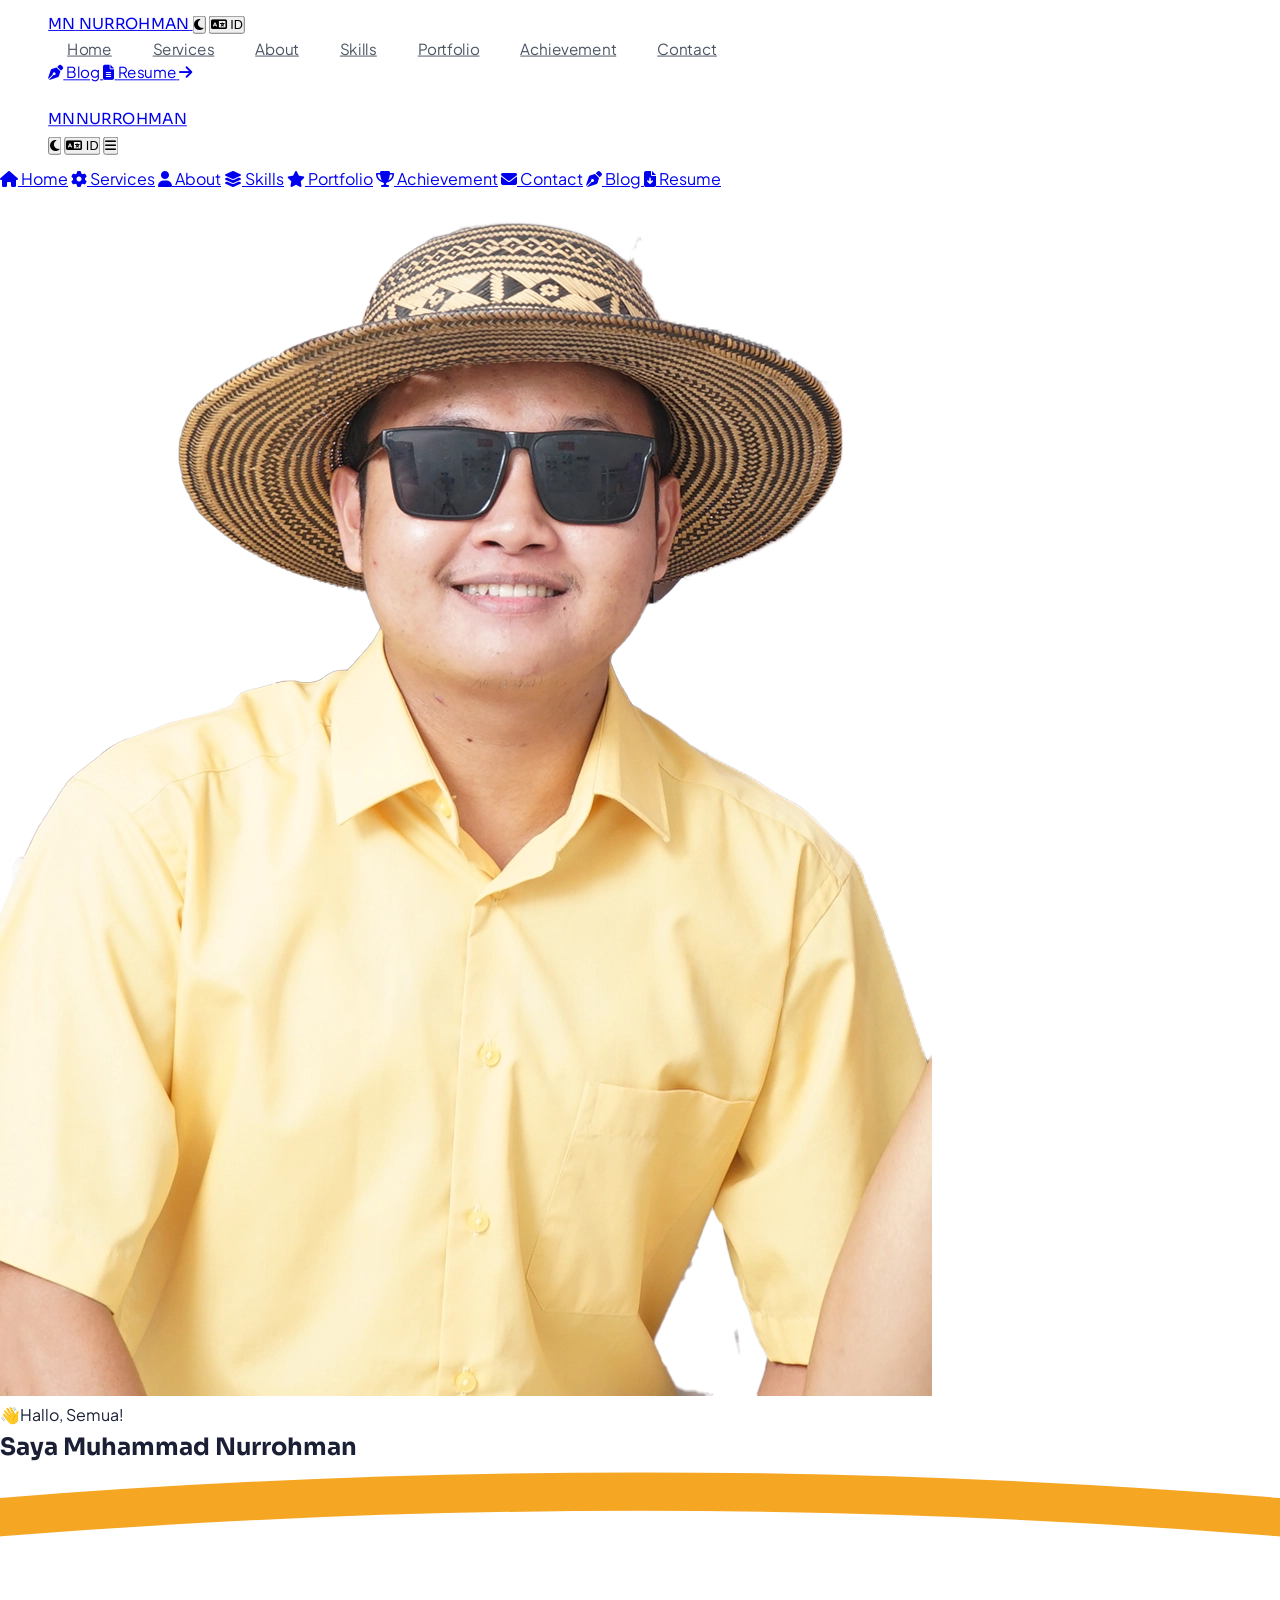
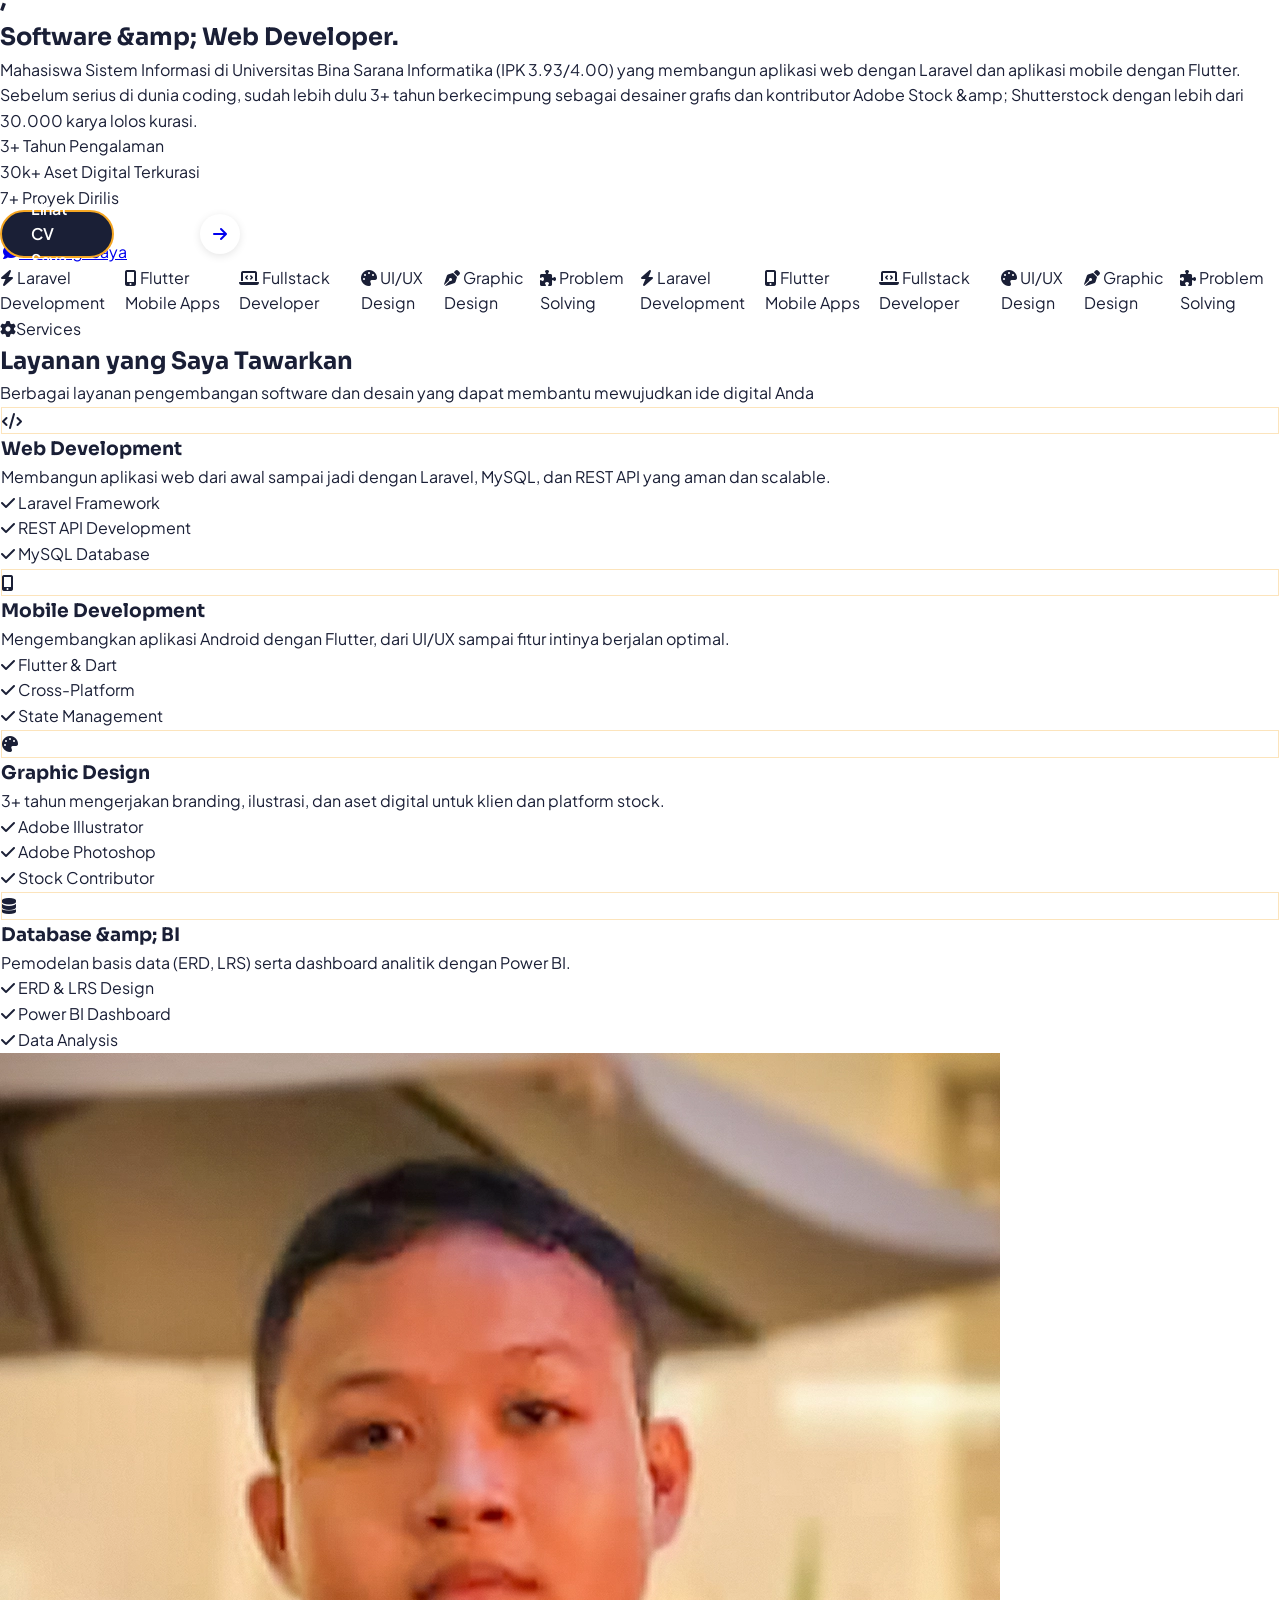
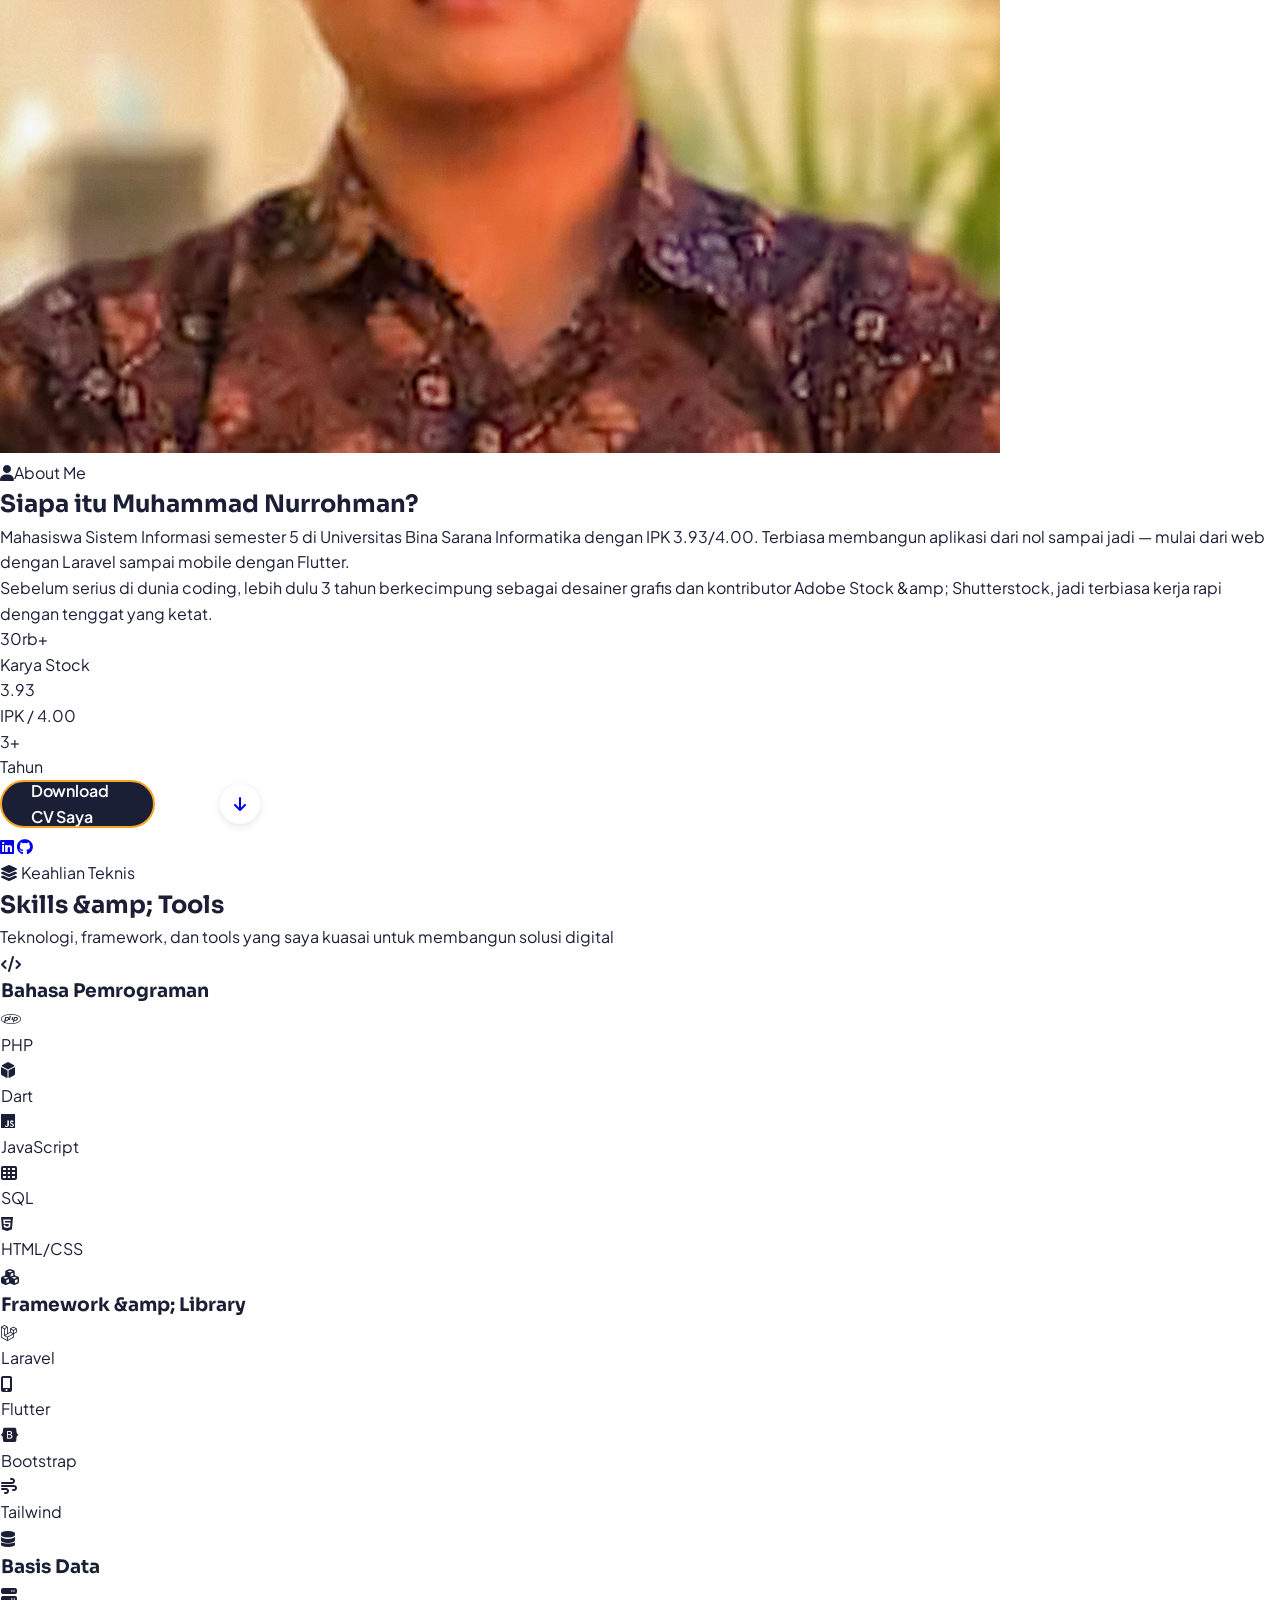
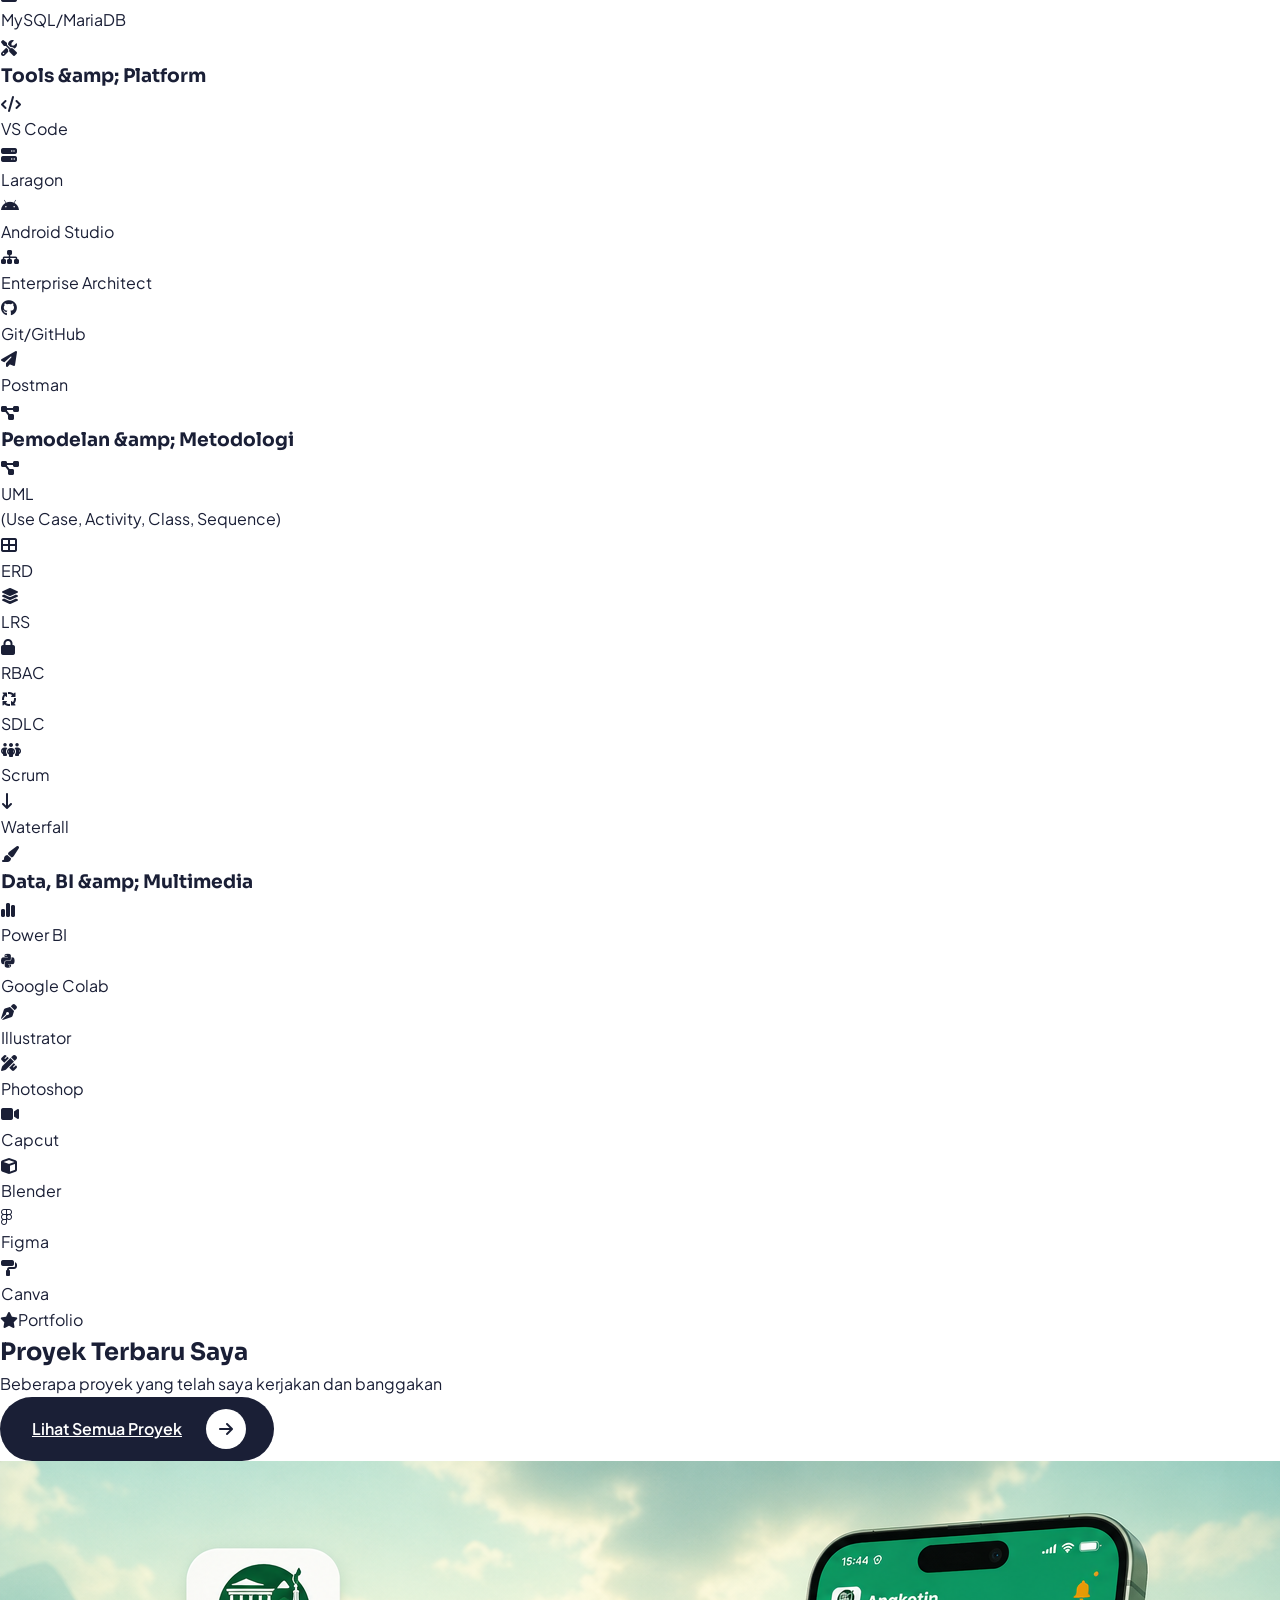
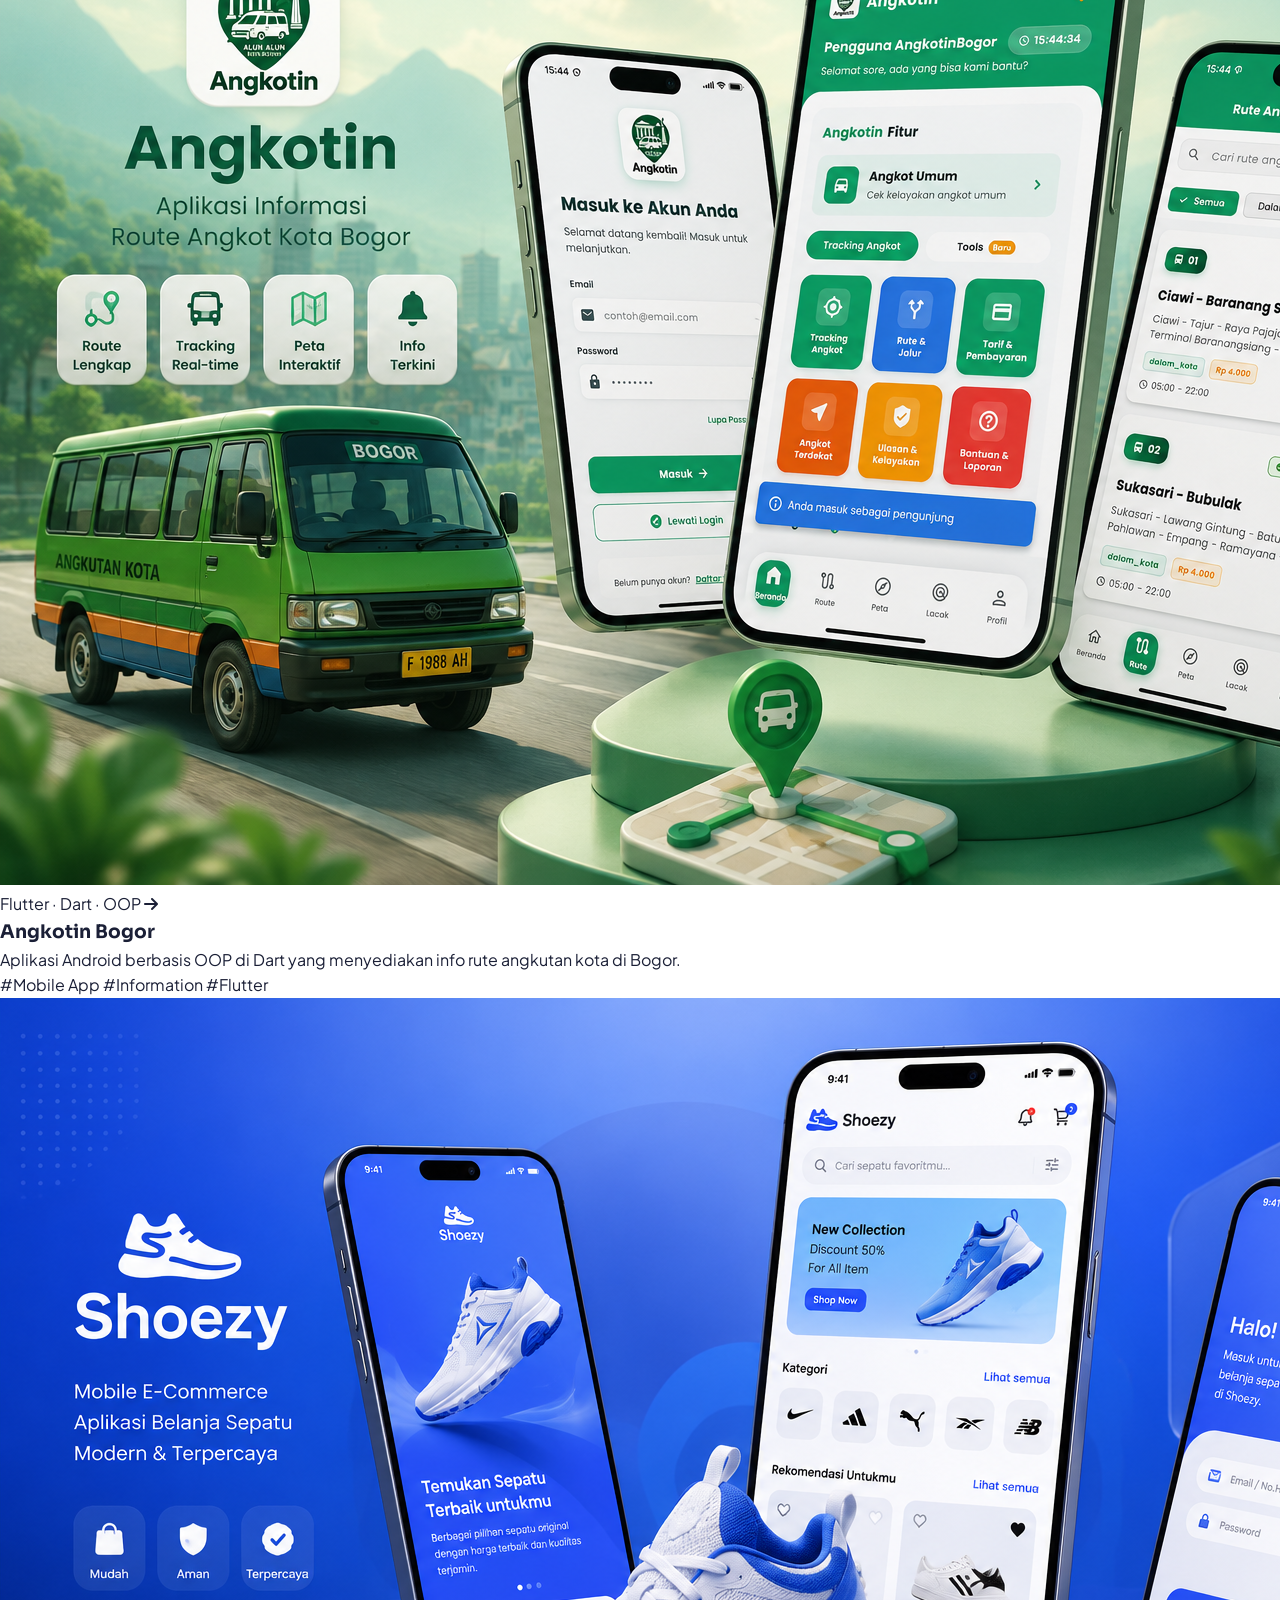
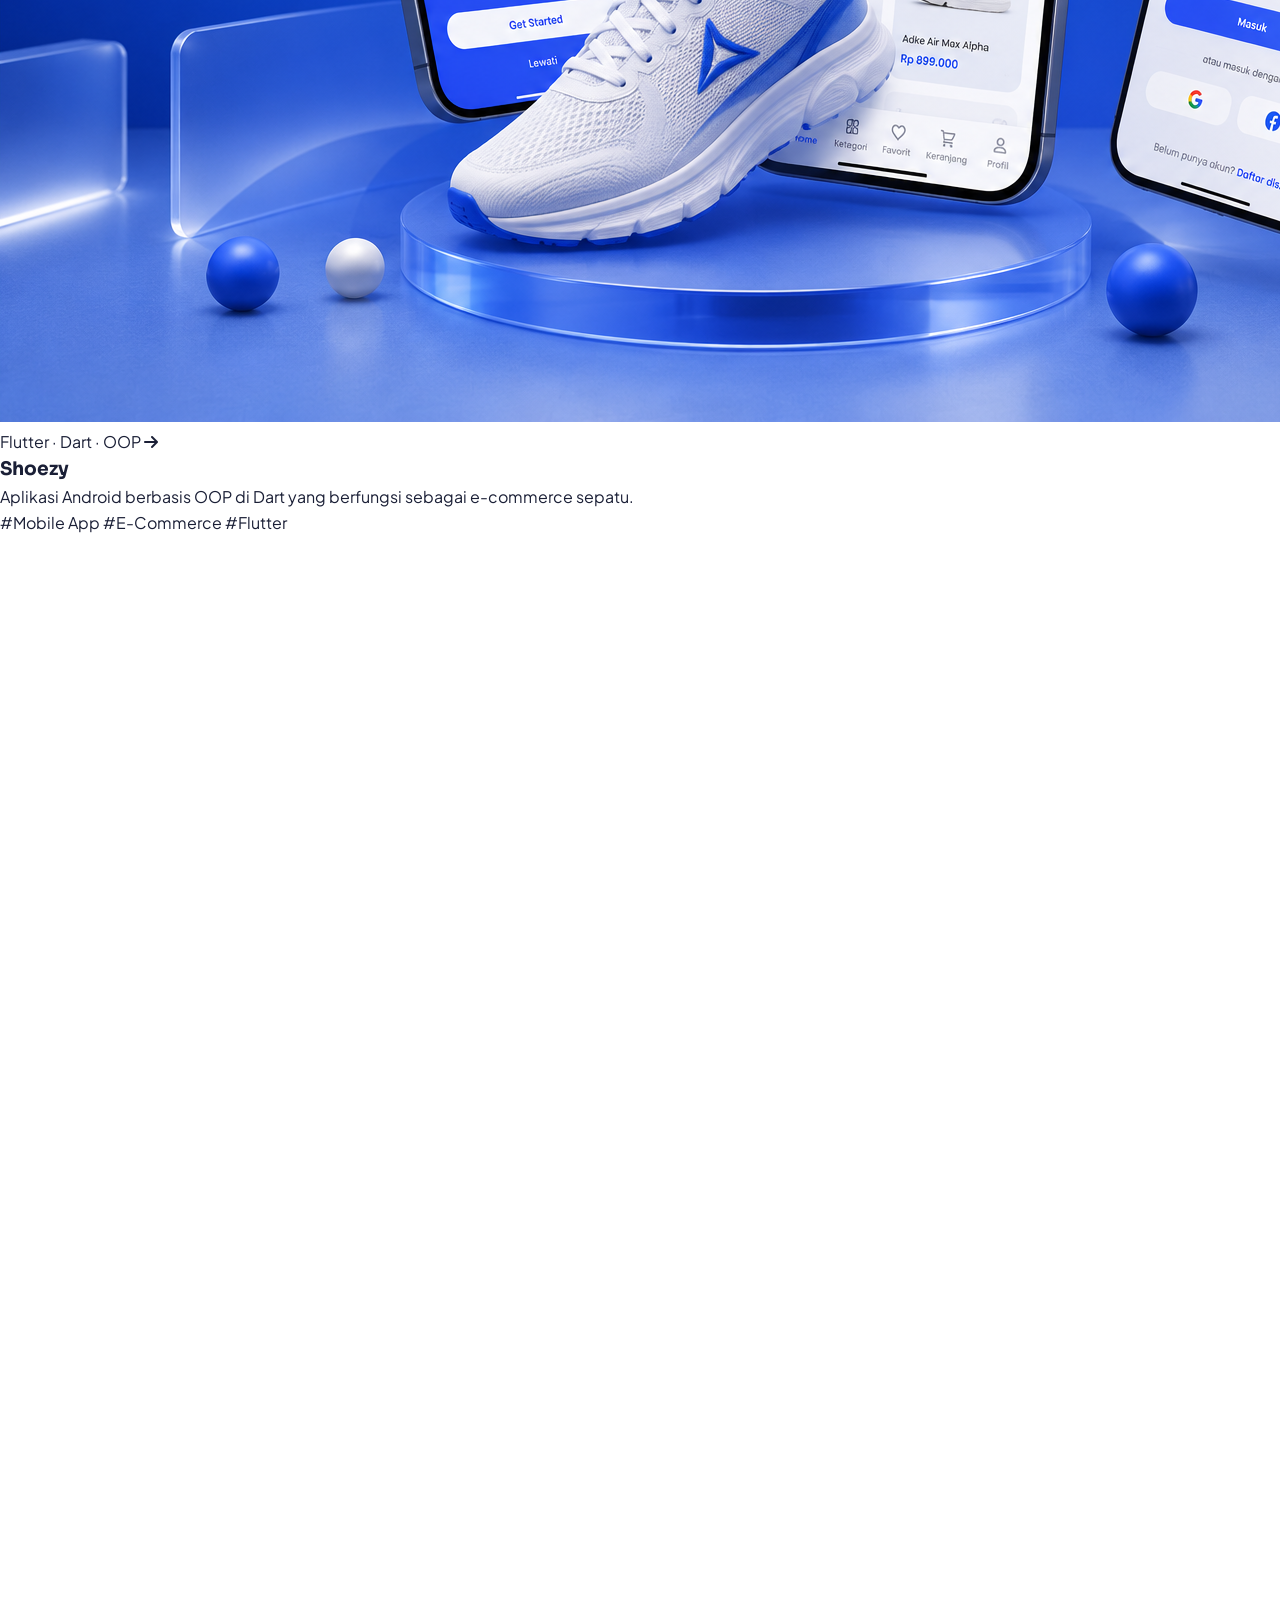
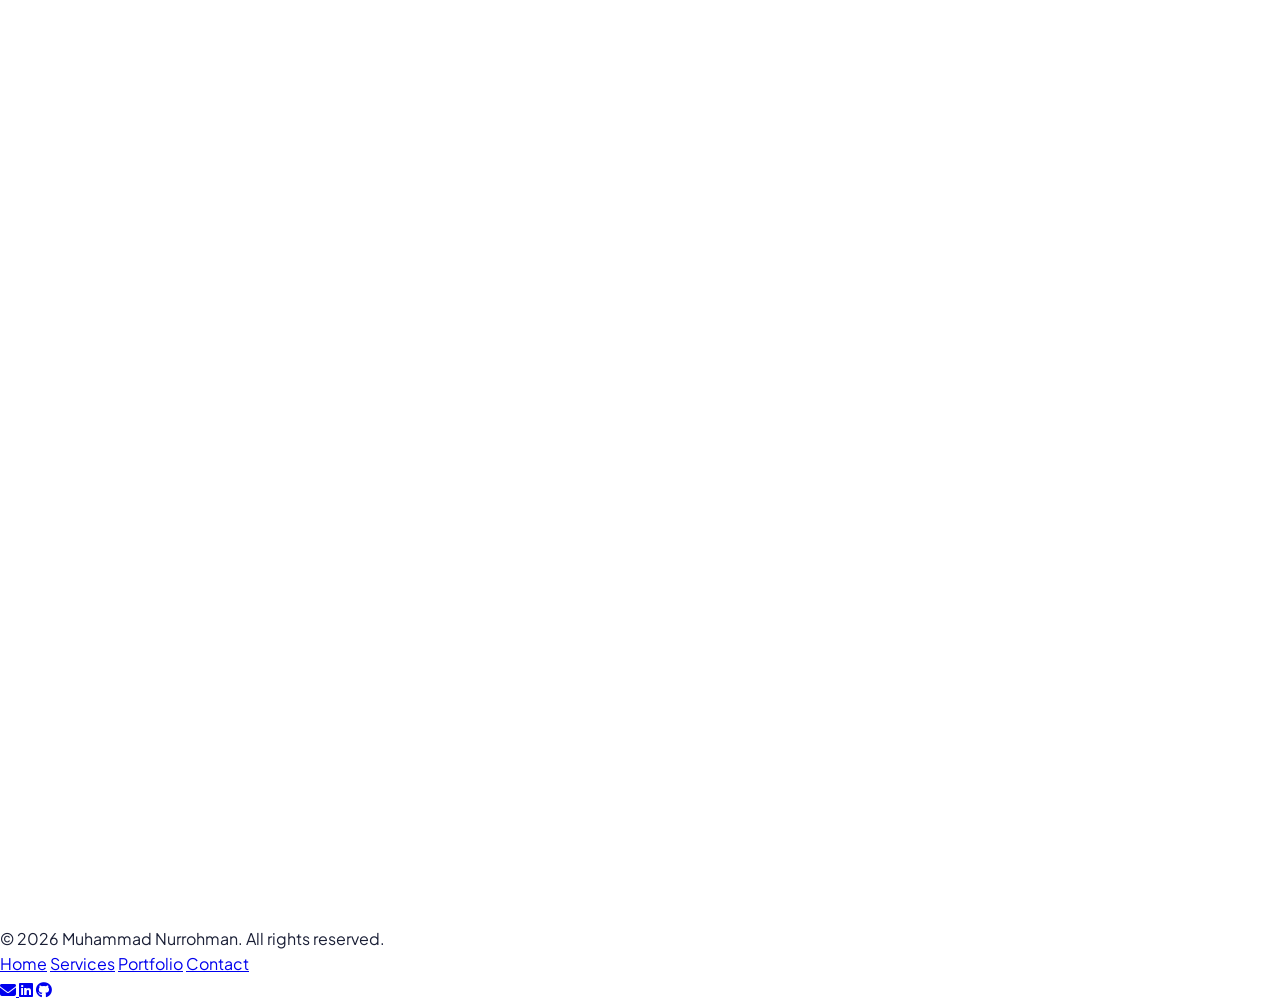
==== index.html @ 918576ea "Perbaikan Toogle button ubah bahasa dan dark mode" ====
<!DOCTYPE html>
<html lang="id">
<head>
<meta charset="UTF-8">
<meta name="viewport" content="width=device-width, initial-scale=1.0">
<meta name="description" content="Portofolio resmi Muhammad Nurrohman. Software & Web Developer spesialis Laravel, Flutter, dan Desain Grafis.">
<meta name="author" content="Muhammad Nurrohman">
<title>Muhammad Nurrohman | Software & Web Developer</title>

<!-- Terapkan dark mode SEBELUM apa pun dirender, supaya tidak ada kedipan (flash) putih -->
<script>
  (function () {
    try {
      if (localStorage.getItem('theme') === 'dark') {
        document.documentElement.classList.add('dark');
      }
    } catch (e) {}
  })();
</script>

<!-- Favicon -->
<link rel="icon" type="image/png" href="asset/Fav icon.png">

<!-- Fonts -->
<link rel="preconnect" href="https://fonts.googleapis.com">
<link rel="preconnect" href="https://fonts.gstatic.com" crossorigin>
<link href="https://fonts.googleapis.com/css2?family=Plus+Jakarta+Sans:wght@400;500;600;700;800&family=Sora:wght@600;700;800&display=swap" rel="stylesheet">
<link rel="stylesheet" href="https://cdnjs.cloudflare.com/ajax/libs/font-awesome/6.5.1/css/all.min.css">

<script src="https://cdn.tailwindcss.com"></script>
<script>
  tailwind.config = {
    darkMode: 'class', 
    theme: {
      extend: {
        colors: {
          navy: '#1a1f36',
          'navy-light': '#2d3348',
          yellow: '#F5A623',
          'yellow-dark': '#E09100',
          'yellow-light': '#FFF8E7',
          cream: '#FAF7F2',
          mist: '#F5F6F8',
          'mist-dark': '#E8EAEF'
        },
        fontFamily: {
          display: ['Sora', 'sans-serif'],
          body: ['Plus Jakarta Sans', 'sans-serif']
        },
        animation: {
          'fade-in': 'fadeIn 0.6s ease-out',
          'slide-up': 'slideUp 0.8s cubic-bezier(0.22, 0.61, 0.36, 1)',
          'float': 'float 6s ease-in-out infinite',
          'pulse-soft': 'pulseSoft 2s ease-in-out infinite',
          'marquee': 'marquee 30s linear infinite'
        },
        keyframes: {
          fadeIn: {
            '0%': { opacity: '0', transform: 'translateY(20px)' },
            '100%': { opacity: '1', transform: 'translateY(0)' }
          },
          slideUp: {
            '0%': { opacity: '0', transform: 'translateY(40px)' },
            '100%': { opacity: '1', transform: 'translateY(0)' }
          },
          float: {
            '0%, 100%': { transform: 'translateY(0px)' },
            '50%': { transform: 'translateY(-20px)' }
          },
          pulseSoft: {
            '0%, 100%': { opacity: '1' },
            '50%': { opacity: '0.8' }
          },
          marquee: {
            'from': { transform: 'translateX(0)' },
            'to': { transform: 'translateX(-50%)' }
          }
        }
      }
    }
  }
</script>

<link rel="stylesheet" href="style.css">

<!-- LOADING SCREEN CSS -->
<style>
    #loading-screen {
        position: fixed;
        top: 0; left: 0;
        width: 100vw; height: 100vh;
        background: #ffffff;
        z-index: 99999;
        display: flex;
        flex-direction: column;
        align-items: center;
        justify-content: center;
        transition: opacity 0.6s ease, visibility 0.6s ease;
    }
    #loading-screen.hidden {
        opacity: 0;
        visibility: hidden;
        pointer-events: none;
    }
    .loader-logo {
        width: 80px;
        height: 80px;
        background: #F5A623;
        color: white;
        font-size: 32px;
        font-weight: 800;
        font-family: 'Sora', sans-serif;
        border-radius: 50%;
        display: flex;
        align-items: center;
        justify-content: center;
        box-shadow: 0 10px 30px rgba(245, 166, 35, 0.3);
        animation: pulseSoft 1.5s ease-in-out infinite;
    }
    .loader-ring {
        width: 100px;
        height: 100px;
        border-radius: 50%;
        border: 4px solid #f3f3f3;
        border-top: 4px solid #F5A623;
        position: absolute;
        animation: spin 1s linear infinite;
    }

    @keyframes spin {
        0% { transform: rotate(0deg); }
        100% { transform: rotate(360deg); }
    }
    @keyframes pulseSoft {
        0%, 100% { opacity: 1; transform: scale(1); }
        50% { opacity: 0.8; transform: scale(0.95); }
    }
</style>
</head>
<body>

<!-- LOADING SCREEN ELEMENT -->
<div id="loading-screen">
    <div class="relative flex items-center justify-center">
        <div class="loader-ring"></div>
        <div class="loader-logo">MN</div>
    </div>
    <p class="mt-6 text-sm font-medium text-gray-400 tracking-wider animate-pulse" data-i18n="loading_text">Memuat Portofolio...</p>
</div>

<!-- SCROLL PROGRESS -->
<div class="scroll-progress" style="width: 0%"></div>

<!-- BACK TO TOP -->
<button class="back-to-top" id="backToTop" aria-label="Kembali ke atas">
  <i class="fas fa-arrow-up"></i>
</button>

<!-- NAVIGATION BAR -->
<div id="navbar" class="fixed top-0 left-0 w-full z-50">
  <div class="mx-auto hidden lg:flex max-w-6xl items-center justify-between rounded-full nav-inner mt-4">
    <div class="flex items-center gap-4 pl-3">
      <a href="#home" class="flex items-center gap-3 group">
        <span class="w-10 h-10 rounded-full bg-gradient-to-br from-yellow to-yellow-dark text-white font-display font-bold flex items-center justify-center text-sm transition-transform group-hover:scale-110 shadow-md">MN</span>
        <span class="font-display font-extrabold tracking-wide text-navy group-hover:text-yellow transition-colors">NURROHMAN</span>
      </a>
      <button id="themeToggle" class="w-10 h-10 flex items-center justify-center rounded-full text-gray-500 hover:bg-gray-100 dark:text-gray-400 dark:hover:bg-gray-700 transition-all">
        <i class="fas fa-moon text-lg" id="themeIcon"></i>
      </button>
      <!-- Tombol Ganti Bahasa -->
      <button id="langToggleIndex" class="px-4 py-2 rounded-full border border-gray-200 dark:border-gray-600 hover:bg-gray-100 dark:hover:bg-gray-700 transition-all flex items-center gap-2 font-semibold text-sm text-navy dark:text-white">
          <i class="fas fa-language text-yellow"></i>
          <span id="langTextIndex">EN</span>
      </button>
    </div>
    
    <div class="flex items-center gap-1 text-sm font-medium text-gray-600">
      <a href="#home" class="nav-link active" data-i18n="nav_home">Home</a>
      <a href="#services" class="nav-link" data-i18n="nav_services">Services</a>
      <a href="#about" class="nav-link" data-i18n="nav_about">About</a>
      <a href="#skills" class="nav-link" data-i18n="nav_skills">Skills</a>
      <a href="#portfolio" class="nav-link" data-i18n="nav_portfolio">Portfolio</a>
      <a href="#achievement" class="nav-link" data-i18n="nav_achievement">Achievement</a>
      <a href="#contact" class="nav-link" data-i18n="nav_contact">Contact</a>
    </div>
    
    <div class="flex items-center gap-3 pr-3">
      <a href="https://mn-studios.blogspot.com/" target="_blank" rel="noopener" 
         class="group px-5 py-2.5 rounded-full border-2 border-gray-200 text-navy text-sm font-semibold hover:border-yellow hover:bg-yellow-light transition-all duration-300 flex items-center gap-2.5 shadow-sm hover:shadow-md">
         <i class="fas fa-pen-nib text-yellow group-hover:scale-110 transition-transform"></i> 
         <span data-i18n="nav_blog">Blog</span>
      </a>
      
      <a href="https://drive.google.com/file/d/1wNIbZ2ogrIujODCDTS5OIOoCdfNAqQk4/view?usp=sharing" target="_blank" rel="noopener"
         class="group relative px-6 py-2.5 rounded-full bg-navy text-white text-sm font-semibold hover:bg-yellow hover:text-navy transition-all duration-300 shadow-md hover:shadow-lg flex items-center gap-2 overflow-hidden">
         <i class="fas fa-file-lines group-hover:-translate-x-1 transition-transform duration-300"></i> 
         <span data-i18n="nav_resume">Resume</span>
         <i class="fas fa-arrow-right absolute right-4 opacity-0 -translate-x-4 group-hover:opacity-100 group-hover:translate-x-0 transition-all duration-300 text-navy"></i>
      </a>
    </div>
  </div>

  <!-- Mobile Navigation -->
  <div class="lg:hidden flex items-center justify-between px-5 py-3 nav-inner">
    <a href="#home" class="flex items-center gap-2"><span class="w-8 h-8 rounded-full bg-gradient-to-br from-yellow to-yellow-dark text-white font-display font-bold flex items-center justify-center text-xs">MN</span><span class="font-display font-extrabold text-navy text-sm">NURROHMAN</span></a>

    <div class="flex items-center gap-2">
      <!-- Tombol Dark Mode (Mobile) -->
      <button id="themeToggleMobile" aria-label="Ubah tema" class="w-9 h-9 flex items-center justify-center rounded-full text-gray-500 hover:bg-gray-100 dark:text-gray-400 dark:hover:bg-gray-700 transition-all">
        <i class="fas fa-moon text-base" id="themeIconMobile"></i>
      </button>
      <!-- Tombol Ganti Bahasa (Mobile) -->
      <button id="langToggleMobile" aria-label="Ganti bahasa" class="px-3 py-2 rounded-full border border-gray-200 dark:border-gray-600 hover:bg-gray-100 dark:hover:bg-gray-700 transition-all flex items-center gap-1.5 font-semibold text-xs text-navy dark:text-white">
        <i class="fas fa-language text-yellow"></i>
        <span id="langTextMobile">EN</span>
      </button>
      <button id="menuToggle" aria-label="Menu" class="w-10 h-10 flex items-center justify-center rounded-full hover:bg-yellow-light transition-colors"><i class="fas fa-bars text-navy text-lg"></i></button>
    </div>
  </div>
  
  <div id="mobileMenu" class="hidden lg:hidden bg-white backdrop-blur-md border-b border-gray-200 px-6 py-4 flex flex-col gap-2 text-gray-700 font-medium shadow-lg">
    <a href="#home" class="py-3 px-4 rounded-lg hover:bg-yellow-light hover:text-yellow transition-all flex items-center gap-3"><i class="fas fa-house w-4 text-center"></i> <span data-i18n="nav_home">Home</span></a>
    <a href="#services" class="py-3 px-4 rounded-lg hover:bg-yellow-light hover:text-yellow transition-all flex items-center gap-3"><i class="fas fa-gear w-4 text-center"></i> <span data-i18n="nav_services">Services</span></a>
    <a href="#about" class="py-3 px-4 rounded-lg hover:bg-yellow-light hover:text-yellow transition-all flex items-center gap-3"><i class="fas fa-user w-4 text-center"></i> <span data-i18n="nav_about">About</span></a>
    <a href="#skills" class="py-3 px-4 rounded-lg hover:bg-yellow-light hover:text-yellow transition-all flex items-center gap-3"><i class="fas fa-layer-group w-4 text-center"></i> <span data-i18n="nav_skills">Skills</span></a>
    <a href="#portfolio" class="py-3 px-4 rounded-lg hover:bg-yellow-light hover:text-yellow transition-all flex items-center gap-3"><i class="fas fa-star w-4 text-center"></i> <span data-i18n="nav_portfolio">Portfolio</span></a>
    <a href="#achievement" class="py-3 px-4 rounded-lg hover:bg-yellow-light hover:text-yellow transition-all flex items-center gap-3"><i class="fas fa-trophy w-4 text-center"></i> <span data-i18n="nav_achievement">Achievement</span></a>
    <a href="#contact" class="py-3 px-4 rounded-lg hover:bg-yellow-light hover:text-yellow transition-all flex items-center gap-3"><i class="fas fa-envelope w-4 text-center"></i> <span data-i18n="nav_contact">Contact</span></a>
    
    <a href="https://mn-studios.blogspot.com/" target="_blank" rel="noopener" 
       class="py-3 px-4 rounded-lg bg-yellow-light text-yellow font-semibold text-center mt-2 hover:bg-yellow hover:text-white transition-all flex items-center justify-center gap-2 border border-yellow/30">
       <i class="fas fa-pen-nib"></i> <span data-i18n="nav_blog">Kunjungi Blog</span>
    </a>
    
    <a href="https://drive.google.com/file/d/1wNIbZ2ogrIujODCDTS5OIOoCdfNAqQk4/view?usp=sharing" target="_blank" rel="noopener" 
       class="py-3 px-4 rounded-lg bg-navy text-white font-bold text-center hover:bg-yellow hover:text-navy transition-all mt-2 flex items-center justify-center gap-2 shadow-md">
       <i class="fas fa-file-arrow-down"></i> <span data-i18n="nav_resume">Download Resume</span>
    </a>
  </div>
</div>

<!-- HERO SECTION -->
<section id="home" class="relative w-full overflow-hidden pt-32 lg:pt-44 pb-20">
  <div class="absolute top-20 right-0 w-[500px] h-[500px] bg-yellow/5 rounded-full blur-3xl -z-10"></div>
  <div class="absolute bottom-20 left-0 w-[400px] h-[400px] bg-yellow/10 rounded-full blur-3xl -z-10"></div>
  <div class="absolute top-1/2 left-1/2 -translate-x-1/2 -translate-y-1/2 w-[600px] h-[600px] bg-yellow/5 rounded-full blur-3xl -z-10"></div>
  
  <div class="max-w-6xl mx-auto px-6 lg:px-8">
    <div class="flex flex-col-reverse lg:grid lg:grid-cols-2 gap-12 items-center">
      
      <div class="reveal flex justify-center relative w-full lg:w-auto">
        <div class="absolute w-80 h-80 sm:w-[420px] sm:h-[420px] rounded-full bg-gradient-to-br from-yellow to-yellow-dark -z-0 animate-pulse-soft"></div>
        <div class="absolute w-72 h-72 sm:w-[380px] sm:h-[380px] rounded-full border-2 border-yellow/30 -z-0 animate-float"></div>
        
        <div class="relative z-10 w-64 sm:w-80 aspect-[4/5] rounded-[32px] overflow-hidden shadow-2xl hover-lift border-4 border-white">
          <img src="asset/Profile.webp" alt="Muhammad Nurrohman" class="w-full h-full object-cover" fetchpriority="high">
        </div>
      </div>

      <div class="reveal">
        <div class="relative inline-flex items-center gap-2 px-6 py-2.5 mb-6 border-2 border-yellow/40 text-navy font-semibold text-sm rounded-full bg-yellow-light">
          <span>👋</span><span data-i18n="hero_greeting">Hallo, Semua!</span>
        </div>
        
        <h1 class="text-4xl sm:text-5xl lg:text-6xl font-extrabold leading-tight mb-6">
          <span data-i18n="hero_i_am">Saya</span> <span class="text-yellow relative inline-block pb-1">
            Muhammad Nurrohman
            <svg class="absolute -bottom-0 left-0 w-full h-1.5" viewBox="0 0 100 8" preserveAspectRatio="none" xmlns="http://www.w3.org/2000/svg">
              <path d="M0 4 Q 50 0, 100 4" stroke="#F5A623" stroke-width="3" fill="none" stroke-linecap="round"/>
            </svg>
          </span>,<br>
          <span class="inline-block pt-2" data-i18n="hero_title">Software &amp; Web Developer.</span>
        </h1>
        
        <p class="text-gray-600 text-base sm:text-lg leading-relaxed max-w-xl mb-8" data-i18n="hero_desc">
          Mahasiswa Sistem Informasi di Universitas Bina Sarana Informatika (IPK 3.93/4.00) yang membangun aplikasi web dengan Laravel dan aplikasi mobile dengan Flutter. Sebelum serius di dunia coding, sudah lebih dulu 3+ tahun berkecimpung sebagai desainer grafis dan kontributor Adobe Stock &amp; Shutterstock dengan lebih dari 30.000 karya lolos kurasi.
        </p>

        <div class="flex gap-6 mt-6 text-navy">
            <div>
                <span class="block text-2xl font-extrabold text-yellow">3+</span>
                <span class="text-xs font-medium text-gray-500" data-i18n="hero_exp_years">Tahun Pengalaman</span>
            </div>
            <div class="border-l border-gray-300 pl-6">
                <span class="block text-2xl font-extrabold text-yellow">30k+</span>
                <span class="text-xs font-medium text-gray-500" data-i18n="hero_assets">Aset Digital Terkurasi</span>
            </div>
            <div class="border-l border-gray-300 pl-6">
                <span class="block text-2xl font-extrabold text-yellow">7+</span>
                <span class="text-xs font-medium text-gray-500" data-i18n="hero_projects">Proyek Dirilis</span>
            </div>
        </div>
        
        <div class="flex flex-wrap gap-4 mt-8">
          <a href="https://drive.google.com/file/d/1wNIbZ2ogrIujODCDTS5OIOoCdfNAqQk4/view?usp=sharing" target="_blank" rel="noopener" class="cv-btn w-full max-w-[280px] h-[48px] block group">
            <div class="pill-bg w-full"></div>
            <div class="pill-label w-[190px]"><span class="text-sm" data-i18n="hero_btn_cv">Lihat CV Saya</span></div>
            <div class="pill-arrow" style="left:200px;"><i class="fas fa-arrow-right text-navy text-sm"></i></div>
          </a>
          <a href="#contact" class="inline-flex items-center gap-2 px-6 py-3 rounded-full border-2 border-gray-300 hover:border-yellow text-navy font-semibold transition-all hover:bg-yellow-light"><i class="fas fa-comment"></i> <span data-i18n="hero_btn_contact">Hubungi Saya</span></a>
        </div>
      </div>

    </div>
  </div>

  <!-- Marquee Section -->
  <div class="relative w-full mt-20">
    
    <!-- BARIS BAWAH: NAVY (Miring ke kanan) -->
    <div class="w-full bg-navy h-12 transform -skew-x-6 mt-[-30px] z-0"></div>
    
    <!-- BARIS ATAS: KUNING + TEKS (Berjalan di atasnya) -->
    <div class="bg-gradient-to-r from-yellow to-yellow-dark py-5 relative z-10 overflow-hidden whitespace-nowrap shadow-lg mt-[-24px]">
      <div class="marquee-track flex items-center gap-12 w-max">
        
        <span class="text-white font-bold text-lg tracking-wide flex items-center gap-3"><i class="fas fa-bolt text-xl"></i> Laravel Development</span>
        <span class="text-white font-bold text-lg tracking-wide flex items-center gap-3"><i class="fas fa-mobile-screen-button text-xl"></i> Flutter Mobile Apps</span>
        <span class="text-white font-bold text-lg tracking-wide flex items-center gap-3"><i class="fas fa-laptop-code text-xl"></i> Fullstack Developer</span>
        <span class="text-white font-bold text-lg tracking-wide flex items-center gap-3"><i class="fas fa-palette text-xl"></i> UI/UX Design</span>
        <span class="text-white font-bold text-lg tracking-wide flex items-center gap-3"><i class="fas fa-pen-nib text-xl"></i> Graphic Design</span>
        <span class="text-white font-bold text-lg tracking-wide flex items-center gap-3"><i class="fas fa-puzzle-piece text-xl"></i> Problem Solving</span>
        
        <!-- ULANGI UNTUK INFINITE LOOP -->
        <span class="text-white font-bold text-lg tracking-wide flex items-center gap-3"><i class="fas fa-bolt text-xl"></i> Laravel Development</span>
        <span class="text-white font-bold text-lg tracking-wide flex items-center gap-3"><i class="fas fa-mobile-screen-button text-xl"></i> Flutter Mobile Apps</span>
        <span class="text-white font-bold text-lg tracking-wide flex items-center gap-3"><i class="fas fa-laptop-code text-xl"></i> Fullstack Developer</span>
        <span class="text-white font-bold text-lg tracking-wide flex items-center gap-3"><i class="fas fa-palette text-xl"></i> UI/UX Design</span>
        <span class="text-white font-bold text-lg tracking-wide flex items-center gap-3"><i class="fas fa-pen-nib text-xl"></i> Graphic Design</span>
        <span class="text-white font-bold text-lg tracking-wide flex items-center gap-3"><i class="fas fa-puzzle-piece text-xl"></i> Problem Solving</span>

      </div>
    </div>
  </div>
</section>

<!-- SERVICES -->
<section id="services" class="bg-white py-24">
  <div class="max-w-6xl mx-auto px-6 lg:px-8">
    <div class="mb-16 reveal text-center">
      <div class="flex items-center justify-center gap-2 mb-3"><i class="fas fa-gear text-yellow"></i><span class="font-semibold text-gray-700 uppercase tracking-wider text-sm" data-i18n="services_label">Services</span></div>
      <h2 class="text-4xl sm:text-5xl font-extrabold">
        <span class="bg-gradient-to-r from-yellow to-yellow-dark bg-clip-text text-transparent" data-i18n="services_title_1">Layanan</span> 
        <span class="text-navy" data-i18n="services_title_2">yang Saya Tawarkan</span>
      </h2>
      <p class="mt-4 text-gray-500 max-w-2xl mx-auto" data-i18n="services_desc">Berbagai layanan pengembangan software dan desain yang dapat membantu mewujudkan ide digital Anda</p>
    </div>

    <div class="grid sm:grid-cols-2 lg:grid-cols-4 gap-x-8 gap-y-24">
      <div class="reveal reveal-delay-1 service-card relative flex flex-col items-center text-center p-8 rounded-3xl bg-gradient-to-b from-yellow-light to-white border-2 border-yellow/20">
        <div class="service-icon-wrapper absolute -top-12 w-24 h-24 rounded-2xl bg-white border-2 border-yellow flex items-center justify-center shadow-lg"><i class="fas fa-code text-3xl text-yellow"></i></div>
        <h3 class="text-xl font-bold mt-14 mb-3" data-i18n="service_web_title">Web Development</h3>
        <p class="text-sm text-gray-600 leading-relaxed" data-i18n="service_web_desc">Membangun aplikasi web dari awal sampai jadi dengan Laravel, MySQL, dan REST API yang aman dan scalable.</p>
        <ul class="mt-4 text-left text-sm text-gray-500 space-y-2">
          <li class="flex items-center gap-2"><i class="fas fa-check text-yellow text-xs"></i> Laravel Framework</li>
          <li class="flex items-center gap-2"><i class="fas fa-check text-yellow text-xs"></i> REST API Development</li>
          <li class="flex items-center gap-2"><i class="fas fa-check text-yellow text-xs"></i> MySQL Database</li>
        </ul>
      </div>
      <div class="reveal reveal-delay-2 service-card relative flex flex-col items-center text-center p-8 rounded-3xl bg-gradient-to-b from-yellow-light to-white border-2 border-yellow/20">
        <div class="service-icon-wrapper absolute -top-12 w-24 h-24 rounded-2xl bg-white border-2 border-yellow flex items-center justify-center shadow-lg"><i class="fas fa-mobile-screen-button text-3xl text-yellow"></i></div>
        <h3 class="text-xl font-bold mt-14 mb-3" data-i18n="service_mobile_title">Mobile Development</h3>
        <p class="text-sm text-gray-600 leading-relaxed" data-i18n="service_mobile_desc">Mengembangkan aplikasi Android dengan Flutter, dari UI/UX sampai fitur intinya berjalan optimal.</p>
        <ul class="mt-4 text-left text-sm text-gray-500 space-y-2">
          <li class="flex items-center gap-2"><i class="fas fa-check text-yellow text-xs"></i> Flutter & Dart</li>
          <li class="flex items-center gap-2"><i class="fas fa-check text-yellow text-xs"></i> Cross-Platform</li>
          <li class="flex items-center gap-2"><i class="fas fa-check text-yellow text-xs"></i> State Management</li>
        </ul>
      </div>
      <div class="reveal reveal-delay-3 service-card relative flex flex-col items-center text-center p-8 rounded-3xl bg-gradient-to-b from-yellow-light to-white border-2 border-yellow/20">
        <div class="service-icon-wrapper absolute -top-12 w-24 h-24 rounded-2xl bg-white border-2 border-yellow flex items-center justify-center shadow-lg"><i class="fas fa-palette text-3xl text-yellow"></i></div>
        <h3 class="text-xl font-bold mt-14 mb-3" data-i18n="service_design_title">Graphic Design</h3>
        <p class="text-sm text-gray-600 leading-relaxed" data-i18n="service_design_desc">3+ tahun mengerjakan branding, ilustrasi, dan aset digital untuk klien dan platform stock.</p>
        <ul class="mt-4 text-left text-sm text-gray-500 space-y-2">
          <li class="flex items-center gap-2"><i class="fas fa-check text-yellow text-xs"></i> Adobe Illustrator</li>
          <li class="flex items-center gap-2"><i class="fas fa-check text-yellow text-xs"></i> Adobe Photoshop</li>
          <li class="flex items-center gap-2"><i class="fas fa-check text-yellow text-xs"></i> Stock Contributor</li>
        </ul>
      </div>
      <div class="reveal reveal-delay-4 service-card relative flex flex-col items-center text-center p-8 rounded-3xl bg-gradient-to-b from-yellow-light to-white border-2 border-yellow/20">
        <div class="service-icon-wrapper absolute -top-12 w-24 h-24 rounded-2xl bg-white border-2 border-yellow flex items-center justify-center shadow-lg"><i class="fas fa-database text-3xl text-yellow"></i></div>
        <h3 class="text-xl font-bold mt-14 mb-3" data-i18n="service_db_title">Database &amp; BI</h3>
        <p class="text-sm text-gray-600 leading-relaxed" data-i18n="service_db_desc">Pemodelan basis data (ERD, LRS) serta dashboard analitik dengan Power BI.</p>
        <ul class="mt-4 text-left text-sm text-gray-500 space-y-2">
          <li class="flex items-center gap-2"><i class="fas fa-check text-yellow text-xs"></i> ERD & LRS Design</li>
          <li class="flex items-center gap-2"><i class="fas fa-check text-yellow text-xs"></i> Power BI Dashboard</li>
          <li class="flex items-center gap-2"><i class="fas fa-check text-yellow text-xs"></i> Data Analysis</li>
        </ul>
      </div>
    </div>
  </div>
</section>

<!-- ABOUT SECTION -->
<section id="about" class="bg-gradient-to-br from-mist to-yellow-light/30 py-24 relative overflow-hidden">
  <div class="absolute top-10 right-10 w-32 h-32 bg-yellow/10 rounded-full blur-2xl"></div>
  <div class="absolute bottom-10 left-10 w-48 h-48 bg-yellow/5 rounded-full blur-3xl"></div>
  
  <div class="max-w-6xl mx-auto px-6 lg:px-8 flex flex-col-reverse lg:flex-row items-center gap-16">
    <div class="reveal w-full lg:w-2/5 flex justify-center">
      <div class="relative">
        <div class="absolute inset-0 bg-gradient-to-br from-yellow to-yellow-dark rounded-[32px] blur-xl opacity-20"></div>
        
        <div class="w-72 sm:w-80 aspect-[4/5] rounded-[32px] overflow-hidden shadow-2xl border-4 border-white relative z-10 bg-white">
          <img src="asset/Profile2.webp" alt="Muhammad Nurrohman" class="w-full h-full object-cover">
        </div>
        
      </div>
    </div>

    <div class="reveal w-full lg:w-3/5">
      <div class="flex items-center gap-2 mb-3"><i class="fas fa-user text-yellow"></i><span class="font-semibold text-navy uppercase tracking-wider text-sm" data-i18n="about_label">About Me</span></div>
      <h2 class="text-4xl sm:text-5xl font-extrabold mb-6">
        <span data-i18n="about_question">Siapa itu</span> <span class="bg-gradient-to-r from-yellow to-yellow-dark bg-clip-text text-transparent">Muhammad Nurrohman</span>?
      </h2>
      <p class="text-base sm:text-lg leading-relaxed text-gray-700 mb-4" data-i18n="about_desc_1">Mahasiswa Sistem Informasi semester 5 di Universitas Bina Sarana Informatika dengan IPK 3.93/4.00. Terbiasa membangun aplikasi dari nol sampai jadi — mulai dari web dengan Laravel sampai mobile dengan Flutter.</p>
      <p class="text-base sm:text-lg leading-relaxed text-gray-700 mb-8" data-i18n="about_desc_2">Sebelum serius di dunia coding, lebih dulu 3 tahun berkecimpung sebagai desainer grafis dan kontributor Adobe Stock &amp; Shutterstock, jadi terbiasa kerja rapi dengan tenggat yang ketat.</p>

      <div class="grid grid-cols-3 gap-4 sm:gap-8 text-center mb-8 bg-white rounded-2xl p-6 shadow-md border border-gray-100">
        <div class="relative"><span class="block text-yellow font-extrabold text-3xl sm:text-4xl">30rb+</span><p class="text-xs sm:text-sm font-medium mt-2 text-gray-600" data-i18n="about_stat_stock">Karya Stock</p></div>
        <div class="relative border-x border-gray-200"><span class="block text-yellow font-extrabold text-3xl sm:text-4xl">3.93</span><p class="text-xs sm:text-sm font-medium mt-2 text-gray-600" data-i18n="about_stat_ipk">IPK / 4.00</p></div>
        <div class="relative"><span class="block text-yellow font-extrabold text-3xl sm:text-4xl">3+</span><p class="text-xs sm:text-sm font-medium mt-2 text-gray-600" data-i18n="about_stat_years">Tahun</p></div>
      </div>

      <div class="flex items-center gap-6 flex-wrap">
        <a href="https://drive.google.com/file/d/1wNIbZ2ogrIujODCDTS5OIOoCdfNAqQk4/view?usp=sharing" target="_blank" rel="noopener" class="cv-btn w-full max-w-[300px] h-[48px] block group">
          <div class="pill-bg w-full"></div>
          <div class="pill-label w-[210px]"><span class="text-sm" data-i18n="about_btn_cv">Download CV Saya</span></div>
          <div class="pill-arrow" style="left:220px;"><i class="fas fa-arrow-down text-navy text-sm"></i></div>
        </a>
        <div class="flex gap-3">
          <a href="https://linkedin.com/in/muhammadnurrohman" target="_blank" class="w-10 h-10 rounded-full border-2 border-gray-300 flex items-center justify-center text-gray-600 hover:bg-yellow hover:text-white hover:border-yellow transition-all"><i class="fa-brands fa-linkedin"></i></a>
          <a href="https://github.com/nurrohman-dev" target="_blank" class="w-10 h-10 rounded-full border-2 border-gray-300 flex items-center justify-center text-gray-600 hover:bg-yellow hover:text-white hover:border-yellow transition-all"><i class="fa-brands fa-github"></i></a>
        </div>
      </div>
    </div>
  </div>
</section>

<!-- SKILLS -->
<section id="skills" class="py-24">
  <div class="max-w-6xl mx-auto px-6 lg:px-8">
    <div class="reveal mb-16 text-center">
      <div class="flex items-center justify-center gap-2 mb-3">
        <i class="fas fa-layer-group text-yellow"></i>
        <span class="font-semibold text-navy uppercase tracking-wider text-sm" data-i18n="skills_label">Keahlian Teknis</span>
      </div>
      <h2 class="text-4xl sm:text-5xl font-extrabold">
        <span class="bg-gradient-to-r from-yellow to-yellow-dark bg-clip-text text-transparent">Skills</span> 
        <span class="text-navy" data-i18n="skills_and">&amp; Tools</span>
      </h2>
      <p class="mt-4 text-gray-500 max-w-2xl mx-auto" data-i18n="skills_desc">
        Teknologi, framework, dan tools yang saya kuasai untuk membangun solusi digital
      </p>
    </div>

    <div class="grid md:grid-cols-2 lg:grid-cols-3 gap-6">
      <!-- Kategori 1 -->
      <div class="reveal reveal-delay-1 skill-card p-6 rounded-2xl shadow-sm">
        <div class="flex items-center gap-3 mb-4 border-b border-gray-200 pb-3">
          <i class="fas fa-code text-yellow"></i>
          <h3 class="font-bold text-lg" data-i18n="skill_lang_title">Bahasa Pemrograman</h3>
        </div>
        <div class="grid grid-cols-3 gap-4 text-center">
          <div class="flex flex-col items-center gap-2">
            <div class="w-12 h-12 rounded-full bg-yellow-light flex items-center justify-center text-yellow"><i class="fa-brands fa-php text-2xl"></i></div>
            <span class="text-xs font-medium text-gray-700">PHP</span>
          </div>
          <div class="flex flex-col items-center gap-2">
            <div class="w-12 h-12 rounded-full bg-yellow-light flex items-center justify-center text-yellow"><i class="fa-solid fa-dice-d6 text-2xl"></i></div>
            <span class="text-xs font-medium text-gray-700">Dart</span>
          </div>
          <div class="flex flex-col items-center gap-2">
            <div class="w-12 h-12 rounded-full bg-yellow-light flex items-center justify-center text-yellow"><i class="fa-brands fa-js text-2xl"></i></div>
            <span class="text-xs font-medium text-gray-700">JavaScript</span>
          </div>
          <div class="flex flex-col items-center gap-2">
            <div class="w-12 h-12 rounded-full bg-yellow-light flex items-center justify-center text-yellow"><i class="fa-solid fa-table-cells text-2xl"></i></div>
            <span class="text-xs font-medium text-gray-700">SQL</span>
          </div>
          <div class="flex flex-col items-center gap-2">
            <div class="w-12 h-12 rounded-full bg-yellow-light flex items-center justify-center text-yellow"><i class="fa-brands fa-html5 text-2xl"></i></div>
            <span class="text-xs font-medium text-gray-700">HTML/CSS</span>
          </div>
        </div>
      </div>

      <!-- Kategori 2 -->
      <div class="reveal reveal-delay-2 skill-card p-6 rounded-2xl shadow-sm">
        <div class="flex items-center gap-3 mb-4 border-b border-gray-200 pb-3">
          <i class="fas fa-cubes text-yellow"></i>
          <h3 class="font-bold text-lg" data-i18n="skill_fw_title">Framework &amp; Library</h3>
        </div>
        <div class="grid grid-cols-2 gap-4 text-center">
          <div class="flex flex-col items-center gap-2">
            <div class="w-12 h-12 rounded-full bg-yellow-light flex items-center justify-center text-yellow"><i class="fa-brands fa-laravel text-2xl"></i></div>
            <span class="text-xs font-medium text-gray-700">Laravel</span>
          </div>
          <div class="flex flex-col items-center gap-2">
            <div class="w-12 h-12 rounded-full bg-yellow-light flex items-center justify-center text-yellow"><i class="fa-solid fa-mobile-screen-button text-2xl"></i></div>
            <span class="text-xs font-medium text-gray-700">Flutter</span>
          </div>
          <div class="flex flex-col items-center gap-2">
            <div class="w-12 h-12 rounded-full bg-yellow-light flex items-center justify-center text-yellow"><i class="fa-brands fa-bootstrap text-2xl"></i></div>
            <span class="text-xs font-medium text-gray-700">Bootstrap</span>
          </div>
          <div class="flex flex-col items-center gap-2">
            <div class="w-12 h-12 rounded-full bg-yellow-light flex items-center justify-center text-yellow"><i class="fa-solid fa-wind text-2xl"></i></div>
            <span class="text-xs font-medium text-gray-700">Tailwind</span>
          </div>
        </div>
      </div>

      <!-- Kategori 3 -->
      <div class="reveal reveal-delay-3 skill-card p-6 rounded-2xl shadow-sm">
        <div class="flex items-center gap-3 mb-4 border-b border-gray-200 pb-3">
          <i class="fas fa-database text-yellow"></i>
          <h3 class="font-bold text-lg" data-i18n="skill_db_title">Basis Data</h3>
        </div>
        <div class="flex justify-center items-center text-center">
          <div class="flex flex-col items-center gap-2">
            <div class="w-12 h-12 rounded-full bg-yellow-light flex items-center justify-center text-yellow"><i class="fa-solid fa-server text-2xl"></i></div>
            <span class="text-xs font-medium text-gray-700">MySQL/MariaDB</span>
          </div>
        </div>
      </div>

      <!-- Kategori 4 -->
      <div class="reveal reveal-delay-1 skill-card p-6 rounded-2xl shadow-sm">
        <div class="flex items-center gap-3 mb-4 border-b border-gray-200 pb-3">
          <i class="fas fa-tools text-yellow"></i>
          <h3 class="font-bold text-lg" data-i18n="skill_tools_title">Tools &amp; Platform</h3>
        </div>
        <div class="grid grid-cols-3 gap-4 text-center">
          <div class="flex flex-col items-center gap-2">
            <div class="w-12 h-12 rounded-full bg-yellow-light flex items-center justify-center text-yellow"><i class="fa-solid fa-code text-2xl"></i></div>
            <span class="text-xs font-medium text-gray-700">VS Code</span>
          </div>
          <div class="flex flex-col items-center gap-2">
            <div class="w-12 h-12 rounded-full bg-yellow-light flex items-center justify-center text-yellow"><i class="fa-solid fa-server text-2xl"></i></div>
            <span class="text-xs font-medium text-gray-700">Laragon</span>
          </div>
          <div class="flex flex-col items-center gap-2">
            <div class="w-12 h-12 rounded-full bg-yellow-light flex items-center justify-center text-yellow"><i class="fa-brands fa-android text-2xl"></i></div>
            <span class="text-xs font-medium text-gray-700">Android Studio</span>
          </div>
          <div class="flex flex-col items-center gap-2">
            <div class="w-12 h-12 rounded-full bg-yellow-light flex items-center justify-center text-yellow"><i class="fa-solid fa-sitemap text-2xl"></i></div>
            <span class="text-xs font-medium text-gray-700">Enterprise Architect</span>
          </div>
          <div class="flex flex-col items-center gap-2">
            <div class="w-12 h-12 rounded-full bg-yellow-light flex items-center justify-center text-yellow"><i class="fa-brands fa-github text-2xl"></i></div>
            <span class="text-xs font-medium text-gray-700">Git/GitHub</span>
          </div>
          <div class="flex flex-col items-center gap-2">
            <div class="w-12 h-12 rounded-full bg-yellow-light flex items-center justify-center text-yellow"><i class="fa-solid fa-paper-plane text-2xl"></i></div>
            <span class="text-xs font-medium text-gray-700">Postman</span>
          </div>
        </div>
      </div>

      <!-- Kategori 5 -->
      <div class="reveal reveal-delay-2 skill-card p-6 rounded-2xl shadow-sm">
        <div class="flex items-center gap-3 mb-4 border-b border-gray-200 pb-3">
          <i class="fas fa-project-diagram text-yellow"></i>
          <h3 class="font-bold text-lg" data-i18n="skill_model_title">Pemodelan &amp; Metodologi</h3>
        </div>
        <div class="grid grid-cols-2 gap-4 text-center">
          <div class="flex flex-col items-center gap-2">
            <div class="w-12 h-12 rounded-full bg-yellow-light flex items-center justify-center text-yellow"><i class="fa-solid fa-diagram-project text-2xl"></i></div>
            <span class="text-xs font-medium text-gray-700">UML<br><span class="text-[9px]">(Use Case, Activity, Class, Sequence)</span></span>
          </div>
          <div class="flex flex-col items-center gap-2">
            <div class="w-12 h-12 rounded-full bg-yellow-light flex items-center justify-center text-yellow"><i class="fa-solid fa-table-cells-large text-2xl"></i></div>
            <span class="text-xs font-medium text-gray-700">ERD</span>
          </div>
          <div class="flex flex-col items-center gap-2">
            <div class="w-12 h-12 rounded-full bg-yellow-light flex items-center justify-center text-yellow"><i class="fa-solid fa-layer-group text-2xl"></i></div>
            <span class="text-xs font-medium text-gray-700">LRS</span>
          </div>
          <div class="flex flex-col items-center gap-2">
            <div class="w-12 h-12 rounded-full bg-yellow-light flex items-center justify-center text-yellow"><i class="fa-solid fa-lock text-2xl"></i></div>
            <span class="text-xs font-medium text-gray-700">RBAC</span>
          </div>
          <div class="flex flex-col items-center gap-2">
            <div class="w-12 h-12 rounded-full bg-yellow-light flex items-center justify-center text-yellow"><i class="fa-solid fa-arrows-spin text-2xl"></i></div>
            <span class="text-xs font-medium text-gray-700">SDLC</span>
          </div>
          <div class="flex flex-col items-center gap-2">
            <div class="w-12 h-12 rounded-full bg-yellow-light flex items-center justify-center text-yellow"><i class="fa-solid fa-people-group text-2xl"></i></div>
            <span class="text-xs font-medium text-gray-700">Scrum</span>
          </div>
          <div class="flex flex-col items-center gap-2">
            <div class="w-12 h-12 rounded-full bg-yellow-light flex items-center justify-center text-yellow"><i class="fa-solid fa-arrow-down-long text-2xl"></i></div>
            <span class="text-xs font-medium text-gray-700">Waterfall</span>
          </div>
        </div>
      </div>

      <!-- Kategori 6 -->
      <div class="reveal reveal-delay-3 skill-card p-6 rounded-2xl shadow-sm">
        <div class="flex items-center gap-3 mb-4 border-b border-gray-200 pb-3">
          <i class="fas fa-paint-brush text-yellow"></i>
          <h3 class="font-bold text-lg" data-i18n="skill_multimedia_title">Data, BI &amp; Multimedia</h3>
        </div>
        <div class="grid grid-cols-3 gap-4 text-center">
          <div class="flex flex-col items-center gap-2">
            <div class="w-12 h-12 rounded-full bg-yellow-light flex items-center justify-center text-yellow"><i class="fa-solid fa-chart-simple text-2xl"></i></div>
            <span class="text-xs font-medium text-gray-700">Power BI</span>
          </div>
          <div class="flex flex-col items-center gap-2">
            <div class="w-12 h-12 rounded-full bg-yellow-light flex items-center justify-center text-yellow"><i class="fa-brands fa-python text-2xl"></i></div>
            <span class="text-xs font-medium text-gray-700">Google Colab</span>
          </div>
          <div class="flex flex-col items-center gap-2">
            <div class="w-12 h-12 rounded-full bg-yellow-light flex items-center justify-center text-yellow"><i class="fa-solid fa-pen-nib text-2xl"></i></div>
            <span class="text-xs font-medium text-gray-700">Illustrator</span>
          </div>
          <div class="flex flex-col items-center gap-2">
            <div class="w-12 h-12 rounded-full bg-yellow-light flex items-center justify-center text-yellow"><i class="fa-solid fa-pen-ruler text-2xl"></i></div>
            <span class="text-xs font-medium text-gray-700">Photoshop</span>
          </div>
          <div class="flex flex-col items-center gap-2">
            <div class="w-12 h-12 rounded-full bg-yellow-light flex items-center justify-center text-yellow"><i class="fa-solid fa-video text-2xl"></i></div>
            <span class="text-xs font-medium text-gray-700">Capcut</span>
          </div>
          <div class="flex flex-col items-center gap-2">
            <div class="w-12 h-12 rounded-full bg-yellow-light flex items-center justify-center text-yellow"><i class="fa-solid fa-cube text-2xl"></i></div>
            <span class="text-xs font-medium text-gray-700">Blender</span>
          </div>
          <div class="flex flex-col items-center gap-2">
            <div class="w-12 h-12 rounded-full bg-yellow-light flex items-center justify-center text-yellow"><i class="fa-brands fa-figma text-2xl"></i></div>
            <span class="text-xs font-medium text-gray-700">Figma</span>
          </div>
          <div class="flex flex-col items-center gap-2">
            <div class="w-12 h-12 rounded-full bg-yellow-light flex items-center justify-center text-yellow"><i class="fa-solid fa-paint-roller text-2xl"></i></div>
            <span class="text-xs font-medium text-gray-700">Canva</span>
          </div>
        </div>
      </div>

    </div>
  </div>
</section>

<!-- PORTFOLIO -->
<section id="portfolio" class="bg-gradient-to-br from-mist to-yellow-light/30 py-24 relative overflow-hidden">
  <div class="absolute top-20 left-10 w-40 h-40 bg-yellow/5 rounded-full blur-3xl"></div>
  <div class="absolute bottom-20 right-10 w-60 h-60 bg-yellow/10 rounded-full blur-3xl"></div>
  
  <div class="max-w-6xl mx-auto px-6 lg:px-8 relative z-10">
    <div class="reveal mb-12 text-center">
      <div class="flex items-center justify-center gap-2 mb-3"><i class="fas fa-star text-yellow"></i><span class="font-semibold text-navy uppercase tracking-wider text-sm" data-i18n="portfolio_label">Portfolio</span></div>
      <h2 class="text-4xl sm:text-5xl font-extrabold">
        <span class="bg-gradient-to-r from-yellow to-yellow-dark bg-clip-text text-transparent" data-i18n="portfolio_title_1">Proyek</span> 
        <span class="text-navy" data-i18n="portfolio_title_2">Terbaru Saya</span>
      </h2>
      <p class="mt-4 text-gray-500 max-w-2xl mx-auto" data-i18n="portfolio_desc">Beberapa proyek yang telah saya kerjakan dan banggakan</p>
    </div>

    <div class="reveal mb-10 flex justify-end">
      <a href="projects.html" class="btn-view-all group">
        <span data-i18n="portfolio_btn">Lihat Semua Proyek</span>
        <span class="circle-arrow"><i class="fas fa-arrow-right text-sm"></i></span>
      </a>
    </div>

    <div class="grid md:grid-cols-3 gap-8">
      
      <!-- Kartu 1: Angkotin Bogor -->
      <div class="reveal reveal-delay-1 bg-white rounded-3xl p-6 shadow-sm hover:shadow-xl transition-all border border-gray-100 hover-lift group">
          <div class="relative w-full aspect-[16/9] bg-gray-100 rounded-xl overflow-hidden mb-4 border border-gray-100">
              <a href="asset/Angkotin.png" data-fslightbox="index-gallery" data-title="Angkotin Bogor" class="block w-full h-full" onclick="event.stopPropagation()">
                  <img src="asset/Angkotin.png" alt="Angkotin Bogor" class="w-full h-full object-cover group-hover:scale-105 transition-transform duration-500" loading="lazy">
              </a>
              <div class="absolute inset-0 bg-gradient-to-t from-white/80 via-transparent to-transparent"></div>
          </div>
          <div onclick="openModalHome('angkotin')" class="cursor-pointer">
              <div class="flex items-center justify-between mb-2">
                  <span class="inline-block px-3 py-1 rounded-full bg-yellow-light text-yellow text-[10px] font-bold border border-yellow/20">Flutter · Dart · OOP</span>
                  <i class="fas fa-arrow-right text-gray-300 group-hover:text-yellow transition-all group-hover:translate-x-1"></i>
              </div>
              <h3 class="text-xl font-bold mb-2 group-hover:text-yellow transition-colors">Angkotin Bogor</h3>
              <p class="text-sm text-gray-600 leading-relaxed mb-3" data-i18n="card_angkotin_desc">Aplikasi Android berbasis OOP di Dart yang menyediakan info rute angkutan kota di Bogor.</p>
              <div class="flex gap-3 flex-wrap text-[10px] text-gray-400 font-medium">
                  <span>#Mobile App</span>
                  <span>#Information</span>
                  <span>#Flutter</span>
              </div>
          </div>
      </div>

      <!-- Kartu 2: Shoezy -->
      <div class="reveal reveal-delay-2 bg-white rounded-3xl p-6 shadow-sm hover:shadow-xl transition-all border border-gray-100 hover-lift group">
          <div class="relative w-full aspect-[16/9] bg-gray-100 rounded-xl overflow-hidden mb-4 border border-gray-100">
              <a href="asset/Shoezy.png" data-fslightbox="index-gallery" data-title="Shoezy" class="block w-full h-full" onclick="event.stopPropagation()">
                  <img src="asset/Shoezy.png" alt="Shoezy" class="w-full h-full object-cover group-hover:scale-105 transition-transform duration-500" loading="lazy">
              </a>
              <div class="absolute inset-0 bg-gradient-to-t from-white/80 via-transparent to-transparent"></div>
          </div>
          <div onclick="openModalHome('shoezy')" class="cursor-pointer">
              <div class="flex items-center justify-between mb-2">
                  <span class="inline-block px-3 py-1 rounded-full bg-yellow-light text-yellow text-[10px] font-bold border border-yellow/20">Flutter · Dart · OOP</span>
                  <i class="fas fa-arrow-right text-gray-300 group-hover:text-yellow transition-all group-hover:translate-x-1"></i>
              </div>
              <h3 class="text-xl font-bold mb-2 group-hover:text-yellow transition-colors">Shoezy</h3>
              <p class="text-sm text-gray-600 leading-relaxed mb-3" data-i18n="card_shoezy_desc">Aplikasi Android berbasis OOP di Dart yang berfungsi sebagai e-commerce sepatu.</p>
              <div class="flex gap-3 flex-wrap text-[10px] text-gray-400 font-medium">
                  <span>#Mobile App</span>
                  <span>#E-Commerce</span>
                  <span>#Flutter</span>
              </div>
          </div>
      </div>

      <!-- Kartu 3: Bogarasa -->
      <div class="reveal reveal-delay-3 bg-white rounded-3xl p-6 shadow-sm hover:shadow-xl transition-all border border-gray-100 hover-lift group">
          <div class="relative w-full aspect-[16/9] bg-gray-100 rounded-xl overflow-hidden mb-4 border border-gray-100">
              <a href="asset/Web_Bogarasa.jpg" data-fslightbox="index-gallery" data-title="Bogarasa" class="block w-full h-full" onclick="event.stopPropagation()">
                  <img src="asset/Web_Bogarasa.jpg" alt="Bogarasa" class="w-full h-full object-cover group-hover:scale-105 transition-transform duration-500" loading="lazy">
              </a>
              <div class="absolute inset-0 bg-gradient-to-t from-white/80 via-transparent to-transparent"></div>
          </div>
          <div onclick="openModalHome('bogarasa')" class="cursor-pointer">
              <div class="flex items-center justify-between mb-2">
                  <span class="inline-block px-3 py-1 rounded-full bg-yellow-light text-yellow text-[10px] font-bold border border-yellow/20">Laravel · MySQL · Midtrans</span>
                  <i class="fas fa-arrow-right text-gray-300 group-hover:text-yellow transition-all group-hover:translate-x-1"></i>
              </div>
              <h3 class="text-xl font-bold mb-2 group-hover:text-yellow transition-colors">Bogarasa</h3>
              <p class="text-sm text-gray-600 leading-relaxed mb-3" data-i18n="card_bogarasa_desc">E-commerce bakery dengan katalog, keranjang, checkout, dan integrasi payment Midtrans yang akurat 100%.</p>
              <div class="flex gap-3 flex-wrap text-[10px] text-gray-400 font-medium">
                  <span>#E-Commerce</span>
                  <span>#Payment Gateway</span>
                  <span>#Fullstack</span>
              </div>
          </div>
      </div>

    </div>
  </div>
</section>

<!-- ACHIEVEMENT -->
<section id="achievement" class="bg-white py-24">
  <div class="max-w-6xl mx-auto px-6 lg:px-8">
    <div class="reveal mb-16 text-center">
      <div class="flex items-center justify-center gap-2 mb-3"><i class="fas fa-trophy text-yellow"></i><span class="font-semibold text-navy uppercase tracking-wider text-sm" data-i18n="achievement_label">Achievement</span></div>
      <h2 class="text-4xl sm:text-5xl font-extrabold">
        <span class="bg-gradient-to-r from-yellow to-yellow-dark bg-clip-text text-transparent" data-i18n="achievement_title_1">Pencapaian</span> 
        <span class="text-navy" data-i18n="achievement_title_2">yang Saya Peroleh</span>
      </h2>
      <p class="mt-4 text-gray-500 max-w-2xl mx-auto" data-i18n="achievement_desc">Perjalanan dan pencapaian yang telah saya raih selama berkarya</p>
    </div>

    <div class="grid lg:grid-cols-2 gap-x-8 gap-y-6">
      <!-- Kolom Kiri -->
      <div class="flex flex-col gap-4">
        
        <!-- ITEM 1: BNSP -->
        <a href="https://drive.google.com/file/d/1B-lCLRwCvdzvJ1yOkbANyQlKWt7_-T3h/view?usp=sharing" target="_blank" rel="noopener" class="reveal achievement-item py-5 flex items-start gap-4 px-5 rounded-xl transition-all border border-white/60 hover:border-yellow hover:bg-yellow-light group relative">
          <div class="relative flex-shrink-0">
            <div class="achievement-icon w-10 h-10 rounded-full flex items-center justify-center shadow-sm group-hover:scale-110 transition-transform"><i class="fas fa-certificate text-yellow"></i></div>
            <i class="fas fa-circle-check text-blue-500 absolute -bottom-1 -right-1 text-sm bg-white rounded-full group-hover:animate-pulse transition-all"></i>
          </div>
          <div>
            <h4 class="font-semibold text-base group-hover:text-yellow transition-colors" data-i18n="ach_bnsp_title">Sertifikasi BNSP — Database Administrator</h4>
            <p class="text-xs text-gray-500 mt-1" data-i18n="ach_bnsp_desc">Melalui LSP BSI, 2024</p>
          </div>
        </a>

        <!-- ITEM 2: TuK Indonesia -->
        <a href="https://drive.google.com/your-link-portofolio-tuk-here" target="_blank" rel="noopener" class="reveal achievement-item py-5 flex items-start gap-4 px-5 rounded-xl transition-all border border-white/60 hover:border-yellow hover:bg-yellow-light group relative">
          <div class="relative flex-shrink-0">
            <div class="achievement-icon w-10 h-10 rounded-full flex items-center justify-center shadow-sm group-hover:scale-110 transition-transform"><i class="fas fa-briefcase text-yellow"></i></div>
            <i class="fas fa-circle-check text-blue-500 absolute -bottom-1 -right-1 text-sm bg-white rounded-full group-hover:animate-pulse transition-all"></i>
          </div>
          <div>
            <h4 class="font-semibold text-base group-hover:text-yellow transition-colors" data-i18n="ach_tuk_title">Junior Graphic Designer — TuK Indonesia</h4>
            <p class="text-xs text-gray-500 mt-1" data-i18n="ach_tuk_desc">Jakarta Selatan, Apr–Jul 2022</p>
          </div>
        </a>

        <!-- ITEM 3: Trainer Power BI -->
        <div class="reveal achievement-item py-5 flex items-start gap-4 px-5 rounded-xl transition-all border border-white/60">
          <div class="achievement-icon w-10 h-10 rounded-full flex items-center justify-center flex-shrink-0 shadow-sm"><i class="fas fa-chalkboard-user text-yellow"></i></div>
          <div>
            <h4 class="font-semibold text-base" data-i18n="ach_pbi_title">Trainer Power BI — SMK Pembangunan</h4>
            <p class="text-xs text-gray-500 mt-1" data-i18n="ach_pbi_desc">Melatih 34 siswa bersama tim 10 orang</p>
          </div>
        </div>
      </div>

      <!-- Kolom Kanan -->
      <div class="flex flex-col gap-4">
        
        <!-- ITEM 4: KPPS -->
        <div class="reveal achievement-item py-5 flex items-start gap-4 px-5 rounded-xl transition-all border border-white/60">
          <div class="achievement-icon w-10 h-10 rounded-full flex items-center justify-center flex-shrink-0 shadow-sm"><i class="fas fa-people-group text-yellow"></i></div>
          <div>
            <h4 class="font-semibold text-base" data-i18n="ach_kpps_title">Anggota KPPS KPU RI</h4>
            <p class="text-xs text-gray-500 mt-1" data-i18n="ach_kpps_desc">Input &amp; rekapitulasi suara Pemilu 2024 lewat Sirekap</p>
          </div>
        </div>

        <!-- ITEM 5: Pendiri MN Studio's -->
        <div class="reveal achievement-item py-5 flex items-start gap-4 px-5 rounded-xl transition-all border border-white/60">
          <div class="achievement-icon w-10 h-10 rounded-full flex items-center justify-center flex-shrink-0 shadow-sm"><i class="fas fa-lightbulb text-yellow"></i></div>
          <div>
            <h4 class="font-semibold text-base" data-i18n="ach_mn_title">Pendiri MN Studio's</h4>
            <p class="text-xs text-gray-500 mt-1" data-i18n="ach_mn_desc">Studio kreatif independen bidang desain & produksi visual</p>
          </div>
        </div>

        <!-- ITEM 6: Kontributor Stock -->
        <div class="reveal achievement-item py-5 flex items-start gap-4 px-5 rounded-xl transition-all border border-white/60">
          <div class="achievement-icon w-10 h-10 rounded-full flex items-center justify-center flex-shrink-0 shadow-sm"><i class="fas fa-pen-nib text-yellow"></i></div>
          <div>
            <h4 class="font-semibold text-base" data-i18n="ach_stock_title">Kontributor Adobe Stock &amp; Shutterstock</h4>
            <p class="text-xs text-gray-500 mt-1" data-i18n="ach_stock_desc">30.000+ aset vektor & animasi lolos kurasi sejak 2024</p>
          </div>
        </div>
      </div>
    </div>
  </div>
</section>

<!-- CONTACT -->
<section id="contact" class="bg-gradient-to-br from-mist to-yellow-light/30 py-24 relative overflow-hidden">
  <div class="absolute top-0 right-0 w-64 h-64 bg-yellow/5 rounded-full blur-3xl"></div>
  <div class="absolute bottom-0 left-0 w-80 h-80 bg-yellow/10 rounded-full blur-3xl"></div>
  
  <div class="max-w-3xl mx-auto text-center px-6 relative z-10">
    <h2 class="reveal text-4xl sm:text-5xl font-extrabold mb-6" data-i18n="contact_title">Punya proyek, ide, atau peluang magang?</h2>
    <p class="reveal text-lg text-gray-600 mb-10" data-i18n="contact_desc">Saya terbuka untuk <span class="text-yellow font-semibold">berdiskusi dan bekerja sama.</span> Jangan ragu untuk menghubungi!</p>

    <!-- FORM KONTAK -->
    <form class="reveal reveal-delay-1 contact-form flex flex-col gap-5 border-2 border-gray-200 rounded-2xl px-6 sm:px-8 py-8 shadow-lg bg-white transition-all text-left" 
          action="https://formspree.io/f/mojgovjg" 
          method="POST">

      <div class="grid sm:grid-cols-2 gap-5">
        <div class="flex flex-col gap-2">
          <label for="contact-name" class="text-sm font-semibold text-navy" data-i18n="form_name">Nama Lengkap <span class="text-yellow">*</span></label>
          <input type="text" id="contact-name" name="name" required placeholder="Tulis nama lengkap Anda"
                 class="w-full px-4 py-3 rounded-xl border border-gray-200 bg-mist text-sm text-navy placeholder:text-gray-400 outline-none focus:border-yellow focus:ring-2 focus:ring-yellow/20 transition-all">
        </div>
        <div class="flex flex-col gap-2">
          <label for="contact-email" class="text-sm font-semibold text-navy" data-i18n="form_email">Email <span class="text-yellow">*</span></label>
          <input type="email" id="contact-email" name="email" required placeholder="nama@email.com"
                 class="w-full px-4 py-3 rounded-xl border border-gray-200 bg-mist text-sm text-navy placeholder:text-gray-400 outline-none focus:border-yellow focus:ring-2 focus:ring-yellow/20 transition-all">
        </div>
      </div>

      <div class="flex flex-col gap-2">
        <label for="contact-subject" class="text-sm font-semibold text-navy" data-i18n="form_subject">Subjek</label>
        <input type="text" id="contact-subject" name="subject" placeholder="Contoh: Peluang Magang / Kolaborasi Proyek"
               class="w-full px-4 py-3 rounded-xl border border-gray-200 bg-mist text-sm text-navy placeholder:text-gray-400 outline-none focus:border-yellow focus:ring-2 focus:ring-yellow/20 transition-all">
      </div>

      <div class="flex flex-col gap-2">
        <label for="contact-message" class="text-sm font-semibold text-navy" data-i18n="form_message">Pesan <span class="text-yellow">*</span></label>
        <textarea id="contact-message" name="message" required placeholder="Tulis pesan Anda di sini..."
                  class="w-full px-4 py-3 rounded-xl border border-gray-200 bg-mist text-sm text-navy placeholder:text-gray-400 outline-none focus:border-yellow focus:ring-2 focus:ring-yellow/20 resize-none min-h-[140px] transition-all"></textarea>
      </div>
      
      <button type="submit" class="w-full sm:w-auto sm:self-end bg-gradient-to-r from-yellow to-yellow-dark text-navy font-bold px-8 py-3 rounded-full hover:shadow-lg transition-all hover:scale-105" data-i18n="form_btn">Kirim Pesan</button>
    </form>

    <div class="reveal reveal-delay-2 flex justify-center flex-wrap gap-6 mt-12">
      <a href="mailto:nurrohman.mhmd@gmail.com" class="sosmed-icon-wrapper">
        <i class="fas fa-envelope text-lg"></i>
        <span class="tooltip-text">Email</span>
      </a>
      <a href="https://linkedin.com/in/muhammadnurrohman" target="_blank" class="sosmed-icon-wrapper">
        <i class="fa-brands fa-linkedin-in text-lg"></i>
        <span class="tooltip-text">LinkedIn</span>
      </a>
      <a href="https://github.com/nurrohman-dev" target="_blank" class="sosmed-icon-wrapper">
        <i class="fa-brands fa-github text-lg"></i>
        <span class="tooltip-text">GitHub</span>
      </a>
      <a href="https://mnurrohman.carrd.co" target="_blank" class="sosmed-icon-wrapper">
        <i class="fas fa-globe text-lg"></i>
        <span class="tooltip-text">Website</span>
      </a>
    </div>
  </div>
</section>

<!-- FOOTER -->
<footer class="bg-gradient-to-r from-navy to-navy-light text-white/70 py-10">
  <div class="max-w-6xl mx-auto px-6">
    <div class="flex flex-col md:flex-row justify-between items-center gap-4">
      <p class="text-sm">© 2026 Muhammad Nurrohman. All rights reserved.</p>
      <div class="flex gap-6 text-sm">
        <a href="#home" class="hover:text-yellow transition-colors" data-i18n="nav_home">Home</a>
        <a href="#services" class="hover:text-yellow transition-colors" data-i18n="nav_services">Services</a>
        <a href="#portfolio" class="hover:text-yellow transition-colors" data-i18n="nav_portfolio">Portfolio</a>
        <a href="#contact" class="hover:text-yellow transition-colors" data-i18n="nav_contact">Contact</a>
      </div>
      <div class="flex gap-4">
        <a href="javascript:void(0)" 
           onclick="navigator.clipboard.writeText('nurrohman.mhmd@gmail.com'); alert('✅ Email berhasil disalin!');" 
           class="w-8 h-8 rounded-full bg-white/10 flex items-center justify-center hover:bg-yellow hover:text-navy transition-all text-sm cursor-pointer" 
           title="Salin Email">
           <i class="fas fa-envelope"></i>
        </a>
        <a href="https://linkedin.com/in/muhammadnurrohman" target="_blank" class="w-8 h-8 rounded-full bg-white/10 flex items-center justify-center hover:bg-yellow hover:text-navy transition-all text-sm"><i class="fa-brands fa-linkedin"></i></a>
        <a href="https://github.com/nurrohman-dev" target="_blank" class="w-8 h-8 rounded-full bg-white/10 flex items-center justify-center hover:bg-yellow hover:text-navy transition-all text-sm"><i class="fa-brands fa-github"></i></a>
      </div>
    </div>
    <div class="border-t border-white/10 mt-6 pt-6 text-center"></div>
  </div>
</footer>

<script src="script.js"></script>

<!-- ========================================== -->
<!-- TAMBAHAN: FSLIGHTBOX & MODAL UNTUK INDEX.HTML -->
<!-- ========================================== -->

<!-- 1. Library FsLightbox -->
<script src="asset/js/fslightbox.js"></script>

<!-- 2. CSS Tambahan untuk Modal Info & Perbaikan Lightbox -->
<style>
  .fslightbox-container button,
  .fslightbox-container svg,
  .fslightbox-toolbar-button {
    all: revert;
    box-sizing: border-box;
  }
  .fslightbox-toolbar-button { cursor: pointer !important; }

  .modal-overlay-home {
    position: fixed;
    top: 0; left: 0; width: 100%; height: 100%;
    background: rgba(0, 0, 0, 0.6);
    backdrop-filter: blur(4px);
    z-index: 9999;
    display: flex;
    align-items: center;
    justify-content: center;
    opacity: 0;
    visibility: hidden;
    transition: all 0.3s ease;
  }
  .modal-overlay-home.active {
    opacity: 1;
    visibility: visible;
  }
  .modal-box-home {
    background: #fff;
    max-width: 600px;
    width: 90%;
    max-height: 90vh;
    overflow-y: auto;
    border-radius: 24px;
    padding: 2rem;
    position: relative;
    box-shadow: 0 25px 50px -12px rgba(0,0,0,0.25);
    transform: scale(0.9);
    transition: transform 0.3s cubic-bezier(0.22, 0.61, 0.36, 1);
  }
  .modal-overlay-home.active .modal-box-home {
    transform: scale(1);
  }
  .modal-box-home::-webkit-scrollbar { width: 6px; }
  .modal-box-home::-webkit-scrollbar-track { background: #f1f1f1; border-radius: 10px; }
  .modal-box-home::-webkit-scrollbar-thumb { background: #F5A623; border-radius: 10px; }
</style>

<!-- 3. HTML Modal Info & Lightbox untuk Index -->
<div id="projectModalHome" class="modal-overlay-home" onclick="closeModalHome(event)">
    <div class="modal-box-home" onclick="event.stopPropagation()">
        <button onclick="closeModalDirectlyHome(event)" class="absolute top-4 right-4 w-8 h-8 rounded-full bg-gray-100 hover:bg-gray-200 flex items-center justify-center text-gray-600 transition-colors"><i class="fas fa-times"></i></button>
        
        <img id="modalImageHome" src="" alt="" class="w-full h-48 object-cover rounded-xl mb-4 border border-gray-100" draggable="false">
        <div id="modalTagsHome" class="flex flex-wrap gap-2 mb-2"></div>
        <h3 id="modalTitleHome" class="text-2xl font-bold text-navy mb-1"></h3>
        <p id="modalSubtitleHome" class="text-xs text-gray-400 mb-3 font-medium"></p>
        <div id="modalDescHome" class="text-sm text-gray-600 leading-relaxed mb-6"></div>
        <a id="modalLinkHome" href="#" target="_blank" class="inline-flex items-center gap-2 bg-yellow text-navy font-bold px-6 py-3 rounded-full hover:shadow-lg transition-all">
            <i class="fas fa-download"></i> <span data-i18n="modal_btn">Lihat / Unduh Project</span>
        </a>
    </div>
</div>

<!-- 4. Script Logic untuk Index (Translation) -->
<script>
    // Inisialisasi Lightbox — dipanggil di 2 event sekaligus (DOMContentLoaded & load)
    // supaya lebih kuat terhadap masalah timing, sama seperti di projects.html
    function initHomeLightbox() {
        if (typeof refreshFsLightbox !== 'undefined') {
            try { refreshFsLightbox(); } catch (e) { console.error('fslightbox init error:', e); }
        } else {
            console.warn('refreshFsLightbox tidak terdefinisi — cek apakah asset/js/fslightbox.js berhasil dimuat.');
        }
    }
    document.addEventListener("DOMContentLoaded", initHomeLightbox);
    window.addEventListener("load", initHomeLightbox);

    // Catatan: Dark mode toggle SUDAH ditangani oleh script.js
    // (event listener pada #themeToggle DAN #themeToggleMobile).
    // Jangan duplikasi di sini, karena listener ganda pada tombol
    // yang sama akan saling membatalkan setiap klik.

    // ============================================
    // LANGUAGE TRANSLATION LOGIC UNTUK INDEX
    // ============================================
    (function() {
        // Dictionary / Kamus Bahasa (Sama persis dengan projects.html)
        const translations = {
            'id': {
                // Global
                'loading_text': 'Memuat Portofolio...',
                'nav_home': 'Home',
                'nav_services': 'Services',
                'nav_about': 'About',
                'nav_skills': 'Skills',
                'nav_portfolio': 'Portfolio',
                'nav_achievement': 'Achievement',
                'nav_contact': 'Contact',
                'nav_blog': 'Blog',
                'nav_resume': 'Resume',
                'modal_btn': 'Lihat / Unduh Project',

                // Hero
                'hero_greeting': 'Hallo, Semua!',
                'hero_i_am': 'Saya',
                'hero_title': 'Software &amp; Web Developer.',
                'hero_desc': 'Mahasiswa Sistem Informasi di Universitas Bina Sarana Informatika (IPK 3.93/4.00) yang membangun aplikasi web dengan Laravel dan aplikasi mobile dengan Flutter. Sebelum serius di dunia coding, sudah lebih dulu 3+ tahun berkecimpung sebagai desainer grafis dan kontributor Adobe Stock &amp; Shutterstock dengan lebih dari 30.000 karya lolos kurasi.',
                'hero_exp_years': 'Tahun Pengalaman',
                'hero_assets': 'Aset Digital Terkurasi',
                'hero_projects': 'Proyek Dirilis',
                'hero_btn_cv': 'Lihat CV Saya',
                'hero_btn_contact': 'Hubungi Saya',

                // Services
                'services_label': 'Services',
                'services_title_1': 'Layanan',
                'services_title_2': 'yang Saya Tawarkan',
                'services_desc': 'Berbagai layanan pengembangan software dan desain yang dapat membantu mewujudkan ide digital Anda',
                'service_web_title': 'Web Development',
                'service_web_desc': 'Membangun aplikasi web dari awal sampai jadi dengan Laravel, MySQL, dan REST API yang aman dan scalable.',
                'service_mobile_title': 'Mobile Development',
                'service_mobile_desc': 'Mengembangkan aplikasi Android dengan Flutter, dari UI/UX sampai fitur intinya berjalan optimal.',
                'service_design_title': 'Graphic Design',
                'service_design_desc': '3+ tahun mengerjakan branding, ilustrasi, dan aset digital untuk klien dan platform stock.',
                'service_db_title': 'Database &amp; BI',
                'service_db_desc': 'Pemodelan basis data (ERD, LRS) serta dashboard analitik dengan Power BI.',

                // About
                'about_label': 'About Me',
                'about_question': 'Siapa itu',
                'about_desc_1': 'Mahasiswa Sistem Informasi semester 5 di Universitas Bina Sarana Informatika dengan IPK 3.93/4.00. Terbiasa membangun aplikasi dari nol sampai jadi — mulai dari web dengan Laravel sampai mobile dengan Flutter.',
                'about_desc_2': 'Sebelum serius di dunia coding, lebih dulu 3 tahun berkecimpung sebagai desainer grafis dan kontributor Adobe Stock &amp; Shutterstock, jadi terbiasa kerja rapi dengan tenggat yang ketat.',
                'about_stat_stock': 'Karya Stock',
                'about_stat_ipk': 'IPK / 4.00',
                'about_stat_years': 'Tahun',
                'about_btn_cv': 'Download CV Saya',

                // Skills
                'skills_label': 'Keahlian Teknis',
                'skills_and': '&amp; Tools',
                'skills_desc': 'Teknologi, framework, dan tools yang saya kuasai untuk membangun solusi digital',
                'skill_lang_title': 'Bahasa Pemrograman',
                'skill_fw_title': 'Framework &amp; Library',
                'skill_db_title': 'Basis Data',
                'skill_tools_title': 'Tools &amp; Platform',
                'skill_model_title': 'Pemodelan &amp; Metodologi',
                'skill_multimedia_title': 'Data, BI &amp; Multimedia',

                // Portfolio Cards (Only 3 projects shown)
                'portfolio_label': 'Portfolio',
                'portfolio_title_1': 'Proyek',
                'portfolio_title_2': 'Terbaru Saya',
                'portfolio_desc': 'Beberapa proyek yang telah saya kerjakan dan banggakan',
                'portfolio_btn': 'Lihat Semua Proyek',
                'card_angkotin_desc': 'Aplikasi Android berbasis OOP di Dart yang menyediakan info rute angkutan kota di Bogor.',
                'card_shoezy_desc': 'Aplikasi Android berbasis OOP di Dart yang berfungsi sebagai e-commerce sepatu.',
                'card_bogarasa_desc': 'E-commerce bakery dengan katalog, keranjang, checkout, dan integrasi payment Midtrans yang akurat 100%.',

                // Achievement
                'achievement_label': 'Achievement',
                'achievement_title_1': 'Pencapaian',
                'achievement_title_2': 'yang Saya Peroleh',
                'achievement_desc': 'Perjalanan dan pencapaian yang telah saya raih selama berkarya',
                'ach_bnsp_title': 'Sertifikasi BNSP — Database Administrator',
                'ach_bnsp_desc': 'Melalui LSP BSI, 2024',
                'ach_tuk_title': 'Junior Graphic Designer — TuK Indonesia',
                'ach_tuk_desc': 'Jakarta Selatan, Apr–Jul 2022',
                'ach_pbi_title': 'Trainer Power BI — SMK Pembangunan',
                'ach_pbi_desc': 'Melatih 34 siswa bersama tim 10 orang',
                'ach_kpps_title': 'Anggota KPPS KPU RI',
                'ach_kpps_desc': 'Input &amp; rekapitulasi suara Pemilu 2024 lewat Sirekap',
                'ach_mn_title': 'Pendiri MN Studio\'s',
                'ach_mn_desc': 'Studio kreatif independen bidang desain & produksi visual',
                'ach_stock_title': 'Kontributor Adobe Stock &amp; Shutterstock',
                'ach_stock_desc': '30.000+ aset vektor & animasi lolos kurasi sejak 2024',

                // Contact
                'contact_title': 'Punya proyek, ide, atau peluang magang?',
                'contact_desc': 'Saya terbuka untuk berdiskusi dan bekerja sama. Jangan ragu untuk menghubungi!',
                'form_name': 'Nama Lengkap',
                'form_email': 'Email',
                'form_subject': 'Subjek',
                'form_message': 'Pesan',
                'form_btn': 'Kirim Pesan'
            },
            'en': {
                // Global
                'loading_text': 'Loading Portfolio...',
                'nav_home': 'Home',
                'nav_services': 'Services',
                'nav_about': 'About',
                'nav_skills': 'Skills',
                'nav_portfolio': 'Portfolio',
                'nav_achievement': 'Achievement',
                'nav_contact': 'Contact',
                'nav_blog': 'Blog',
                'nav_resume': 'Resume',
                'modal_btn': 'View / Download Project',

                // Hero
                'hero_greeting': 'Hello, Everyone!',
                'hero_i_am': 'I am',
                'hero_title': 'Software &amp; Web Developer.',
                'hero_desc': 'Information Systems student at Bina Sarana Informatika University (GPA 3.93/4.00) building web applications with Laravel and mobile apps with Flutter. Before focusing on coding, spent 3+ years as a graphic designer and contributor to Adobe Stock &amp; Shutterstock with over 30,000 curated works.',
                'hero_exp_years': 'Years Experience',
                'hero_assets': 'Curated Digital Assets',
                'hero_projects': 'Projects Released',
                'hero_btn_cv': 'View My CV',
                'hero_btn_contact': 'Contact Me',

                // Services
                'services_label': 'Services',
                'services_title_1': 'Services',
                'services_title_2': 'I Offer',
                'services_desc': 'Various software development and design services to help realize your digital ideas',
                'service_web_title': 'Web Development',
                'service_web_desc': 'Building web applications from scratch with Laravel, MySQL, and secure, scalable REST APIs.',
                'service_mobile_title': 'Mobile Development',
                'service_mobile_desc': 'Developing Android applications with Flutter, from UI/UX to optimal core features.',
                'service_design_title': 'Graphic Design',
                'service_design_desc': '3+ years working on branding, illustrations, and digital assets for clients and stock platforms.',
                'service_db_title': 'Database &amp; BI',
                'service_db_desc': 'Database modeling (ERD, LRS) and analytical dashboards with Power BI.',

                // About
                'about_label': 'About Me',
                'about_question': 'Who is',
                'about_desc_1': 'Information Systems student in semester 5 at Bina Sarana Informatika University with a GPA of 3.93/4.00. Accustomed to building applications from scratch — from web with Laravel to mobile with Flutter.',
                'about_desc_2': 'Before diving deep into coding, spent 3 years as a graphic designer and contributor to Adobe Stock &amp; Shutterstock, accustomed to working neatly with tight deadlines.',
                'about_stat_stock': 'Stock Works',
                'about_stat_ipk': 'GPA / 4.00',
                'about_stat_years': 'Years',
                'about_btn_cv': 'Download My CV',

                // Skills
                'skills_label': 'Technical Skills',
                'skills_and': '&amp; Tools',
                'skills_desc': 'Technologies, frameworks, and tools I master to build digital solutions',
                'skill_lang_title': 'Programming Languages',
                'skill_fw_title': 'Framework &amp; Library',
                'skill_db_title': 'Database',
                'skill_tools_title': 'Tools &amp; Platform',
                'skill_model_title': 'Modeling &amp; Methodology',
                'skill_multimedia_title': 'Data, BI &amp; Multimedia',

                // Portfolio Cards (Only 3 projects shown)
                'portfolio_label': 'Portfolio',
                'portfolio_title_1': 'My',
                'portfolio_title_2': 'Recent Projects',
                'portfolio_desc': 'Some projects I have worked on and am proud of',
                'portfolio_btn': 'View All Projects',
                'card_angkotin_desc': 'OOP-based Android app providing public transport route information in Bogor.',
                'card_shoezy_desc': 'OOP-based Android application in Dart functioning as a shoe e-commerce platform.',
                'card_bogarasa_desc': 'E-commerce bakery with catalog, cart, checkout, and 100% accurate Midtrans payment integration.',

                // Achievement
                'achievement_label': 'Achievement',
                'achievement_title_1': 'Achievements',
                'achievement_title_2': 'I Have Gained',
                'achievement_desc': 'The journey and achievements I have reached during my work',
                'ach_bnsp_title': 'BNSP Certification — Database Administrator',
                'ach_bnsp_desc': 'Through LSP BSI, 2024',
                'ach_tuk_title': 'Junior Graphic Designer — TuK Indonesia',
                'ach_tuk_desc': 'South Jakarta, Apr–Jul 2022',
                'ach_pbi_title': 'Power BI Trainer — SMK Pembangunan',
                'ach_pbi_desc': 'Trained 34 students with a team of 10 people',
                'ach_kpps_title': 'Member of KPPS KPU RI',
                'ach_kpps_desc': 'Input &amp; recapitulation of 2024 Election votes via Sirekap',
                'ach_mn_title': 'Founder of MN Studio\'s',
                'ach_mn_desc': 'An independent creative studio in design & visual production',
                'ach_stock_title': 'Contributor to Adobe Stock &amp; Shutterstock',
                'ach_stock_desc': '30,000+ vector & animation assets curated since 2024'
            }
        };

        // Ambil bahasa dari LocalStorage atau default 'id'
        let currentLang = localStorage.getItem('lang') || 'id';
        const langToggle = document.getElementById('langToggleIndex');
        const langText = document.getElementById('langTextIndex');
        const langToggleMobile = document.getElementById('langToggleMobile');
        const langTextMobile = document.getElementById('langTextMobile');

        // Fungsi untuk menerapkan bahasa
        function applyLanguage(lang) {
            currentLang = lang;
            localStorage.setItem('lang', lang);
            langText.innerText = lang.toUpperCase();
            if (langTextMobile) langTextMobile.innerText = lang.toUpperCase();

            document.querySelectorAll('[data-i18n]').forEach(el => {
                const key = el.getAttribute('data-i18n');
                if (translations[lang] && translations[lang][key]) {
                    if (el.tagName.toLowerCase() === 'li') {
                        el.innerHTML = translations[lang][key];
                    } else {
                        el.innerText = translations[lang][key];
                    }
                }
            });
        }

        // Event listener tombol ganti bahasa (Desktop & Mobile)
        [langToggle, langToggleMobile].forEach(btn => {
            if (btn) {
                btn.addEventListener('click', function() {
                    const newLang = currentLang === 'id' ? 'en' : 'id';
                    applyLanguage(newLang);
                });
            }
        });

        // Terapkan bahasa yang tersimpan saat halaman dimuat
        applyLanguage(currentLang);
    })();

    // ============================================
    // DATA PROYEK UNTUK INDEX (3 BIJI)
    // ============================================
    const projectDataHome = {
        'angkotin': { 
            img: 'asset/Angkotin.png', 
            tags: ['Flutter', 'Dart', 'OOP'], 
            title: 'Angkotin Bogor', 
            subtitle: 'Aplikasi Mobile · Mata Kuliah Pemrograman Mobile',
            desc: 'Aplikasi Android berbasis OOP di Dart yang menyediakan info rute angkutan kota di Bogor.',
            link: 'https://drive.google.com/file/d/1mYFf3QdNukQlRaMM2QiLanagCiSqsdTv/view?usp=sharing'
        },
        'shoezy': { 
            img: 'asset/Shoezy.png', 
            tags: ['Flutter', 'Dart', 'OOP'], 
            title: 'Shoezy', 
            subtitle: 'Aplikasi Mobile · Mata Kuliah Pemrograman Mobile',
            desc: 'Aplikasi Android berbasis OOP di Dart yang berfungsi sebagai e-commerce sepatu.',
            link: 'https://drive.google.com/file/d/1iVXocAQ0PaWvTTqMMbqPqv4PKogA2nQC/view?usp=sharing'
        },
        'bogarasa': { 
            img: 'asset/Web_Bogarasa.jpg', 
            tags: ['Laravel', 'MySQL', 'Midtrans'], 
            title: 'Bogarasa', 
            subtitle: 'E-commerce Bakery/Makanan · Proyek Kelompok',
            desc: 'Proyek Kelompok pada mata kuliah Perancangan & Pemodelan SI, Web Programming, Software Quality Assurance, dan Manajemen Proyek SI.<br><br><ul class="list-disc pl-4 space-y-1.5"><li>Membangun modul katalog, keranjang, checkout, manajemen pesanan MVC Laravel, menerapkan RBAC untuk admin & pelanggan.</li><li>Integrasi payment Midtrans via REST API, perbaikan bug transaksi hingga 100% akurat, automated testing Selenium, dan 4 dokumen UML.</li></ul>',
            link: 'https://drive.google.com/your-bogarasa-link-here'
        }
    };

    // ============================================
    // LOGIKA MODAL UNTUK INDEX
    // ============================================
    function openModalHome(projectId) {
        const data = projectDataHome[projectId];
        if(!data) return;
        
        document.getElementById('modalImageHome').src = data.img;
        document.getElementById('modalTitleHome').innerText = data.title;
        document.getElementById('modalSubtitleHome').innerText = data.subtitle;
        document.getElementById('modalDescHome').innerHTML = data.desc;
        document.getElementById('modalLinkHome').href = data.link;
        
        const tagsContainer = document.getElementById('modalTagsHome');
        tagsContainer.innerHTML = '';
        data.tags.forEach(tag => {
            const span = document.createElement('span');
            span.className = 'text-[10px] font-bold bg-yellow text-white px-2 py-1 rounded-full';
            span.innerText = tag;
            tagsContainer.appendChild(span);
        });

        document.getElementById('projectModalHome').classList.add('active');
        document.body.style.overflow = 'hidden';
    }

    function closeModalHome(event) {
        if (event.target === event.currentTarget) {
            const modal = event.currentTarget;
            if (modal && modal.classList.contains('active')) {
                modal.classList.remove('active');
                document.body.style.overflow = 'auto';
            }
        }
    }

    function closeModalDirectlyHome(event) {
        event.stopPropagation();
        const modalOverlay = event.target.closest('.modal-overlay-home');
        if (modalOverlay && modalOverlay.classList.contains('active')) {
            modalOverlay.classList.remove('active');
            document.body.style.overflow = 'auto';
        }
    }

    document.addEventListener('keydown', function(event) {
        if (event.key === 'Escape') {
            const activeModal = document.querySelector('.modal-overlay-home.active');
            if (activeModal) {
                activeModal.classList.remove('active');
                document.body.style.overflow = 'auto';
            }
        }
    });

    // LOADING SCREEN HILANG
    document.addEventListener("DOMContentLoaded", function() {
        setTimeout(function() {
            const loadingScreen = document.getElementById('loading-screen');
            if(loadingScreen) {
                loadingScreen.classList.add('hidden');
                setTimeout(() => {
                    loadingScreen.style.display = 'none';
                }, 600);
            }
        }, 1500);
    });
</script>
</body>
</html>
---- style.css ----
:root {
    --yellow: #F5A623;
    --yellow-dark: #E09100;
    --yellow-light: #FFF8E7;
    --navy: #1a1f36;
}

* { margin: 0; padding: 0; box-sizing: border-box; }
html { scroll-behavior: smooth; scroll-padding-top: 100px; }
body { 
    font-family: 'Plus Jakarta Sans', sans-serif; 
    background: #ffffff; 
    color: #1a1f36; 
    line-height: 1.6; 
    overflow-x: hidden; 
    transition: background-color 0.3s ease, color 0.3s ease;
}

/* Dark Mode Body Override */
.dark body { background: #0f111a; color: #e5e7eb; }

/* ============================================================
   GLOBAL DARK MODE — SHARED UTILITY OVERRIDES
   One consistent navy-based dark palette used across index.html
   AND projects.html (both pages load this file), so every plain
   Tailwind utility class (bg-white, text-navy, text-gray-*, etc.)
   reacts to the .dark class the same way everywhere.
   ============================================================ */
.dark .bg-white { background-color: #1a1f36; }
.dark .bg-mist { background-color: #161a2b; }
.dark .bg-gray-100 { background-color: #232842; }
.dark .bg-gray-200 { background-color: #2d3348; }
.dark .text-gray-300 { color: #6b7280; }
.dark .bg-yellow-light { background-color: rgba(245, 166, 35, 0.12); }

.dark .text-navy { color: #f3f4f6; }
.dark .text-gray-400 { color: #7d8598; }
.dark .text-gray-500 { color: #9aa1b5; }
.dark .text-gray-600 { color: #9aa1b5; }
.dark .text-gray-700 { color: #d1d5db; }

.dark .border-gray-100 { border-color: rgba(255,255,255,0.08); }
.dark .border-gray-200 { border-color: rgba(255,255,255,0.08); }
.dark .border-gray-300 { border-color: rgba(255,255,255,0.15); }

.dark .shadow-sm { box-shadow: 0 1px 2px 0 rgba(0,0,0,0.4); }
.dark .shadow-md { box-shadow: 0 4px 6px -1px rgba(0,0,0,0.5), 0 2px 4px -2px rgba(0,0,0,0.4); }
.dark .shadow-lg { box-shadow: 0 10px 15px -3px rgba(0,0,0,0.5), 0 4px 6px -4px rgba(0,0,0,0.4); }
.dark .shadow-xl { box-shadow: 0 20px 25px -5px rgba(0,0,0,0.55), 0 8px 10px -6px rgba(0,0,0,0.4); }
.dark .shadow-2xl { box-shadow: 0 25px 50px -12px rgba(0,0,0,0.65); }
.dark .hover\:bg-gray-100:hover { background-color: #232842; }
.dark .hover\:bg-gray-200:hover { background-color: #2d3348; }
.dark .hover\:bg-yellow-light:hover { background-color: rgba(245, 166, 35, 0.18); }
.dark .hover\:border-yellow:hover { border-color: #F5A623; }

/* Section backgrounds that use Tailwind gradients (from-mist/to-yellow-light)
   can't be overridden utility-by-utility, so target the sections directly */
.dark #services { background-color: #12162a; }
.dark #about,
.dark #portfolio,
.dark #contact {
    background: linear-gradient(135deg, #12162a 0%, #171c33 100%);
}

/* Contact form fields */
.dark .contact-form input,
.dark .contact-form textarea { background-color: rgba(255,255,255,0.04); color: #e5e7eb; }
.dark .contact-form input::placeholder,
.dark .contact-form textarea::placeholder { color: #6b7280; }

/* Modals (both the shared .modal-box and index.html's .modal-box-home) */
.dark .modal-box,
.dark .modal-box-home { background: #1a1f36; color: #e5e7eb; }

/* Loading screen */
.dark #loading-screen { background: #0f111a; }
.dark .loader-ring { border-color: rgba(255,255,255,0.08); border-top-color: #F5A623; }

h1, h2, h3, h4, h5, h6, .font-display { font-family: 'Sora', sans-serif; }
::selection { background: #F5A623; color: #ffffff; }
::-moz-selection { background: #F5A623; color: #ffffff; }

/* REVEAL */
.reveal { opacity: 0; transform: translateY(30px); transition: all 0.8s cubic-bezier(0.22, 0.61, 0.36, 1); }
.reveal.in-view { opacity: 1; transform: translateY(0); }
.reveal-delay-1 { transition-delay: 0.1s; } .reveal-delay-2 { transition-delay: 0.2s; }
.reveal-delay-3 { transition-delay: 0.3s; } .reveal-delay-4 { transition-delay: 0.4s; }

/* SCROLL PROGRESS */
.scroll-progress { position: fixed; top: 0; left: 0; height: 3px; background: linear-gradient(90deg, #F5A623, #F7B84E, #F5A623); background-size: 200% 100%; animation: gradientMove 2s linear infinite; z-index: 1001; transition: width 0.1s ease; }
@keyframes gradientMove { 0% { background-position: 0% 50%; } 100% { background-position: 200% 50%; } }

/* NAVIGATION */
#navbar { transition: all 0.5s cubic-bezier(0.22, 0.61, 0.36, 1); top: 20px; }
#navbar .nav-inner {
    background: transparent; box-shadow: none; border: 1px solid transparent;
    transition: all 0.5s cubic-bezier(0.22, 0.61, 0.36, 1);
    transform: scale(0.95); padding: 0.5rem 1rem;
}
#navbar.scrolled .nav-inner {
    background: #ffffff; box-shadow: 0 10px 40px -10px rgba(0,0,0,0.08);
    border: 1px solid rgba(0,0,0,0.03); transform: scale(1); padding: 0.5rem 1.5rem;
}
.dark #navbar.scrolled .nav-inner { background: #1a1f36; border-color: rgba(255,255,255,0.05); box-shadow: 0 10px 40px -10px rgba(0,0,0,0.5); }

.nav-link { transition: all 0.3s ease; padding: 0.5rem 1.25rem; border-radius: 9999px; color: #4B5563; }
.nav-link:hover { color: #1a1f36; background: #f3f4f6; }
.nav-link.active { background: #f3f4f6 !important; color: #F5A623 !important; font-weight: 600 !important; }
.dark .nav-link { color: #9ca3af; }
.dark .nav-link:hover { color: #ffffff; background: rgba(255,255,255,0.05); }
.dark .nav-link.active { background: rgba(245, 166, 35, 0.15) !important; color: #F5A623 !important; }

/* CV BUTTON */
.cv-btn { position: relative; display: inline-block; transition: transform 0.3s cubic-bezier(0.22, 0.61, 0.36, 1); }
.cv-btn:hover { transform: translateY(-3px); }
.cv-btn .pill-bg { background: linear-gradient(135deg, #F5A623, #F7B84E); height: 48px; border-radius: 9999px; box-shadow: 0 4px 20px rgba(245, 166, 35, 0.3); transition: all 0.3s ease; }
.cv-btn:hover .pill-bg { box-shadow: 0 8px 30px rgba(245, 166, 35, 0.4); }
.cv-btn .pill-label { position: absolute; top: 0; left: 0; background: #1a1f36; color: #fff; border-radius: 9999px; height: 48px; display: flex; align-items: center; padding: 0 2.8rem 0 1.8rem; z-index: 10; border: 2px solid #F5A623; font-weight: 600; letter-spacing: -0.01em; }
.cv-btn .pill-arrow { position: absolute; top: 50%; transform: translateY(-50%); background: #fff; width: 40px; height: 40px; border-radius: 9999px; display: flex; align-items: center; justify-content: center; z-index: 20; transition: all 0.3s cubic-bezier(0.22, 0.61, 0.36, 1); box-shadow: 0 2px 8px rgba(0,0,0,0.1); }
.cv-btn:hover .pill-arrow { transform: translateY(-50%) translateX(8px); background: #F5A623; }
.cv-btn:hover .pill-arrow i { color: #ffffff !important; }

/* SKILL CARDS */
.skill-card {
    background: rgba(255, 255, 255, 0.6);
    backdrop-filter: blur(8px);
    border: 1px solid rgba(255, 255, 255, 0.8);
    transition: all 0.3s ease;
}
.skill-card:hover {
    background: rgba(255, 255, 255, 0.9);
    transform: translateY(-4px);
    box-shadow: 0 10px 30px rgba(0,0,0,0.05);
    border-color: #F5A623;
}
.dark .skill-card { background: rgba(26, 31, 54, 0.6); border-color: rgba(255,255,255,0.05); }
.dark .skill-card:hover { background: rgba(26, 31, 54, 0.9); border-color: #F5A623; }
.dark .skill-card .text-gray-700 { color: #d1d5db; }
.dark .skill-card .border-gray-200 { border-color: rgba(255,255,255,0.05); }
.dark .skill-card .bg-yellow-light { background: rgba(245, 166, 35, 0.15); }

/* MARQUEE */
.marquee-track { display: inline-flex; animation: marquee 30s linear infinite; }
.marquee-track:hover { animation-play-state: paused; }
@keyframes marquee { from { transform: translateX(0); } to { transform: translateX(-50%); } }

/* SERVICE CARDS */
.service-card { transition: all 0.4s cubic-bezier(0.22, 0.61, 0.36, 1); background: rgba(255, 255, 255, 0.6); backdrop-filter: blur(8px); border: 1px solid rgba(255, 255, 255, 0.5); }
.service-card:hover { transform: translateY(-10px); background: rgba(255, 255, 255, 0.85); box-shadow: 0 30px 60px rgba(245, 166, 35, 0.05); }
.service-card:hover .service-icon-wrapper { background: #F5A623; border-color: #F5A623; }
.service-card:hover .service-icon-wrapper i { color: #ffffff; }
.service-icon-wrapper { transition: all 0.4s ease; background: rgba(255, 255, 255, 0.8); border: 1px solid rgba(245, 166, 35, 0.3); }
.service-icon-wrapper i { transition: all 0.4s ease; }
.dark .service-card { background: rgba(26, 31, 54, 0.6); border-color: rgba(255,255,255,0.05); }
.dark .service-card:hover { background: rgba(26, 31, 54, 0.9); }
.dark .service-card .text-gray-600 { color: #9ca3af; }
.dark .service-card .text-gray-500 { color: #6b7280; }
.dark .service-card .bg-white { background: rgba(255,255,255,0.05); }
.dark .service-card .border-gray-100 { border-color: rgba(255,255,255,0.05); }
.dark .service-icon-wrapper { background: rgba(255,255,255,0.06); border-color: rgba(245,166,35,0.4); }

/* ACHIEVEMENT */
.achievement-item { transition: all 0.3s ease; background: rgba(255, 255, 255, 0.6); backdrop-filter: blur(8px); border: 1px solid rgba(255, 255, 255, 0.5); }
.achievement-item:hover { background: rgba(255, 255, 255, 0.9); transform: translateX(8px); border-color: #F5A623; }
.achievement-item:hover .achievement-icon { background: #F5A623; }
.achievement-item:hover .achievement-icon i { color: #ffffff; }
.achievement-icon { transition: all 0.3s ease; background: rgba(255, 255, 255, 0.8); }
.dark .achievement-item { background: rgba(26, 31, 54, 0.6); border-color: rgba(255,255,255,0.05); }
.dark .achievement-item:hover { background: rgba(26, 31, 54, 0.9); }
.dark .achievement-item .text-gray-500 { color: #9ca3af; }
.dark .achievement-icon { background: rgba(255,255,255,0.06); }

/* HOVER LIFT */
.hover-lift { transition: all 0.4s cubic-bezier(0.22, 0.61, 0.36, 1); }
.hover-lift:hover { transform: translateY(-5px); box-shadow: 0 25px 50px rgba(0, 0, 0, 0.1); }

/* BUTTONS */
.btn-view-all { position: relative; display: inline-flex; align-items: center; background: #1a1f36; color: white; padding: 0.75rem 1.75rem 0.75rem 2rem; border-radius: 9999px; font-weight: 600; transition: all 0.3s ease; gap: 1.5rem; }
.btn-view-all:hover { transform: translateY(-2px); box-shadow: 0 8px 25px rgba(26, 31, 54, 0.2); }
.btn-view-all .circle-arrow { display: flex; align-items: center; justify-content: center; width: 40px; height: 40px; background: #ffffff; border-radius: 50%; color: #1a1f36; transition: all 0.3s ease; }
.btn-view-all:hover .circle-arrow { background: #F5A623; color: #ffffff; transform: translateX(5px); }

/* CONTACT FORM */
.contact-form { transition: all 0.3s ease; background: rgba(255, 255, 255, 0.6); backdrop-filter: blur(16px); border: 1px solid rgba(255, 255, 255, 0.8); }
.contact-form:focus-within { background: rgba(255, 255, 255, 0.8); border-color: #F5A623 !important; box-shadow: 0 0 0 4px rgba(245, 166, 35, 0.05); }
.dark .contact-form { background: rgba(26, 31, 54, 0.6); border-color: rgba(255,255,255,0.05); }
.dark .contact-form:focus-within { background: rgba(26, 31, 54, 0.9); }

/* SOSMED */
.sosmed-icon-wrapper { position: relative; display: inline-flex; align-items: center; justify-content: center; width: 48px; height: 48px; border-radius: 50%; background: #ffffff; border: 1px solid #e5e7eb; color: #1a1f36; transition: all 0.3s cubic-bezier(0.22, 0.61, 0.36, 1); cursor: pointer; text-decoration: none; }
.sosmed-icon-wrapper:hover { background: #F5A623; border-color: #F5A623; color: #ffffff; transform: translateY(-3px); box-shadow: 0 8px 20px rgba(245, 166, 35, 0.25); }
.sosmed-icon-wrapper .tooltip-text { position: absolute; bottom: calc(100% + 10px); left: 50%; transform: translateX(-50%) scale(0.8); background: #1a1f36; color: #ffffff; padding: 4px 12px; border-radius: 9999px; font-size: 12px; font-weight: 500; white-space: nowrap; opacity: 0; pointer-events: none; transition: all 0.3s cubic-bezier(0.22, 0.61, 0.36, 1); }
.sosmed-icon-wrapper:hover .tooltip-text { opacity: 1; transform: translateX(-50%) scale(1); }
.sosmed-icon-wrapper .tooltip-text::after { content: ''; position: absolute; top: 100%; left: 50%; transform: translateX(-50%); border-width: 5px; border-style: solid; border-color: #1a1f36 transparent transparent transparent; }
.dark .sosmed-icon-wrapper { background: #1a1f36; border-color: rgba(255,255,255,0.05); color: #e5e7eb; }
.dark .sosmed-icon-wrapper:hover { background: #F5A623; color: #ffffff; }

/* BACK TO TOP */
.back-to-top { position: fixed; bottom: 30px; right: 30px; width: 50px; height: 50px; background: #1a1f36; color: #ffffff; border-radius: 50%; display: flex; align-items: center; justify-content: center; cursor: pointer; opacity: 0; visibility: hidden; transform: translateY(20px); transition: all 0.3s ease; z-index: 999; box-shadow: 0 4px 15px rgba(0, 0, 0, 0.2); }
.back-to-top.visible { opacity: 1; visibility: visible; transform: translateY(0); }
.back-to-top:hover { background: #F5A623; transform: translateY(-5px); box-shadow: 0 8px 25px rgba(245, 166, 35, 0.4); }

/* IMG PROTECTION */
img { pointer-events: none; user-select: none; -webkit-user-drag: none; -khtml-user-drag: none; -moz-user-drag: none; -o-user-drag: none; }

/* PROJECTS PAGE FILTER */
.filter-btn { transition: all 0.3s ease; padding: 0.5rem 1.25rem; border-radius: 9999px; border: 1px solid #e5e7eb; background: white; color: #4b5563; cursor: pointer; }
.filter-btn:hover { background: #f3f4f6; }
.filter-btn.active { background: #F5A623; color: white; border-color: #F5A623; }
.project-card { transition: all 0.3s ease; cursor: pointer; }
.project-card:hover { transform: translateY(-5px); box-shadow: 0 20px 40px rgba(0,0,0,0.08); }
.project-item { transition: all 0.4s ease; }
.project-item.hidden-card { opacity: 0; transform: scale(0.9); pointer-events: none; position: absolute; width: 100%; }
.search-input:focus { outline: none; border-color: #F5A623; box-shadow: 0 0 0 3px rgba(245, 166, 35, 0.2); }

/* MODAL BOX */
.modal-overlay {
    position: fixed;
    top: 0; left: 0; width: 100%; height: 100%;
    background: rgba(0, 0, 0, 0.6);
    backdrop-filter: blur(4px);
    z-index: 9999;
    display: flex;
    align-items: center;
    justify-content: center;
    opacity: 0;
    visibility: hidden;
    transition: all 0.3s ease;
}
.modal-overlay.active {
    opacity: 1;
    visibility: visible;
}
.modal-box {
    background: #fff;
    max-width: 600px;
    width: 90%;
    max-height: 90vh;
    overflow-y: auto;
    border-radius: 24px;
    padding: 2rem;
    position: relative;
    box-shadow: 0 25px 50px -12px rgba(0,0,0,0.25);
    transform: scale(0.9);
    transition: transform 0.3s cubic-bezier(0.22, 0.61, 0.36, 1);
}
.modal-overlay.active .modal-box {
    transform: scale(1);
}
.modal-box::-webkit-scrollbar { width: 6px; }
.modal-box::-webkit-scrollbar-track { background: #f1f1f1; border-radius: 10px; }
.modal-box::-webkit-scrollbar-thumb { background: #F5A623; border-radius: 10px; }

/* REDUCED MOTION */
@media (prefers-reduced-motion: reduce) {
    .reveal { transition: none !important; opacity: 1 !important; transform: none !important; }
    .marquee-track { animation: none; }
    .cv-btn:hover, .skill-card:hover { transform: none; }
    * { animation-duration: 0.01ms !important; animation-iteration-count: 1 !important; transition-duration: 0.01ms !important; }
}

/* SCROLLBAR */
::-webkit-scrollbar { width: 8px; }
::-webkit-scrollbar-track { background: #f1f1f1; }
::-webkit-scrollbar-thumb { background: linear-gradient(180deg, #F5A623, #E09100); border-radius: 4px; }
.dark ::-webkit-scrollbar-track { background: #1a1f36; }
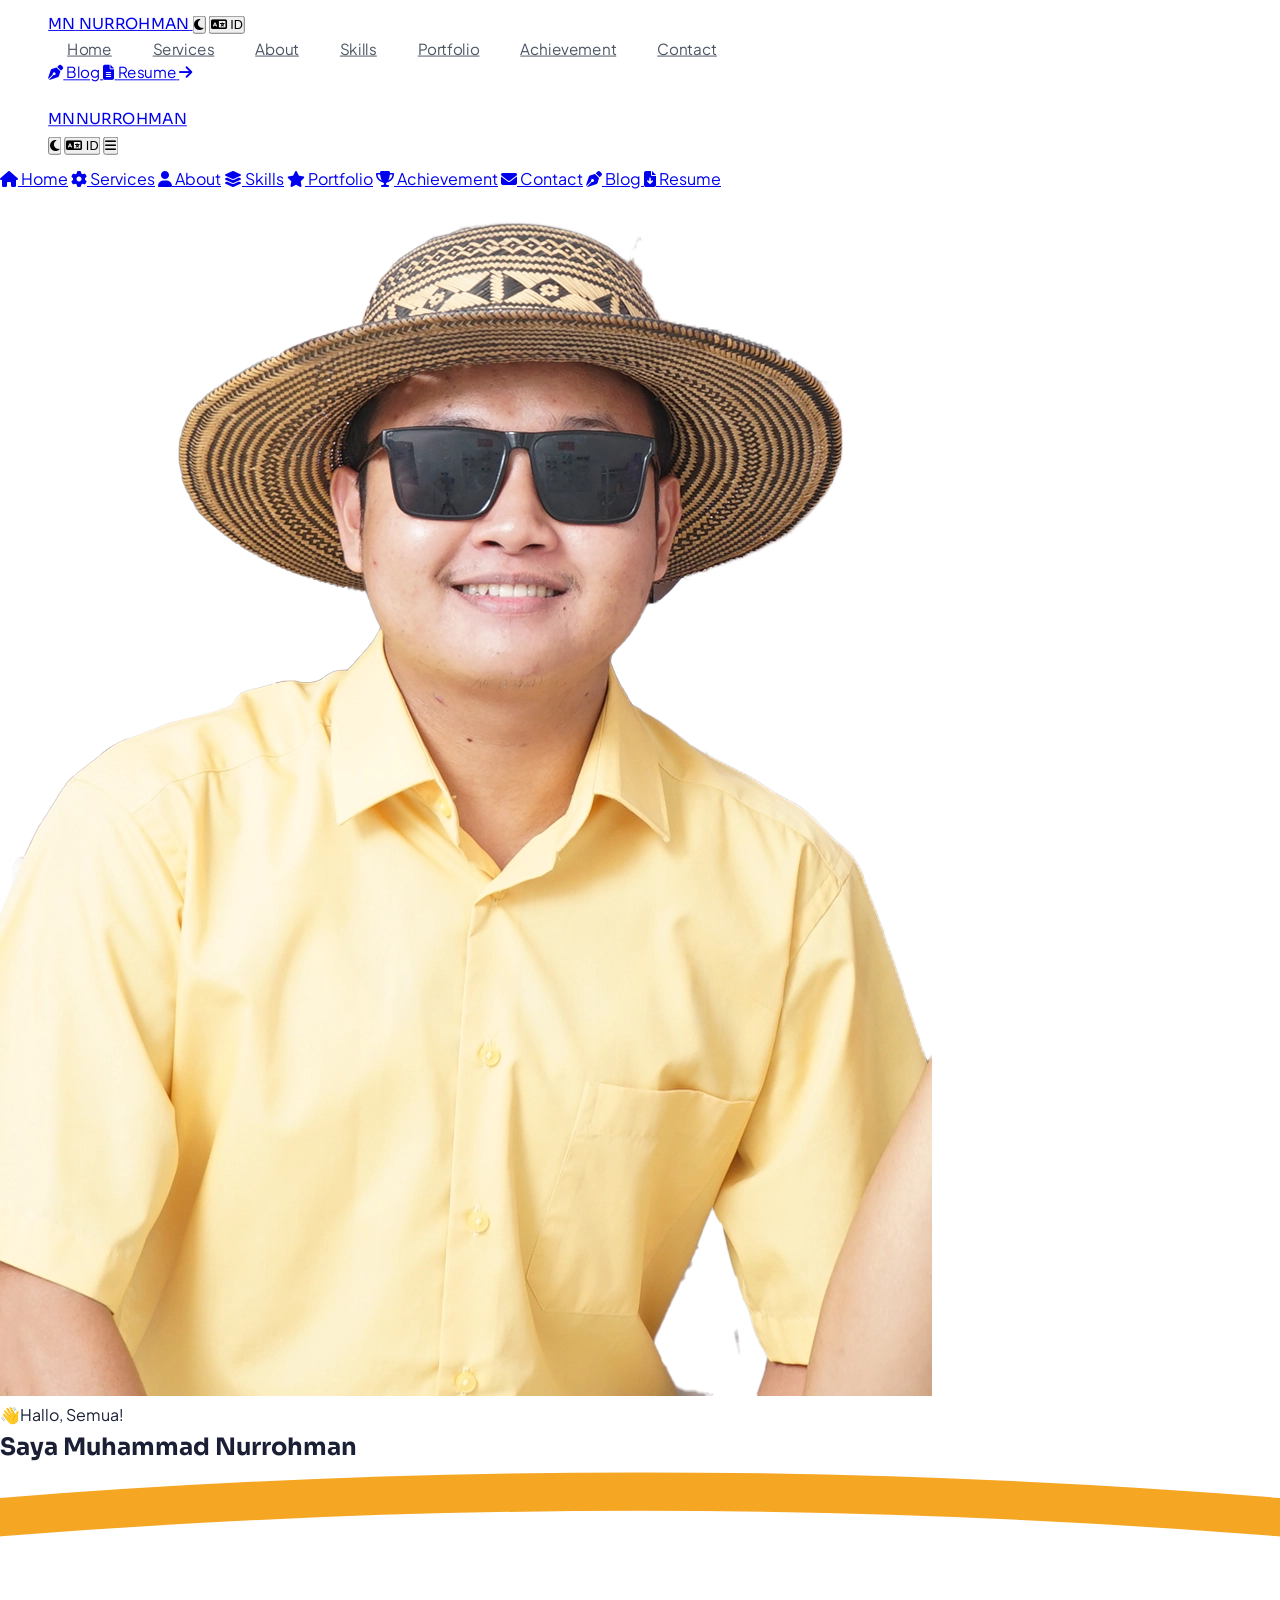
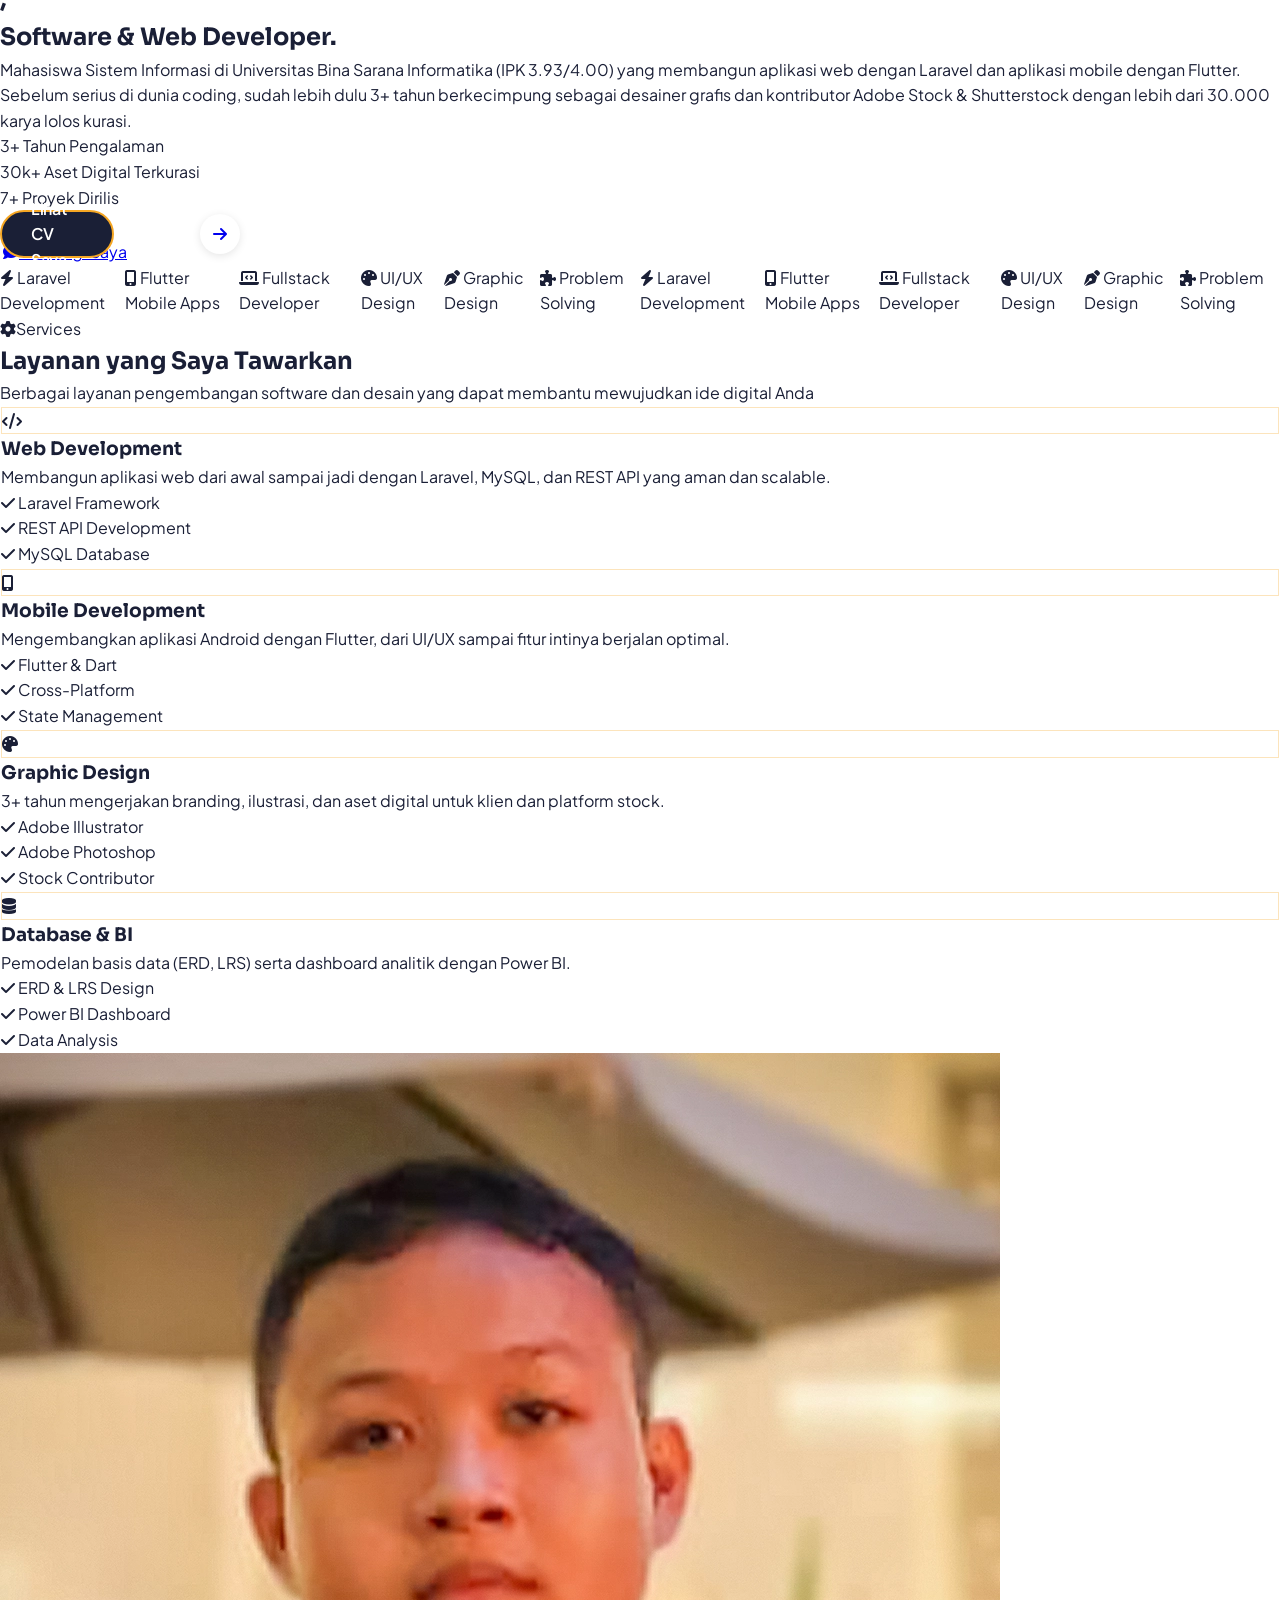
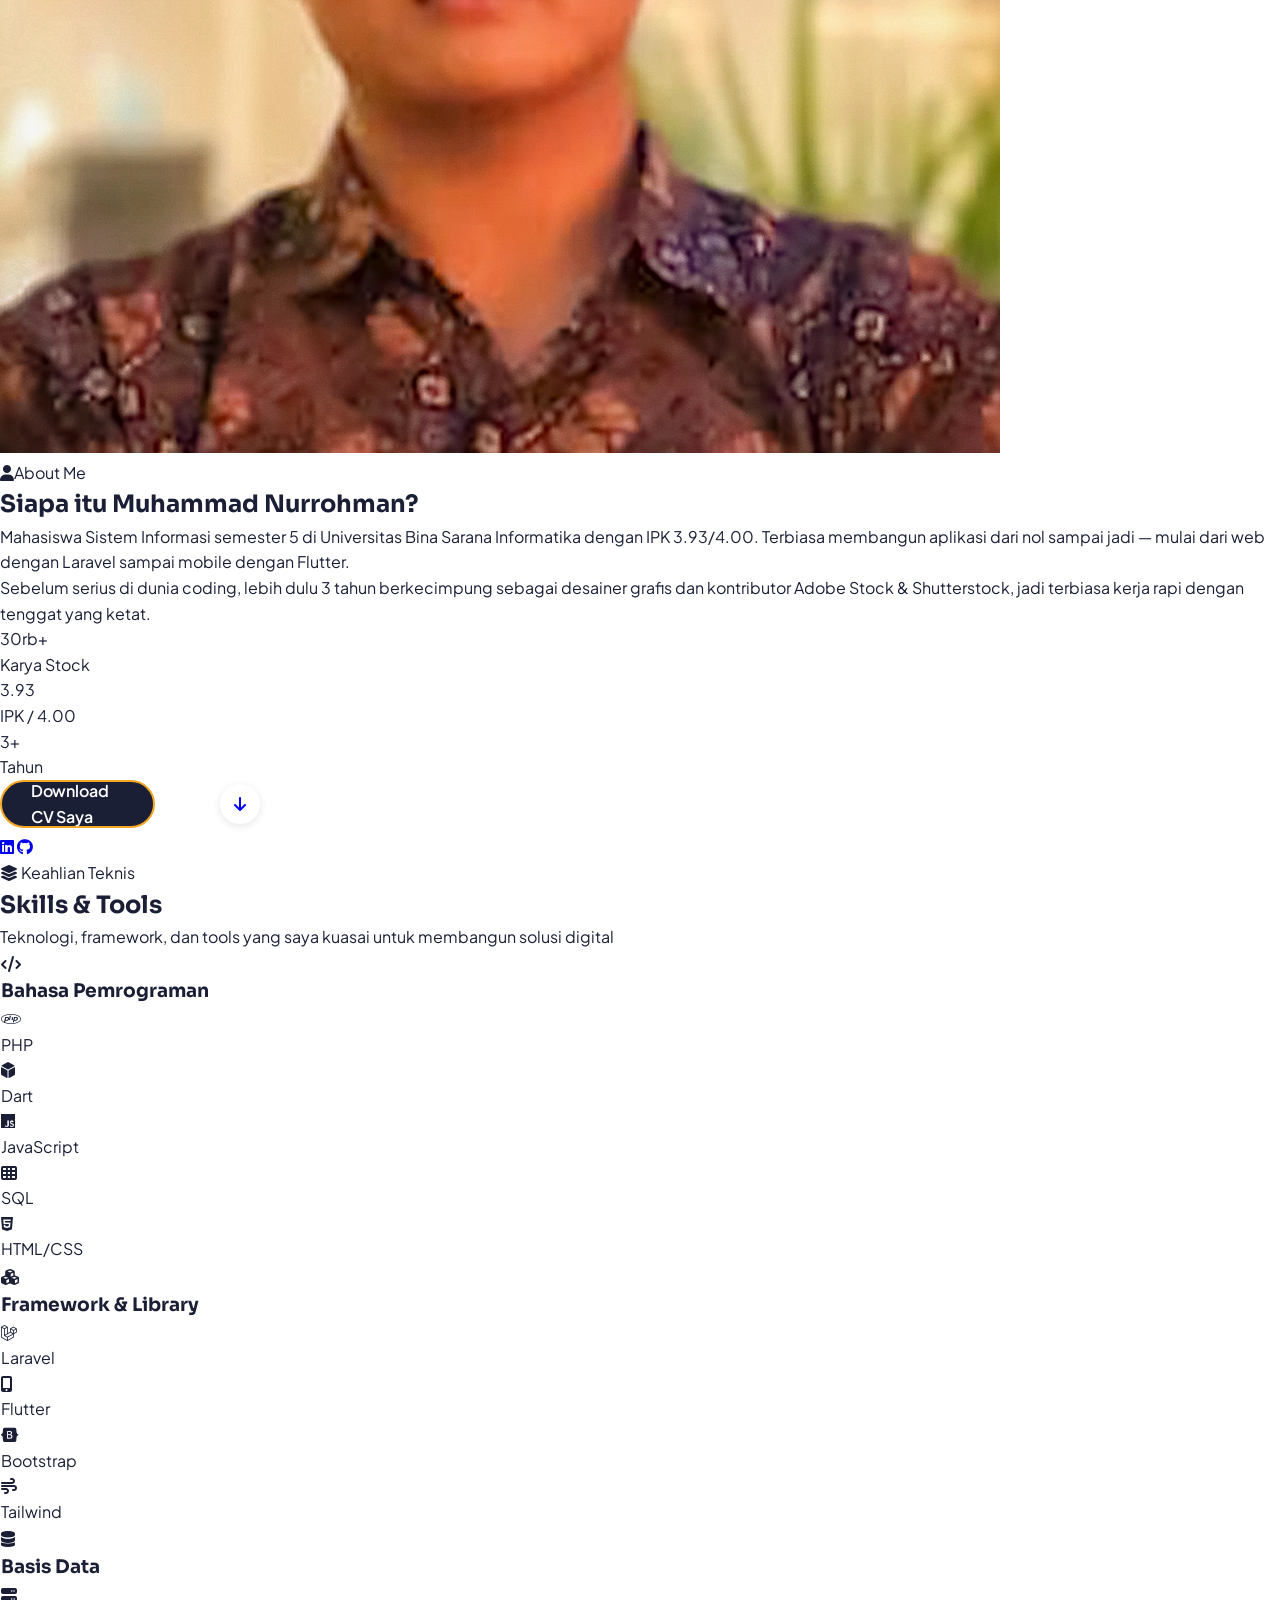
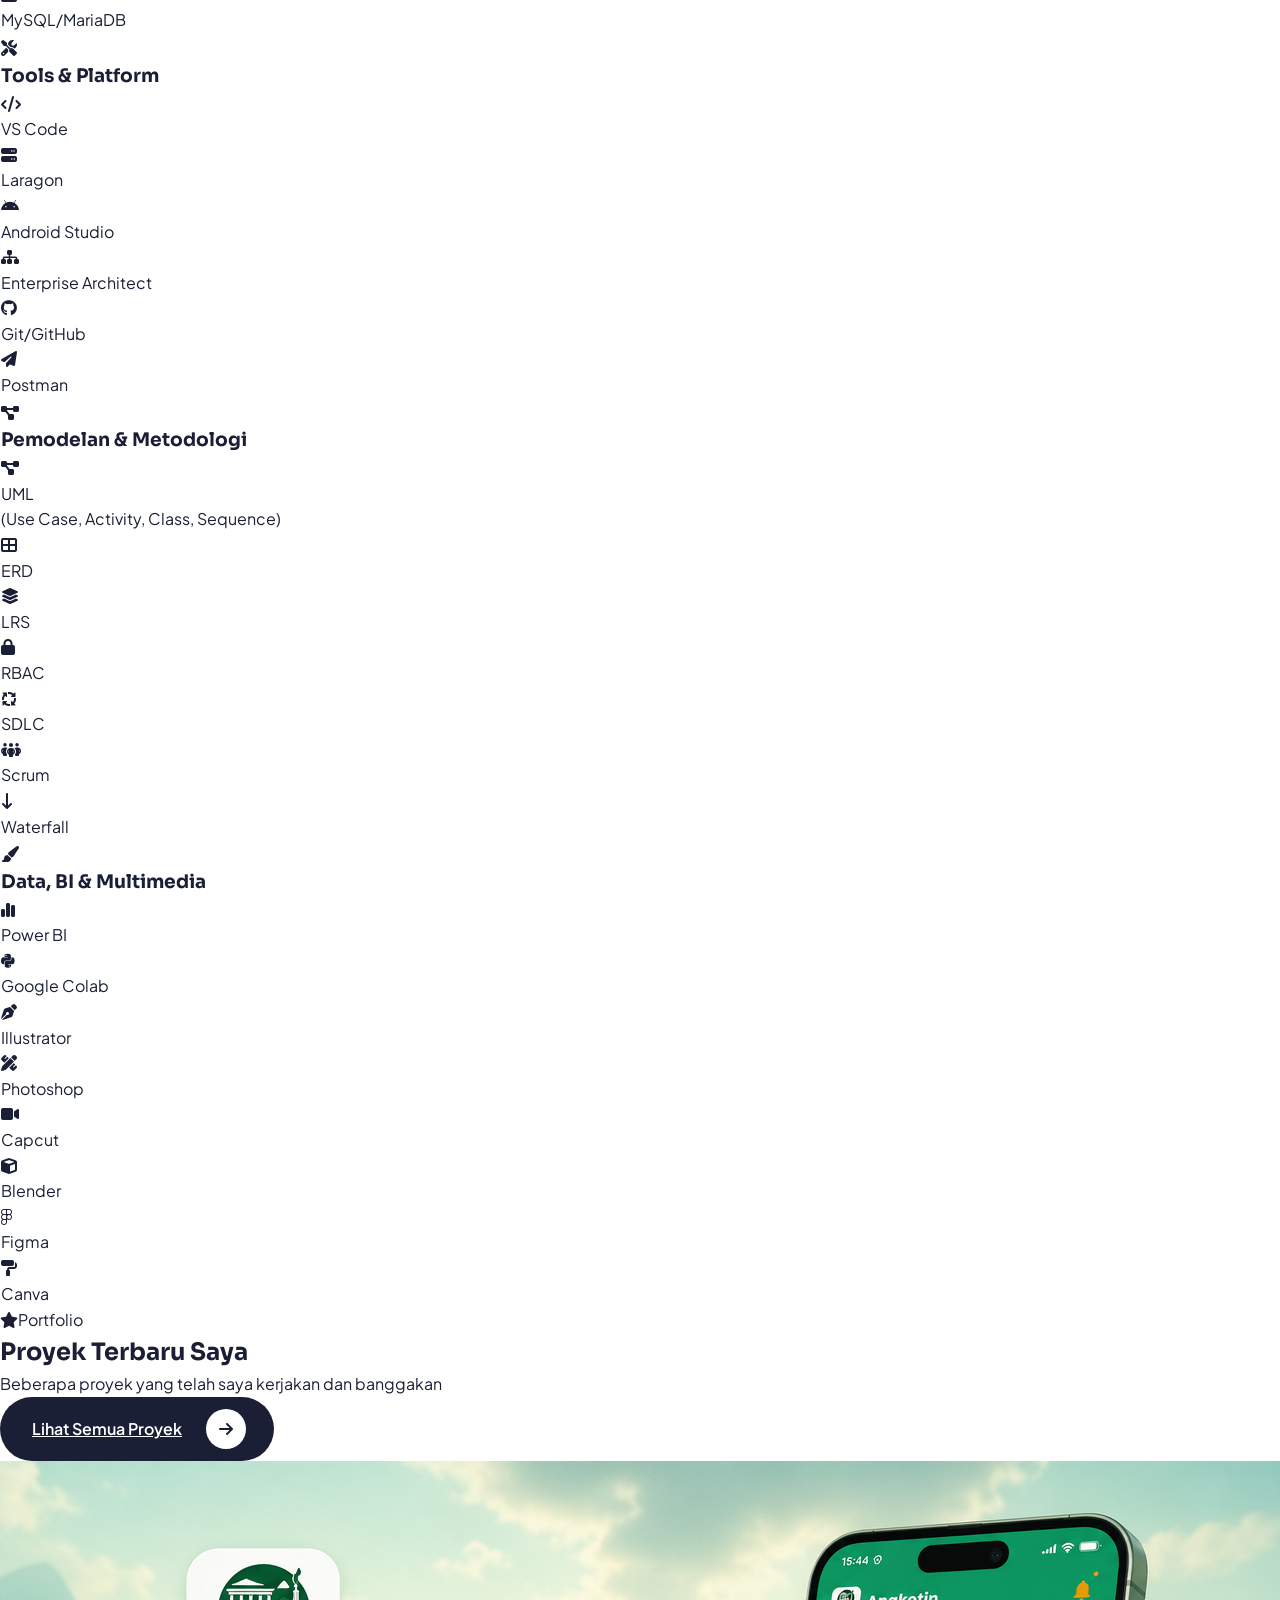
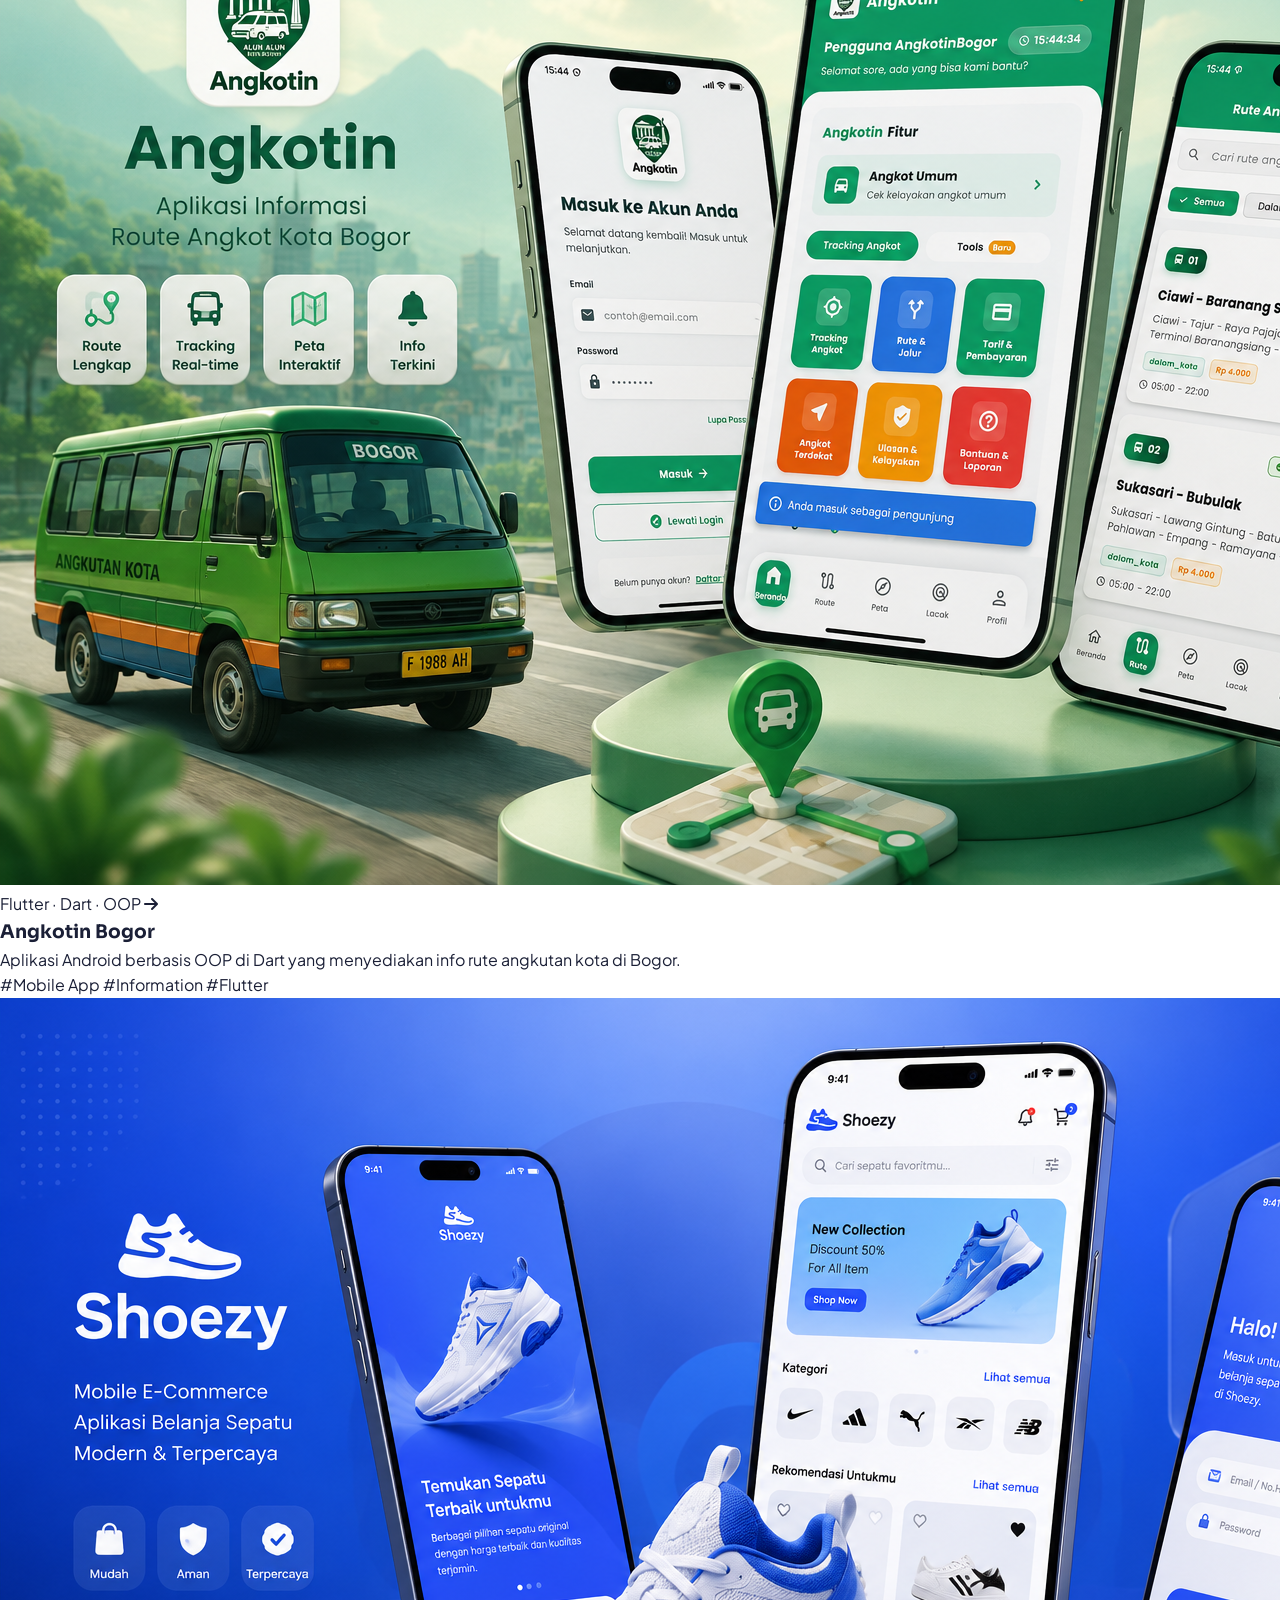
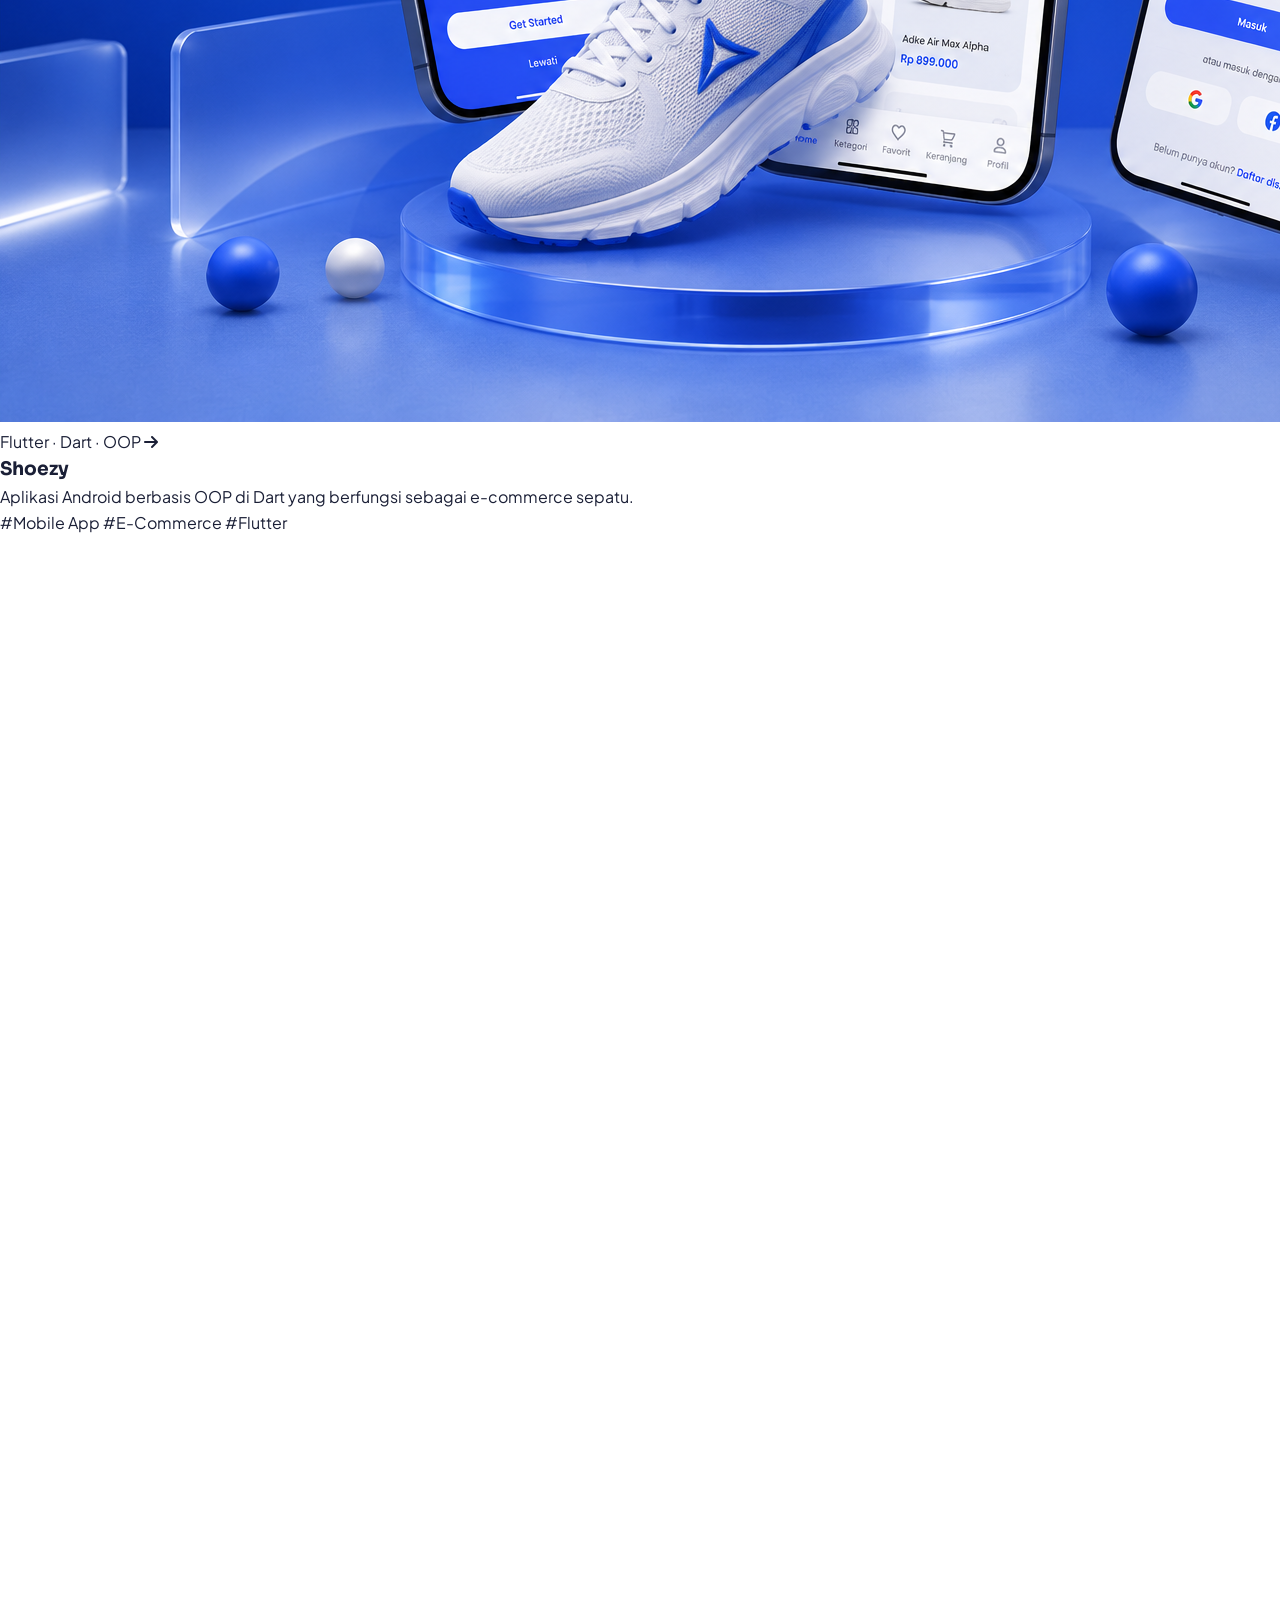
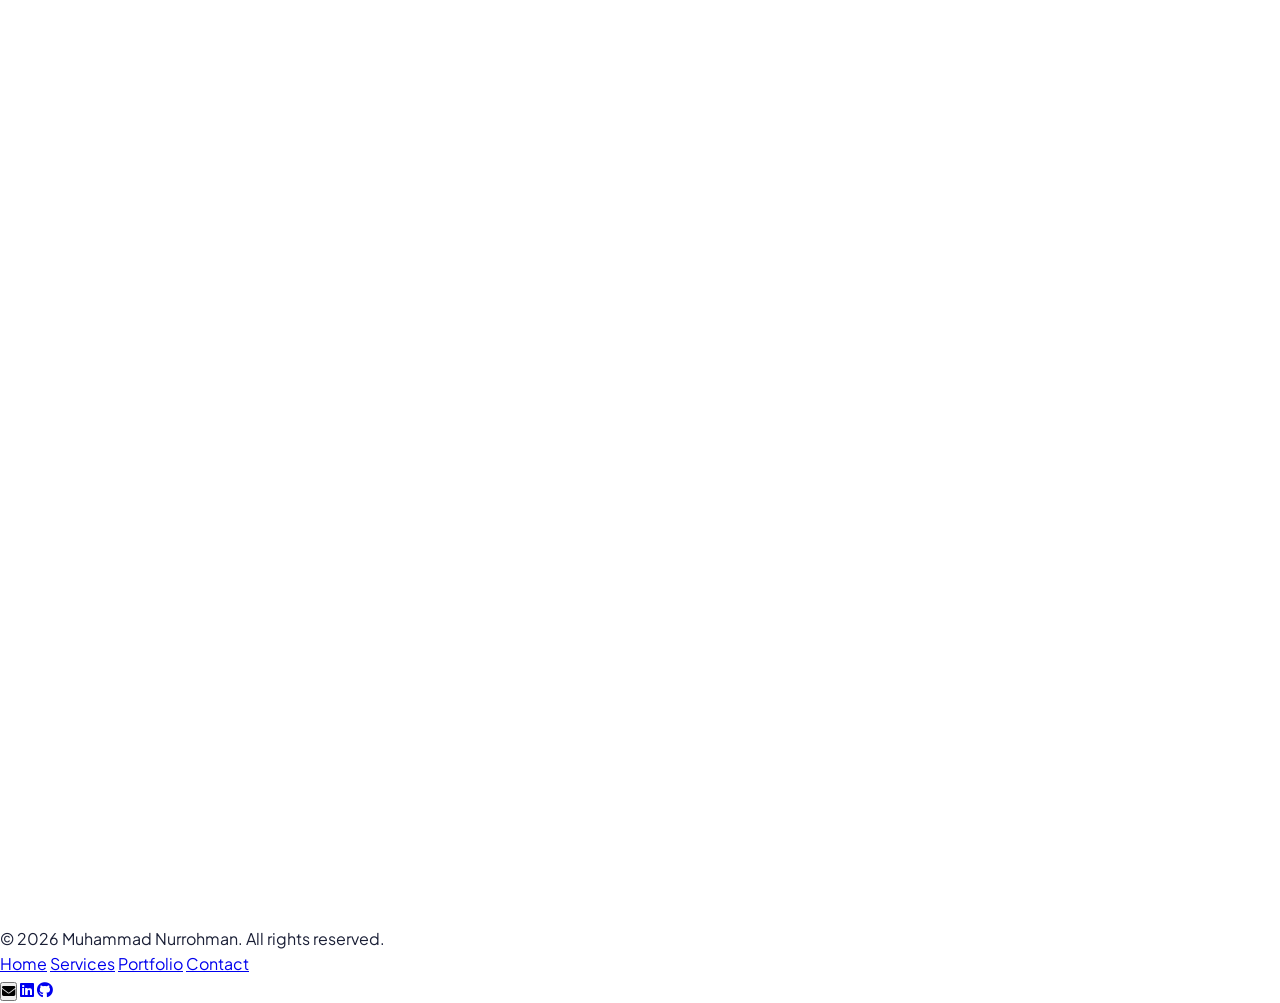
==== commit 5b9fcfab: "Perbaikan bug" ====
--- a/index.html
+++ b/index.html
@@ -3,9 +3,10 @@
 <head>
 <meta charset="UTF-8">
 <meta name="viewport" content="width=device-width, initial-scale=1.0">
-<meta name="description" content="Portofolio resmi Muhammad Nurrohman. Software & Web Developer spesialis Laravel, Flutter, dan Desain Grafis.">
+<meta name="theme-color" content="#1a1f36">
+<meta name="description" content="Portofolio resmi Muhammad Nurrohman. Software &amp; Web Developer spesialis Laravel, Flutter, dan Desain Grafis.">
 <meta name="author" content="Muhammad Nurrohman">
-<title>Muhammad Nurrohman | Software & Web Developer</title>
+<title>Muhammad Nurrohman | Software &amp; Web Developer</title>
 
 <!-- Terapkan dark mode SEBELUM apa pun dirender, supaya tidak ada kedipan (flash) putih -->
 <script>
@@ -19,7 +20,7 @@
 </script>
 
 <!-- Favicon -->
-<link rel="icon" type="image/png" href="asset/Fav icon.png">
+<link rel="icon" type="image/png" href="asset/Fav%20icon.png">
 
 <!-- Fonts -->
 <link rel="preconnect" href="https://fonts.googleapis.com">
@@ -164,12 +165,12 @@
         <span class="w-10 h-10 rounded-full bg-gradient-to-br from-yellow to-yellow-dark text-white font-display font-bold flex items-center justify-center text-sm transition-transform group-hover:scale-110 shadow-md">MN</span>
         <span class="font-display font-extrabold tracking-wide text-navy group-hover:text-yellow transition-colors">NURROHMAN</span>
       </a>
-      <button id="themeToggle" class="w-10 h-10 flex items-center justify-center rounded-full text-gray-500 hover:bg-gray-100 dark:text-gray-400 dark:hover:bg-gray-700 transition-all">
-        <i class="fas fa-moon text-lg" id="themeIcon"></i>
+      <button id="themeToggle" aria-label="Ubah tema terang/gelap" class="w-10 h-10 flex items-center justify-center rounded-full text-gray-500 hover:bg-gray-100 dark:text-gray-400 dark:hover:bg-gray-700 transition-all">
+        <i class="fas fa-moon text-lg" id="themeIcon" aria-hidden="true"></i>
       </button>
       <!-- Tombol Ganti Bahasa -->
-      <button id="langToggleIndex" class="px-4 py-2 rounded-full border border-gray-200 dark:border-gray-600 hover:bg-gray-100 dark:hover:bg-gray-700 transition-all flex items-center gap-2 font-semibold text-sm text-navy dark:text-white">
-          <i class="fas fa-language text-yellow"></i>
+      <button id="langToggleIndex" aria-label="Ganti bahasa" class="px-4 py-2 rounded-full border border-gray-200 dark:border-gray-600 hover:bg-gray-100 dark:hover:bg-gray-700 transition-all flex items-center gap-2 font-semibold text-sm text-navy dark:text-white">
+          <i class="fas fa-language text-yellow" aria-hidden="true"></i>
           <span id="langTextIndex">EN</span>
       </button>
     </div>
@@ -185,13 +186,13 @@
     </div>
     
     <div class="flex items-center gap-3 pr-3">
-      <a href="https://mn-studios.blogspot.com/" target="_blank" rel="noopener" 
+      <a href="https://mn-studios.blogspot.com/" target="_blank" rel="noopener noreferrer" 
          class="group px-5 py-2.5 rounded-full border-2 border-gray-200 text-navy text-sm font-semibold hover:border-yellow hover:bg-yellow-light transition-all duration-300 flex items-center gap-2.5 shadow-sm hover:shadow-md">
          <i class="fas fa-pen-nib text-yellow group-hover:scale-110 transition-transform"></i> 
          <span data-i18n="nav_blog">Blog</span>
       </a>
       
-      <a href="https://drive.google.com/file/d/1wNIbZ2ogrIujODCDTS5OIOoCdfNAqQk4/view?usp=sharing" target="_blank" rel="noopener"
+      <a href="https://drive.google.com/file/d/1wNIbZ2ogrIujODCDTS5OIOoCdfNAqQk4/view?usp=sharing" target="_blank" rel="noopener noreferrer"
          class="group relative px-6 py-2.5 rounded-full bg-navy text-white text-sm font-semibold hover:bg-yellow hover:text-navy transition-all duration-300 shadow-md hover:shadow-lg flex items-center gap-2 overflow-hidden">
          <i class="fas fa-file-lines group-hover:-translate-x-1 transition-transform duration-300"></i> 
          <span data-i18n="nav_resume">Resume</span>
@@ -227,12 +228,12 @@
     <a href="#achievement" class="py-3 px-4 rounded-lg hover:bg-yellow-light hover:text-yellow transition-all flex items-center gap-3"><i class="fas fa-trophy w-4 text-center"></i> <span data-i18n="nav_achievement">Achievement</span></a>
     <a href="#contact" class="py-3 px-4 rounded-lg hover:bg-yellow-light hover:text-yellow transition-all flex items-center gap-3"><i class="fas fa-envelope w-4 text-center"></i> <span data-i18n="nav_contact">Contact</span></a>
     
-    <a href="https://mn-studios.blogspot.com/" target="_blank" rel="noopener" 
+    <a href="https://mn-studios.blogspot.com/" target="_blank" rel="noopener noreferrer" 
        class="py-3 px-4 rounded-lg bg-yellow-light text-yellow font-semibold text-center mt-2 hover:bg-yellow hover:text-white transition-all flex items-center justify-center gap-2 border border-yellow/30">
        <i class="fas fa-pen-nib"></i> <span data-i18n="nav_blog">Kunjungi Blog</span>
     </a>
     
-    <a href="https://drive.google.com/file/d/1wNIbZ2ogrIujODCDTS5OIOoCdfNAqQk4/view?usp=sharing" target="_blank" rel="noopener" 
+    <a href="https://drive.google.com/file/d/1wNIbZ2ogrIujODCDTS5OIOoCdfNAqQk4/view?usp=sharing" target="_blank" rel="noopener noreferrer" 
        class="py-3 px-4 rounded-lg bg-navy text-white font-bold text-center hover:bg-yellow hover:text-navy transition-all mt-2 flex items-center justify-center gap-2 shadow-md">
        <i class="fas fa-file-arrow-down"></i> <span data-i18n="nav_resume">Download Resume</span>
     </a>
@@ -292,7 +293,7 @@
         </div>
         
         <div class="flex flex-wrap gap-4 mt-8">
-          <a href="https://drive.google.com/file/d/1wNIbZ2ogrIujODCDTS5OIOoCdfNAqQk4/view?usp=sharing" target="_blank" rel="noopener" class="cv-btn w-full max-w-[280px] h-[48px] block group">
+          <a href="https://drive.google.com/file/d/1wNIbZ2ogrIujODCDTS5OIOoCdfNAqQk4/view?usp=sharing" target="_blank" rel="noopener noreferrer" class="cv-btn w-full max-w-[280px] h-[48px] block group">
             <div class="pill-bg w-full"></div>
             <div class="pill-label w-[190px]"><span class="text-sm" data-i18n="hero_btn_cv">Lihat CV Saya</span></div>
             <div class="pill-arrow" style="left:200px;"><i class="fas fa-arrow-right text-navy text-sm"></i></div>
@@ -423,14 +424,14 @@
       </div>
 
       <div class="flex items-center gap-6 flex-wrap">
-        <a href="https://drive.google.com/file/d/1wNIbZ2ogrIujODCDTS5OIOoCdfNAqQk4/view?usp=sharing" target="_blank" rel="noopener" class="cv-btn w-full max-w-[300px] h-[48px] block group">
+        <a href="https://drive.google.com/file/d/1wNIbZ2ogrIujODCDTS5OIOoCdfNAqQk4/view?usp=sharing" target="_blank" rel="noopener noreferrer" class="cv-btn w-full max-w-[300px] h-[48px] block group">
           <div class="pill-bg w-full"></div>
           <div class="pill-label w-[210px]"><span class="text-sm" data-i18n="about_btn_cv">Download CV Saya</span></div>
           <div class="pill-arrow" style="left:220px;"><i class="fas fa-arrow-down text-navy text-sm"></i></div>
         </a>
         <div class="flex gap-3">
-          <a href="https://linkedin.com/in/muhammadnurrohman" target="_blank" class="w-10 h-10 rounded-full border-2 border-gray-300 flex items-center justify-center text-gray-600 hover:bg-yellow hover:text-white hover:border-yellow transition-all"><i class="fa-brands fa-linkedin"></i></a>
-          <a href="https://github.com/nurrohman-dev" target="_blank" class="w-10 h-10 rounded-full border-2 border-gray-300 flex items-center justify-center text-gray-600 hover:bg-yellow hover:text-white hover:border-yellow transition-all"><i class="fa-brands fa-github"></i></a>
+          <a href="https://linkedin.com/in/muhammadnurrohman" target="_blank" rel="noopener noreferrer" aria-label="LinkedIn Muhammad Nurrohman" class="w-10 h-10 rounded-full border-2 border-gray-300 flex items-center justify-center text-gray-600 hover:bg-yellow hover:text-white hover:border-yellow transition-all"><i class="fa-brands fa-linkedin" aria-hidden="true"></i></a>
+          <a href="https://github.com/nurrohman-dev" target="_blank" rel="noopener noreferrer" aria-label="GitHub Muhammad Nurrohman" class="w-10 h-10 rounded-full border-2 border-gray-300 flex items-center justify-center text-gray-600 hover:bg-yellow hover:text-white hover:border-yellow transition-all"><i class="fa-brands fa-github" aria-hidden="true"></i></a>
         </div>
       </div>
     </div>
@@ -757,7 +758,7 @@
       <div class="flex flex-col gap-4">
         
         <!-- ITEM 1: BNSP -->
-        <a href="https://drive.google.com/file/d/1B-lCLRwCvdzvJ1yOkbANyQlKWt7_-T3h/view?usp=sharing" target="_blank" rel="noopener" class="reveal achievement-item py-5 flex items-start gap-4 px-5 rounded-xl transition-all border border-white/60 hover:border-yellow hover:bg-yellow-light group relative">
+        <a href="https://drive.google.com/file/d/1B-lCLRwCvdzvJ1yOkbANyQlKWt7_-T3h/view?usp=sharing" target="_blank" rel="noopener noreferrer" class="reveal achievement-item py-5 flex items-start gap-4 px-5 rounded-xl transition-all border border-white/60 hover:border-yellow hover:bg-yellow-light group relative">
           <div class="relative flex-shrink-0">
             <div class="achievement-icon w-10 h-10 rounded-full flex items-center justify-center shadow-sm group-hover:scale-110 transition-transform"><i class="fas fa-certificate text-yellow"></i></div>
             <i class="fas fa-circle-check text-blue-500 absolute -bottom-1 -right-1 text-sm bg-white rounded-full group-hover:animate-pulse transition-all"></i>
@@ -769,7 +770,7 @@
         </a>
 
         <!-- ITEM 2: TuK Indonesia -->
-        <a href="https://drive.google.com/your-link-portofolio-tuk-here" target="_blank" rel="noopener" class="reveal achievement-item py-5 flex items-start gap-4 px-5 rounded-xl transition-all border border-white/60 hover:border-yellow hover:bg-yellow-light group relative">
+        <a href="https://drive.google.com/your-link-portofolio-tuk-here" target="_blank" rel="noopener noreferrer" class="reveal achievement-item py-5 flex items-start gap-4 px-5 rounded-xl transition-all border border-white/60 hover:border-yellow hover:bg-yellow-light group relative">
           <div class="relative flex-shrink-0">
             <div class="achievement-icon w-10 h-10 rounded-full flex items-center justify-center shadow-sm group-hover:scale-110 transition-transform"><i class="fas fa-briefcase text-yellow"></i></div>
             <i class="fas fa-circle-check text-blue-500 absolute -bottom-1 -right-1 text-sm bg-white rounded-full group-hover:animate-pulse transition-all"></i>
@@ -841,19 +842,19 @@
       <div class="grid sm:grid-cols-2 gap-5">
         <div class="flex flex-col gap-2">
           <label for="contact-name" class="text-sm font-semibold text-navy" data-i18n="form_name">Nama Lengkap <span class="text-yellow">*</span></label>
-          <input type="text" id="contact-name" name="name" required placeholder="Tulis nama lengkap Anda"
+          <input type="text" id="contact-name" name="name" required autocomplete="name" placeholder="Tulis nama lengkap Anda"
                  class="w-full px-4 py-3 rounded-xl border border-gray-200 bg-mist text-sm text-navy placeholder:text-gray-400 outline-none focus:border-yellow focus:ring-2 focus:ring-yellow/20 transition-all">
         </div>
         <div class="flex flex-col gap-2">
           <label for="contact-email" class="text-sm font-semibold text-navy" data-i18n="form_email">Email <span class="text-yellow">*</span></label>
-          <input type="email" id="contact-email" name="email" required placeholder="nama@email.com"
+          <input type="email" id="contact-email" name="email" required autocomplete="email" placeholder="nama@email.com"
                  class="w-full px-4 py-3 rounded-xl border border-gray-200 bg-mist text-sm text-navy placeholder:text-gray-400 outline-none focus:border-yellow focus:ring-2 focus:ring-yellow/20 transition-all">
         </div>
       </div>
 
       <div class="flex flex-col gap-2">
         <label for="contact-subject" class="text-sm font-semibold text-navy" data-i18n="form_subject">Subjek</label>
-        <input type="text" id="contact-subject" name="subject" placeholder="Contoh: Peluang Magang / Kolaborasi Proyek"
+        <input type="text" id="contact-subject" name="subject" autocomplete="off" placeholder="Contoh: Peluang Magang / Kolaborasi Proyek"
                class="w-full px-4 py-3 rounded-xl border border-gray-200 bg-mist text-sm text-navy placeholder:text-gray-400 outline-none focus:border-yellow focus:ring-2 focus:ring-yellow/20 transition-all">
       </div>
 
@@ -867,20 +868,20 @@
     </form>
 
     <div class="reveal reveal-delay-2 flex justify-center flex-wrap gap-6 mt-12">
-      <a href="mailto:nurrohman.mhmd@gmail.com" class="sosmed-icon-wrapper">
-        <i class="fas fa-envelope text-lg"></i>
+      <a href="mailto:nurrohman.mhmd@gmail.com" aria-label="Kirim email" class="sosmed-icon-wrapper">
+        <i class="fas fa-envelope text-lg" aria-hidden="true"></i>
         <span class="tooltip-text">Email</span>
       </a>
-      <a href="https://linkedin.com/in/muhammadnurrohman" target="_blank" class="sosmed-icon-wrapper">
-        <i class="fa-brands fa-linkedin-in text-lg"></i>
+      <a href="https://linkedin.com/in/muhammadnurrohman" target="_blank" rel="noopener noreferrer" aria-label="LinkedIn" class="sosmed-icon-wrapper">
+        <i class="fa-brands fa-linkedin-in text-lg" aria-hidden="true"></i>
         <span class="tooltip-text">LinkedIn</span>
       </a>
-      <a href="https://github.com/nurrohman-dev" target="_blank" class="sosmed-icon-wrapper">
-        <i class="fa-brands fa-github text-lg"></i>
+      <a href="https://github.com/nurrohman-dev" target="_blank" rel="noopener noreferrer" aria-label="GitHub" class="sosmed-icon-wrapper">
+        <i class="fa-brands fa-github text-lg" aria-hidden="true"></i>
         <span class="tooltip-text">GitHub</span>
       </a>
-      <a href="https://mnurrohman.carrd.co" target="_blank" class="sosmed-icon-wrapper">
-        <i class="fas fa-globe text-lg"></i>
+      <a href="https://mnurrohman.carrd.co" target="_blank" rel="noopener noreferrer" aria-label="Website pribadi" class="sosmed-icon-wrapper">
+        <i class="fas fa-globe text-lg" aria-hidden="true"></i>
         <span class="tooltip-text">Website</span>
       </a>
     </div>
@@ -899,14 +900,14 @@
         <a href="#contact" class="hover:text-yellow transition-colors" data-i18n="nav_contact">Contact</a>
       </div>
       <div class="flex gap-4">
-        <a href="javascript:void(0)" 
-           onclick="navigator.clipboard.writeText('nurrohman.mhmd@gmail.com'); alert('✅ Email berhasil disalin!');" 
-           class="w-8 h-8 rounded-full bg-white/10 flex items-center justify-center hover:bg-yellow hover:text-navy transition-all text-sm cursor-pointer" 
-           title="Salin Email">
-           <i class="fas fa-envelope"></i>
-        </a>
-        <a href="https://linkedin.com/in/muhammadnurrohman" target="_blank" class="w-8 h-8 rounded-full bg-white/10 flex items-center justify-center hover:bg-yellow hover:text-navy transition-all text-sm"><i class="fa-brands fa-linkedin"></i></a>
-        <a href="https://github.com/nurrohman-dev" target="_blank" class="w-8 h-8 rounded-full bg-white/10 flex items-center justify-center hover:bg-yellow hover:text-navy transition-all text-sm"><i class="fa-brands fa-github"></i></a>
+        <button type="button"
+           onclick="copyEmailToClipboard(this)"
+           class="w-8 h-8 rounded-full bg-white/10 flex items-center justify-center hover:bg-yellow hover:text-navy transition-all text-sm cursor-pointer"
+           aria-label="Salin alamat email">
+           <i class="fas fa-envelope" aria-hidden="true"></i>
+        </button>
+        <a href="https://linkedin.com/in/muhammadnurrohman" target="_blank" rel="noopener noreferrer" aria-label="LinkedIn" class="w-8 h-8 rounded-full bg-white/10 flex items-center justify-center hover:bg-yellow hover:text-navy transition-all text-sm"><i class="fa-brands fa-linkedin" aria-hidden="true"></i></a>
+        <a href="https://github.com/nurrohman-dev" target="_blank" rel="noopener noreferrer" aria-label="GitHub" class="w-8 h-8 rounded-full bg-white/10 flex items-center justify-center hover:bg-yellow hover:text-navy transition-all text-sm"><i class="fa-brands fa-github" aria-hidden="true"></i></a>
       </div>
     </div>
     <div class="border-t border-white/10 mt-6 pt-6 text-center"></div>
@@ -980,7 +981,7 @@
         <h3 id="modalTitleHome" class="text-2xl font-bold text-navy mb-1"></h3>
         <p id="modalSubtitleHome" class="text-xs text-gray-400 mb-3 font-medium"></p>
         <div id="modalDescHome" class="text-sm text-gray-600 leading-relaxed mb-6"></div>
-        <a id="modalLinkHome" href="#" target="_blank" class="inline-flex items-center gap-2 bg-yellow text-navy font-bold px-6 py-3 rounded-full hover:shadow-lg transition-all">
+        <a id="modalLinkHome" href="#" target="_blank" rel="noopener noreferrer" class="inline-flex items-center gap-2 bg-yellow text-navy font-bold px-6 py-3 rounded-full hover:shadow-lg transition-all">
             <i class="fas fa-download"></i> <span data-i18n="modal_btn">Lihat / Unduh Project</span>
         </a>
     </div>
@@ -1028,8 +1029,8 @@
                 // Hero
                 'hero_greeting': 'Hallo, Semua!',
                 'hero_i_am': 'Saya',
-                'hero_title': 'Software &amp; Web Developer.',
-                'hero_desc': 'Mahasiswa Sistem Informasi di Universitas Bina Sarana Informatika (IPK 3.93/4.00) yang membangun aplikasi web dengan Laravel dan aplikasi mobile dengan Flutter. Sebelum serius di dunia coding, sudah lebih dulu 3+ tahun berkecimpung sebagai desainer grafis dan kontributor Adobe Stock &amp; Shutterstock dengan lebih dari 30.000 karya lolos kurasi.',
+                'hero_title': 'Software & Web Developer.',
+                'hero_desc': 'Mahasiswa Sistem Informasi di Universitas Bina Sarana Informatika (IPK 3.93/4.00) yang membangun aplikasi web dengan Laravel dan aplikasi mobile dengan Flutter. Sebelum serius di dunia coding, sudah lebih dulu 3+ tahun berkecimpung sebagai desainer grafis dan kontributor Adobe Stock & Shutterstock dengan lebih dari 30.000 karya lolos kurasi.',
                 'hero_exp_years': 'Tahun Pengalaman',
                 'hero_assets': 'Aset Digital Terkurasi',
                 'hero_projects': 'Proyek Dirilis',
@@ -1047,14 +1048,14 @@
                 'service_mobile_desc': 'Mengembangkan aplikasi Android dengan Flutter, dari UI/UX sampai fitur intinya berjalan optimal.',
                 'service_design_title': 'Graphic Design',
                 'service_design_desc': '3+ tahun mengerjakan branding, ilustrasi, dan aset digital untuk klien dan platform stock.',
-                'service_db_title': 'Database &amp; BI',
+                'service_db_title': 'Database & BI',
                 'service_db_desc': 'Pemodelan basis data (ERD, LRS) serta dashboard analitik dengan Power BI.',
 
                 // About
                 'about_label': 'About Me',
                 'about_question': 'Siapa itu',
                 'about_desc_1': 'Mahasiswa Sistem Informasi semester 5 di Universitas Bina Sarana Informatika dengan IPK 3.93/4.00. Terbiasa membangun aplikasi dari nol sampai jadi — mulai dari web dengan Laravel sampai mobile dengan Flutter.',
-                'about_desc_2': 'Sebelum serius di dunia coding, lebih dulu 3 tahun berkecimpung sebagai desainer grafis dan kontributor Adobe Stock &amp; Shutterstock, jadi terbiasa kerja rapi dengan tenggat yang ketat.',
+                'about_desc_2': 'Sebelum serius di dunia coding, lebih dulu 3 tahun berkecimpung sebagai desainer grafis dan kontributor Adobe Stock & Shutterstock, jadi terbiasa kerja rapi dengan tenggat yang ketat.',
                 'about_stat_stock': 'Karya Stock',
                 'about_stat_ipk': 'IPK / 4.00',
                 'about_stat_years': 'Tahun',
@@ -1062,14 +1063,14 @@
 
                 // Skills
                 'skills_label': 'Keahlian Teknis',
-                'skills_and': '&amp; Tools',
+                'skills_and': '& Tools',
                 'skills_desc': 'Teknologi, framework, dan tools yang saya kuasai untuk membangun solusi digital',
                 'skill_lang_title': 'Bahasa Pemrograman',
-                'skill_fw_title': 'Framework &amp; Library',
+                'skill_fw_title': 'Framework & Library',
                 'skill_db_title': 'Basis Data',
-                'skill_tools_title': 'Tools &amp; Platform',
-                'skill_model_title': 'Pemodelan &amp; Metodologi',
-                'skill_multimedia_title': 'Data, BI &amp; Multimedia',
+                'skill_tools_title': 'Tools & Platform',
+                'skill_model_title': 'Pemodelan & Metodologi',
+                'skill_multimedia_title': 'Data, BI & Multimedia',
 
                 // Portfolio Cards (Only 3 projects shown)
                 'portfolio_label': 'Portfolio',
@@ -1093,10 +1094,10 @@
                 'ach_pbi_title': 'Trainer Power BI — SMK Pembangunan',
                 'ach_pbi_desc': 'Melatih 34 siswa bersama tim 10 orang',
                 'ach_kpps_title': 'Anggota KPPS KPU RI',
-                'ach_kpps_desc': 'Input &amp; rekapitulasi suara Pemilu 2024 lewat Sirekap',
+                'ach_kpps_desc': 'Input & rekapitulasi suara Pemilu 2024 lewat Sirekap',
                 'ach_mn_title': 'Pendiri MN Studio\'s',
                 'ach_mn_desc': 'Studio kreatif independen bidang desain & produksi visual',
-                'ach_stock_title': 'Kontributor Adobe Stock &amp; Shutterstock',
+                'ach_stock_title': 'Kontributor Adobe Stock & Shutterstock',
                 'ach_stock_desc': '30.000+ aset vektor & animasi lolos kurasi sejak 2024',
 
                 // Contact
@@ -1125,8 +1126,8 @@
                 // Hero
                 'hero_greeting': 'Hello, Everyone!',
                 'hero_i_am': 'I am',
-                'hero_title': 'Software &amp; Web Developer.',
-                'hero_desc': 'Information Systems student at Bina Sarana Informatika University (GPA 3.93/4.00) building web applications with Laravel and mobile apps with Flutter. Before focusing on coding, spent 3+ years as a graphic designer and contributor to Adobe Stock &amp; Shutterstock with over 30,000 curated works.',
+                'hero_title': 'Software & Web Developer.',
+                'hero_desc': 'Information Systems student at Bina Sarana Informatika University (GPA 3.93/4.00) building web applications with Laravel and mobile apps with Flutter. Before focusing on coding, spent 3+ years as a graphic designer and contributor to Adobe Stock & Shutterstock with over 30,000 curated works.',
                 'hero_exp_years': 'Years Experience',
                 'hero_assets': 'Curated Digital Assets',
                 'hero_projects': 'Projects Released',
@@ -1144,14 +1145,14 @@
                 'service_mobile_desc': 'Developing Android applications with Flutter, from UI/UX to optimal core features.',
                 'service_design_title': 'Graphic Design',
                 'service_design_desc': '3+ years working on branding, illustrations, and digital assets for clients and stock platforms.',
-                'service_db_title': 'Database &amp; BI',
+                'service_db_title': 'Database & BI',
                 'service_db_desc': 'Database modeling (ERD, LRS) and analytical dashboards with Power BI.',
 
                 // About
                 'about_label': 'About Me',
                 'about_question': 'Who is',
                 'about_desc_1': 'Information Systems student in semester 5 at Bina Sarana Informatika University with a GPA of 3.93/4.00. Accustomed to building applications from scratch — from web with Laravel to mobile with Flutter.',
-                'about_desc_2': 'Before diving deep into coding, spent 3 years as a graphic designer and contributor to Adobe Stock &amp; Shutterstock, accustomed to working neatly with tight deadlines.',
+                'about_desc_2': 'Before diving deep into coding, spent 3 years as a graphic designer and contributor to Adobe Stock & Shutterstock, accustomed to working neatly with tight deadlines.',
                 'about_stat_stock': 'Stock Works',
                 'about_stat_ipk': 'GPA / 4.00',
                 'about_stat_years': 'Years',
@@ -1159,14 +1160,14 @@
 
                 // Skills
                 'skills_label': 'Technical Skills',
-                'skills_and': '&amp; Tools',
+                'skills_and': '& Tools',
                 'skills_desc': 'Technologies, frameworks, and tools I master to build digital solutions',
                 'skill_lang_title': 'Programming Languages',
-                'skill_fw_title': 'Framework &amp; Library',
+                'skill_fw_title': 'Framework & Library',
                 'skill_db_title': 'Database',
-                'skill_tools_title': 'Tools &amp; Platform',
-                'skill_model_title': 'Modeling &amp; Methodology',
-                'skill_multimedia_title': 'Data, BI &amp; Multimedia',
+                'skill_tools_title': 'Tools & Platform',
+                'skill_model_title': 'Modeling & Methodology',
+                'skill_multimedia_title': 'Data, BI & Multimedia',
 
                 // Portfolio Cards (Only 3 projects shown)
                 'portfolio_label': 'Portfolio',
@@ -1190,10 +1191,10 @@
                 'ach_pbi_title': 'Power BI Trainer — SMK Pembangunan',
                 'ach_pbi_desc': 'Trained 34 students with a team of 10 people',
                 'ach_kpps_title': 'Member of KPPS KPU RI',
-                'ach_kpps_desc': 'Input &amp; recapitulation of 2024 Election votes via Sirekap',
+                'ach_kpps_desc': 'Input & recapitulation of 2024 Election votes via Sirekap',
                 'ach_mn_title': 'Founder of MN Studio\'s',
                 'ach_mn_desc': 'An independent creative studio in design & visual production',
-                'ach_stock_title': 'Contributor to Adobe Stock &amp; Shutterstock',
+                'ach_stock_title': 'Contributor to Adobe Stock & Shutterstock',
                 'ach_stock_desc': '30,000+ vector & animation assets curated since 2024'
             }
         };
@@ -1209,16 +1210,23 @@
         function applyLanguage(lang) {
             currentLang = lang;
             localStorage.setItem('lang', lang);
+            document.documentElement.setAttribute('lang', lang);
             langText.innerText = lang.toUpperCase();
             if (langTextMobile) langTextMobile.innerText = lang.toUpperCase();
 
             document.querySelectorAll('[data-i18n]').forEach(el => {
                 const key = el.getAttribute('data-i18n');
                 if (translations[lang] && translations[lang][key]) {
-                    if (el.tagName.toLowerCase() === 'li') {
-                        el.innerHTML = translations[lang][key];
+                    // Elemen yang isinya markup HTML (mis. <ul>/<ol> berisi daftar <li>,
+                    // atau <li> itu sendiri) harus pakai innerHTML supaya tag ter-render,
+                    // bukan tampil sebagai teks mentah. Elemen teks biasa pakai innerText.
+                    const tag = el.tagName.toLowerCase();
+                    const value = translations[lang][key];
+                    const looksLikeHtml = /^\s*</.test(value);
+                    if (tag === 'li' || tag === 'ul' || tag === 'ol' || looksLikeHtml) {
+                        el.innerHTML = value;
                     } else {
-                        el.innerText = translations[lang][key];
+                        el.innerText = value;
                     }
                 }
             });
@@ -1323,6 +1331,54 @@
         }
     });
 
+
+    // ============================================
+    // TOAST NOTIFICATION (pengganti alert() untuk UX yang lebih halus)
+    // ============================================
+    function showToast(message) {
+        let toast = document.getElementById('mn-toast');
+        if (!toast) {
+            toast = document.createElement('div');
+            toast.id = 'mn-toast';
+            toast.setAttribute('role', 'status');
+            toast.setAttribute('aria-live', 'polite');
+            toast.style.cssText = 'position:fixed;left:50%;bottom:24px;transform:translateX(-50%) translateY(20px);background:#1a1f36;color:#fff;padding:10px 18px;border-radius:999px;font-size:13px;font-weight:600;box-shadow:0 10px 25px rgba(0,0,0,0.2);z-index:100000;opacity:0;transition:opacity .25s ease, transform .25s ease;pointer-events:none;';
+            document.body.appendChild(toast);
+        }
+        toast.textContent = message;
+        requestAnimationFrame(() => {
+            toast.style.opacity = '1';
+            toast.style.transform = 'translateX(-50%) translateY(0)';
+        });
+        clearTimeout(toast._hideTimer);
+        toast._hideTimer = setTimeout(() => {
+            toast.style.opacity = '0';
+            toast.style.transform = 'translateX(-50%) translateY(20px)';
+        }, 2200);
+    }
+
+    function copyEmailToClipboard(btn) {
+        const email = 'nurrohman.mhmd@gmail.com';
+        function done() { showToast('Email berhasil disalin: ' + email); }
+        function fail() {
+            // Fallback untuk browser/context tanpa Clipboard API (mis. non-HTTPS)
+            const tmp = document.createElement('textarea');
+            tmp.value = email;
+            tmp.style.position = 'fixed';
+            tmp.style.opacity = '0';
+            document.body.appendChild(tmp);
+            tmp.select();
+            try { document.execCommand('copy'); done(); }
+            catch (e) { showToast('Gagal menyalin. Email: ' + email); }
+            document.body.removeChild(tmp);
+        }
+        if (navigator.clipboard && window.isSecureContext) {
+            navigator.clipboard.writeText(email).then(done).catch(fail);
+        } else {
+            fail();
+        }
+    }
+
     // LOADING SCREEN HILANG
     document.addEventListener("DOMContentLoaded", function() {
         setTimeout(function() {
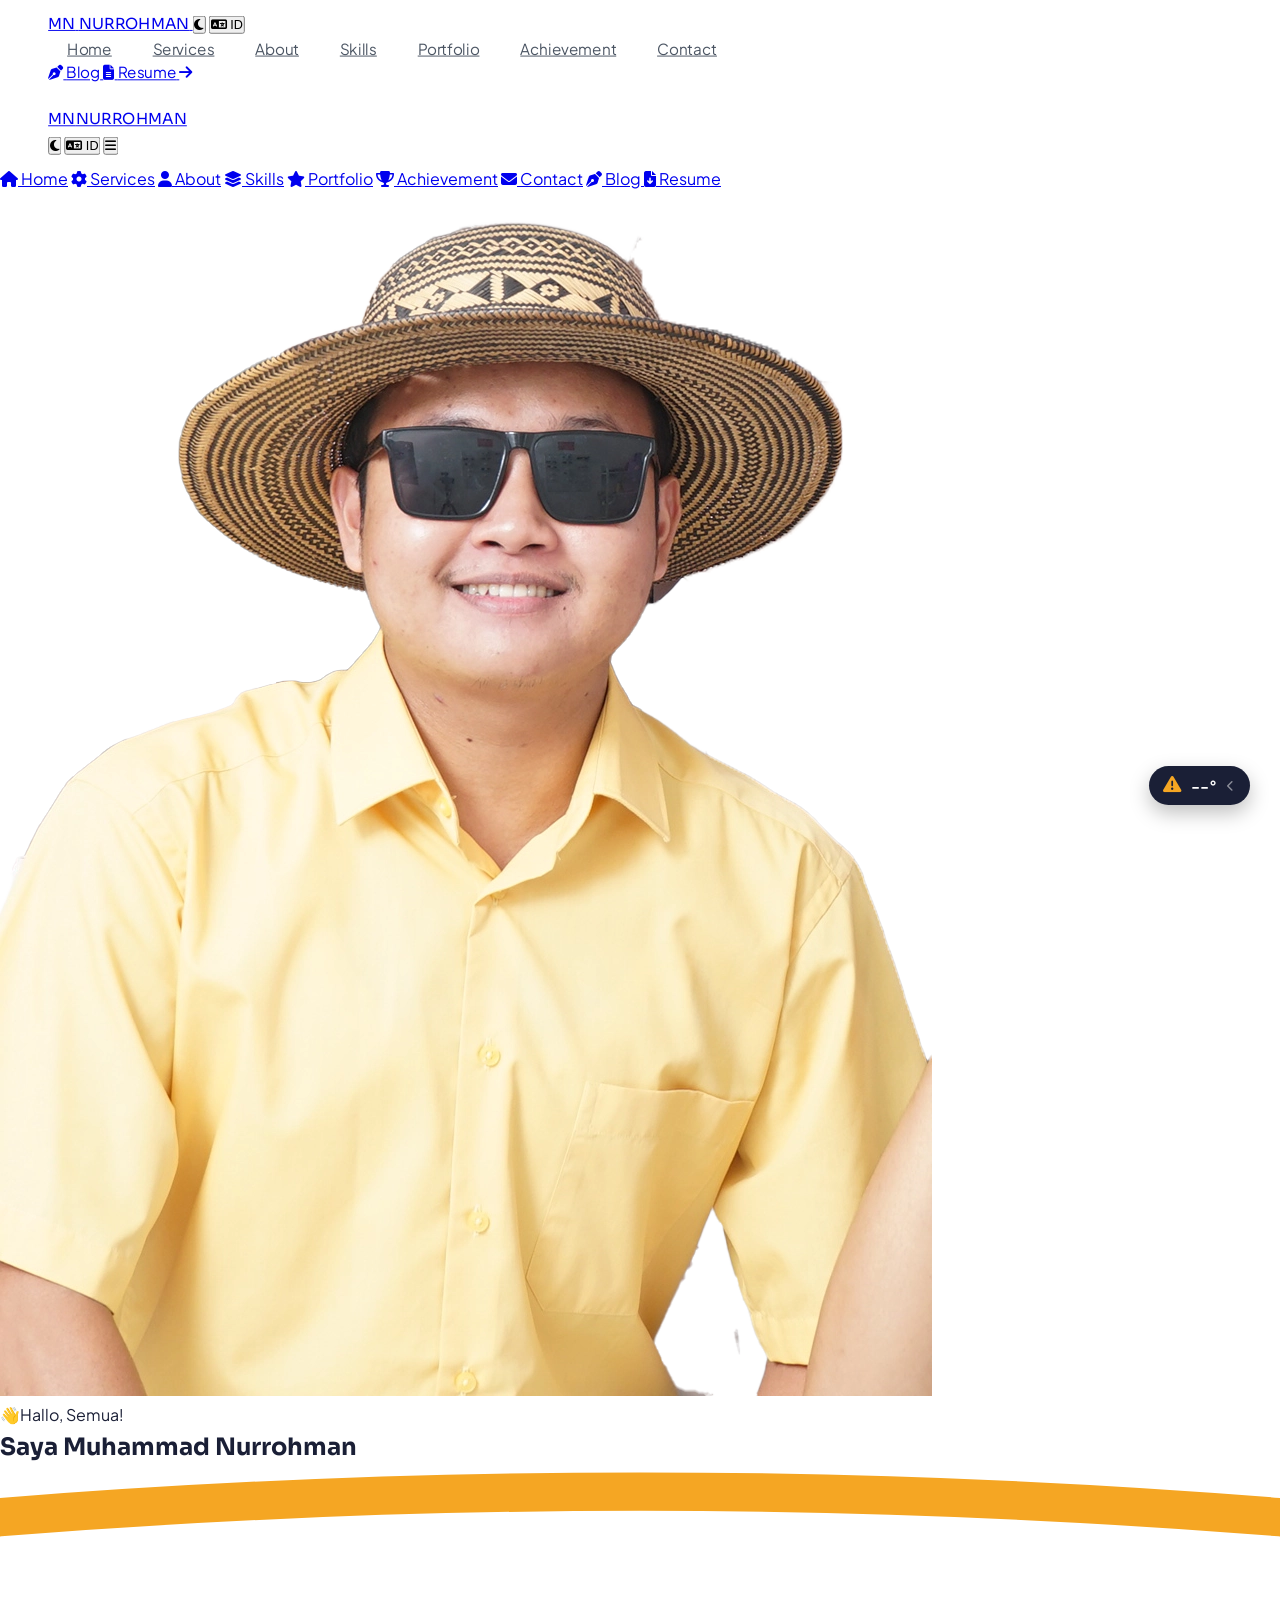
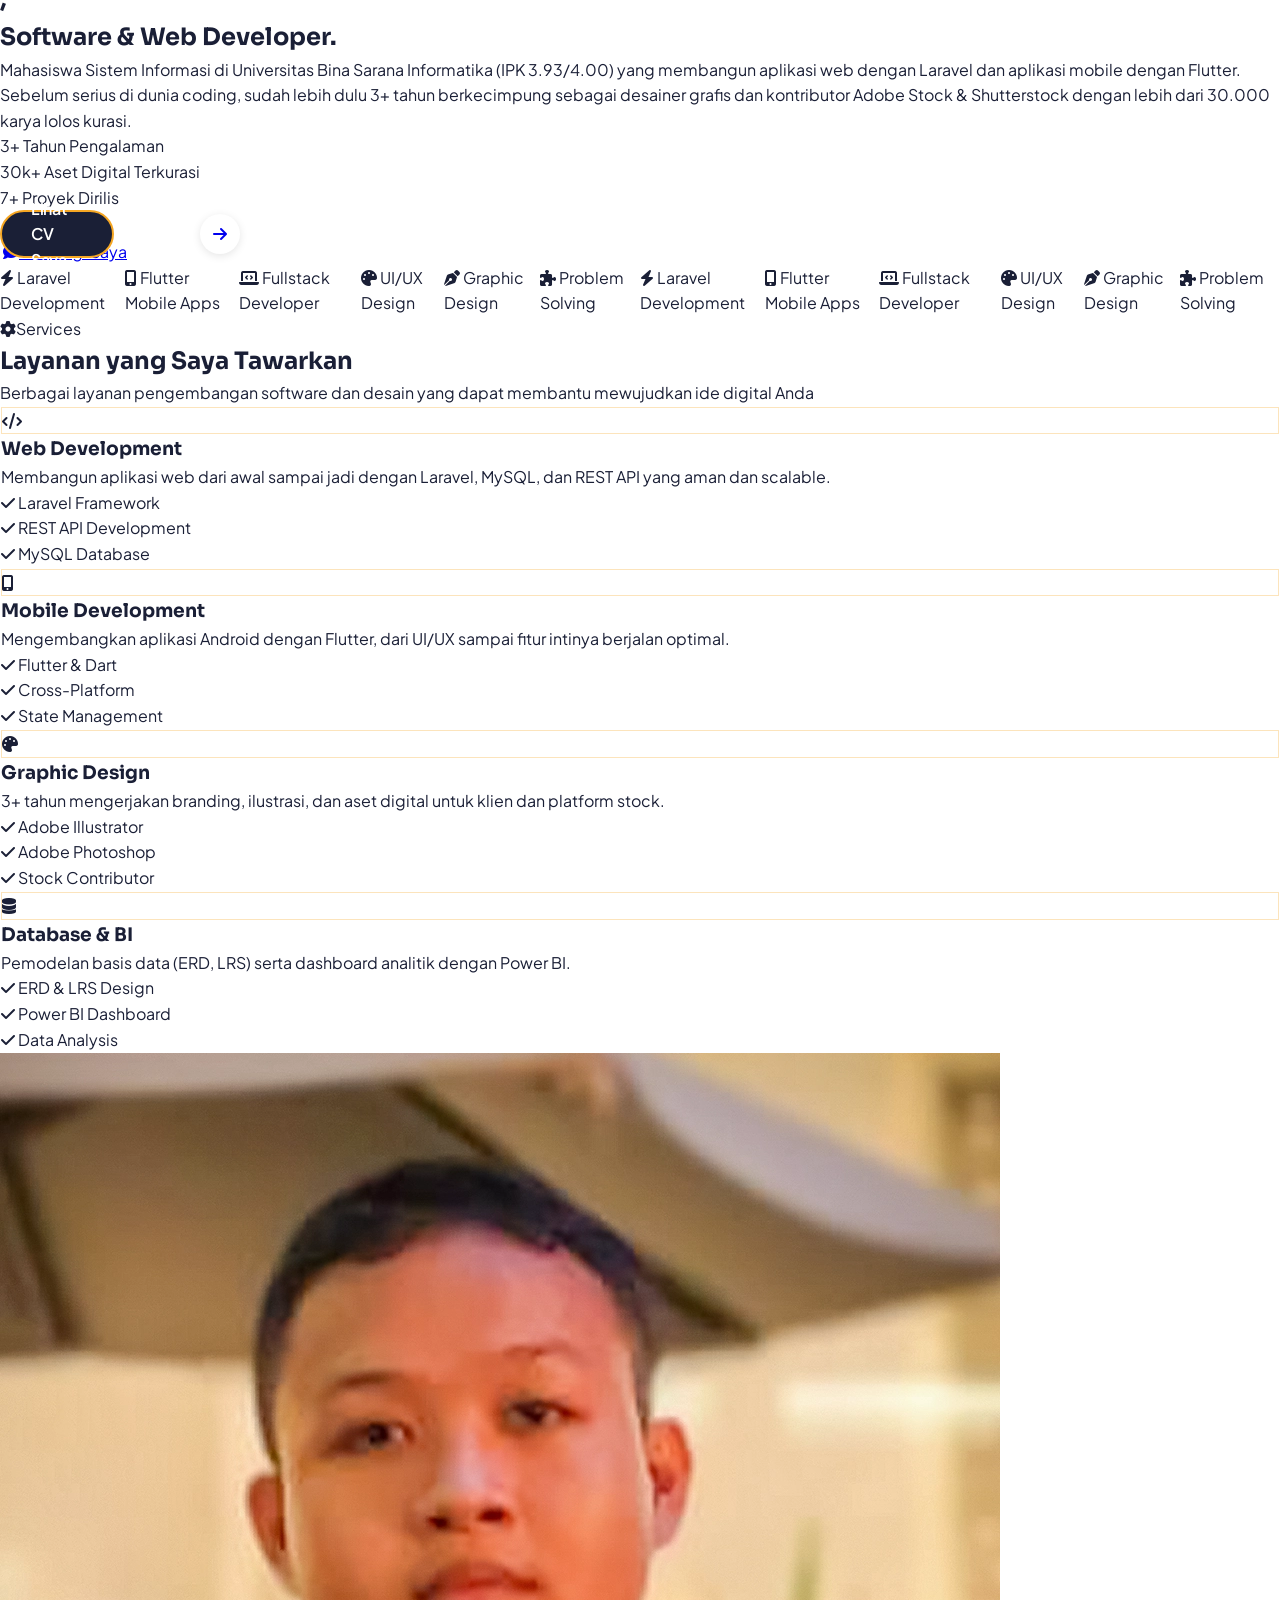
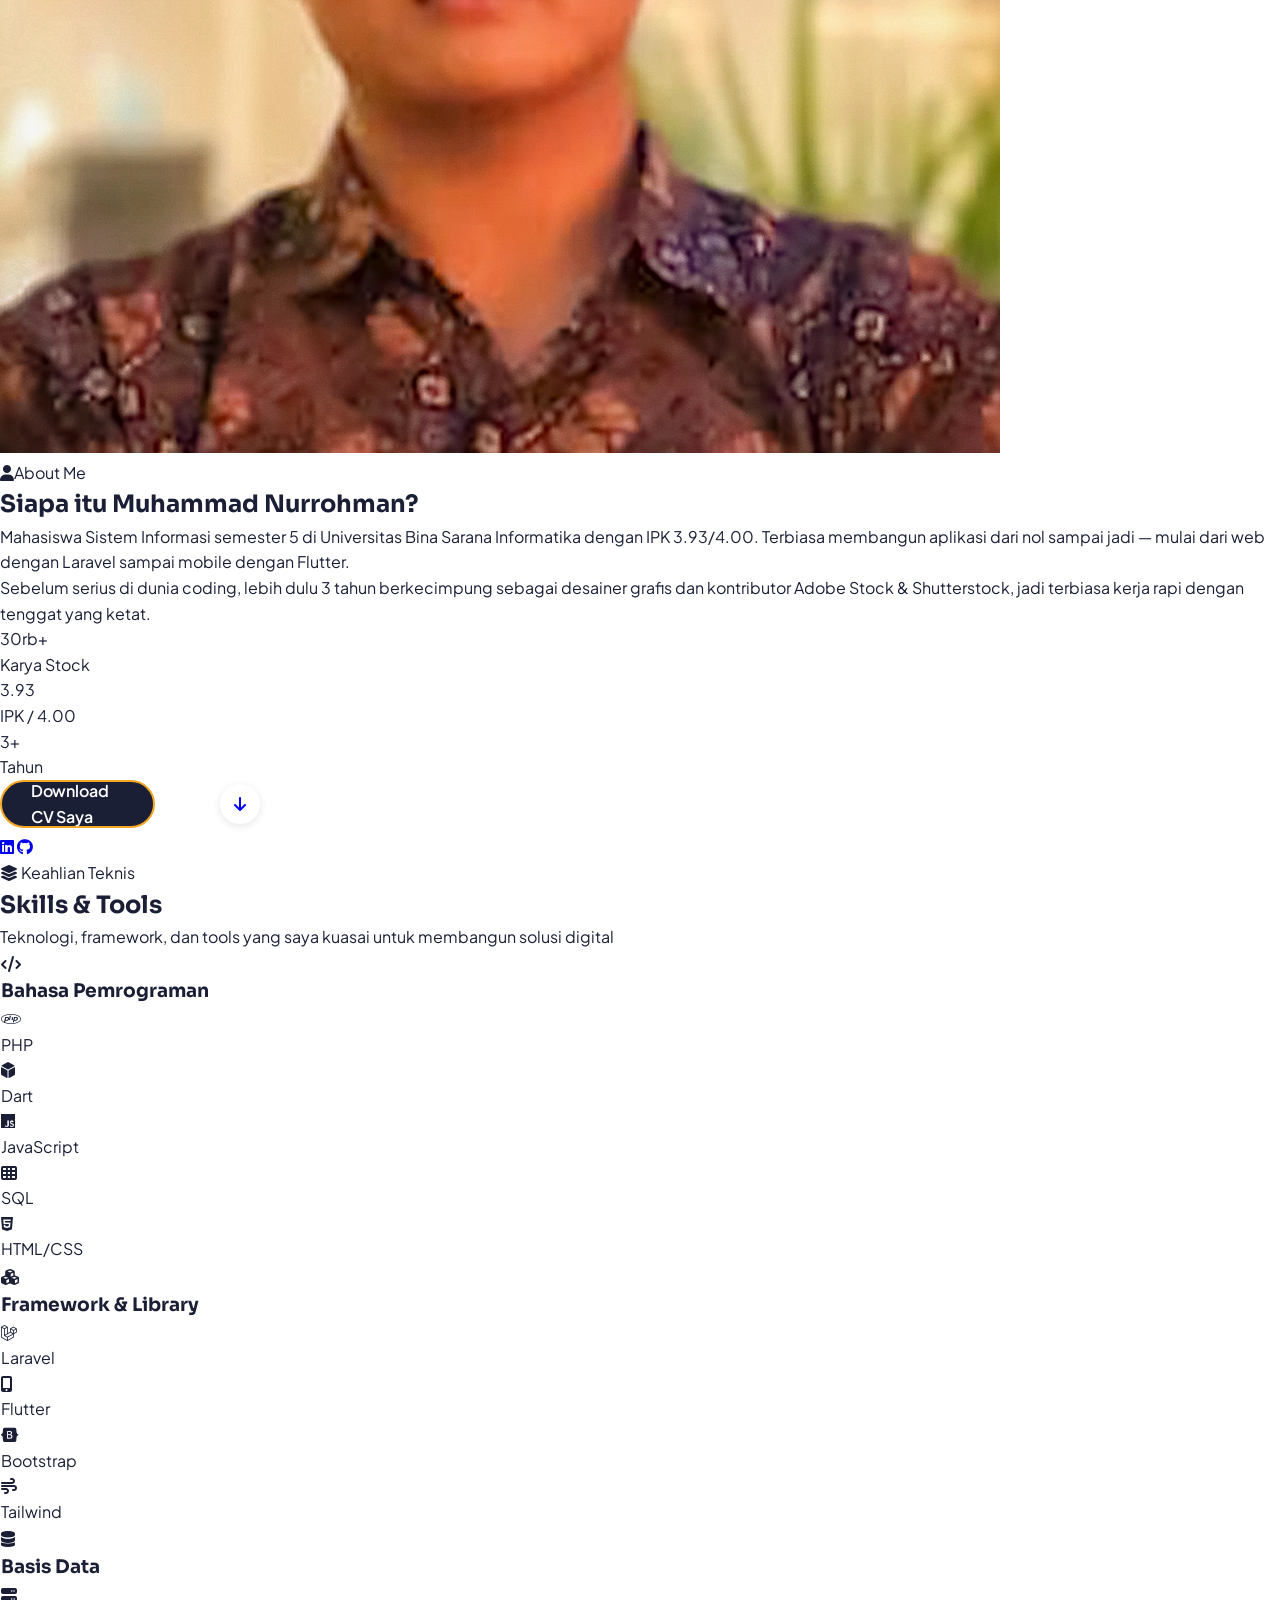
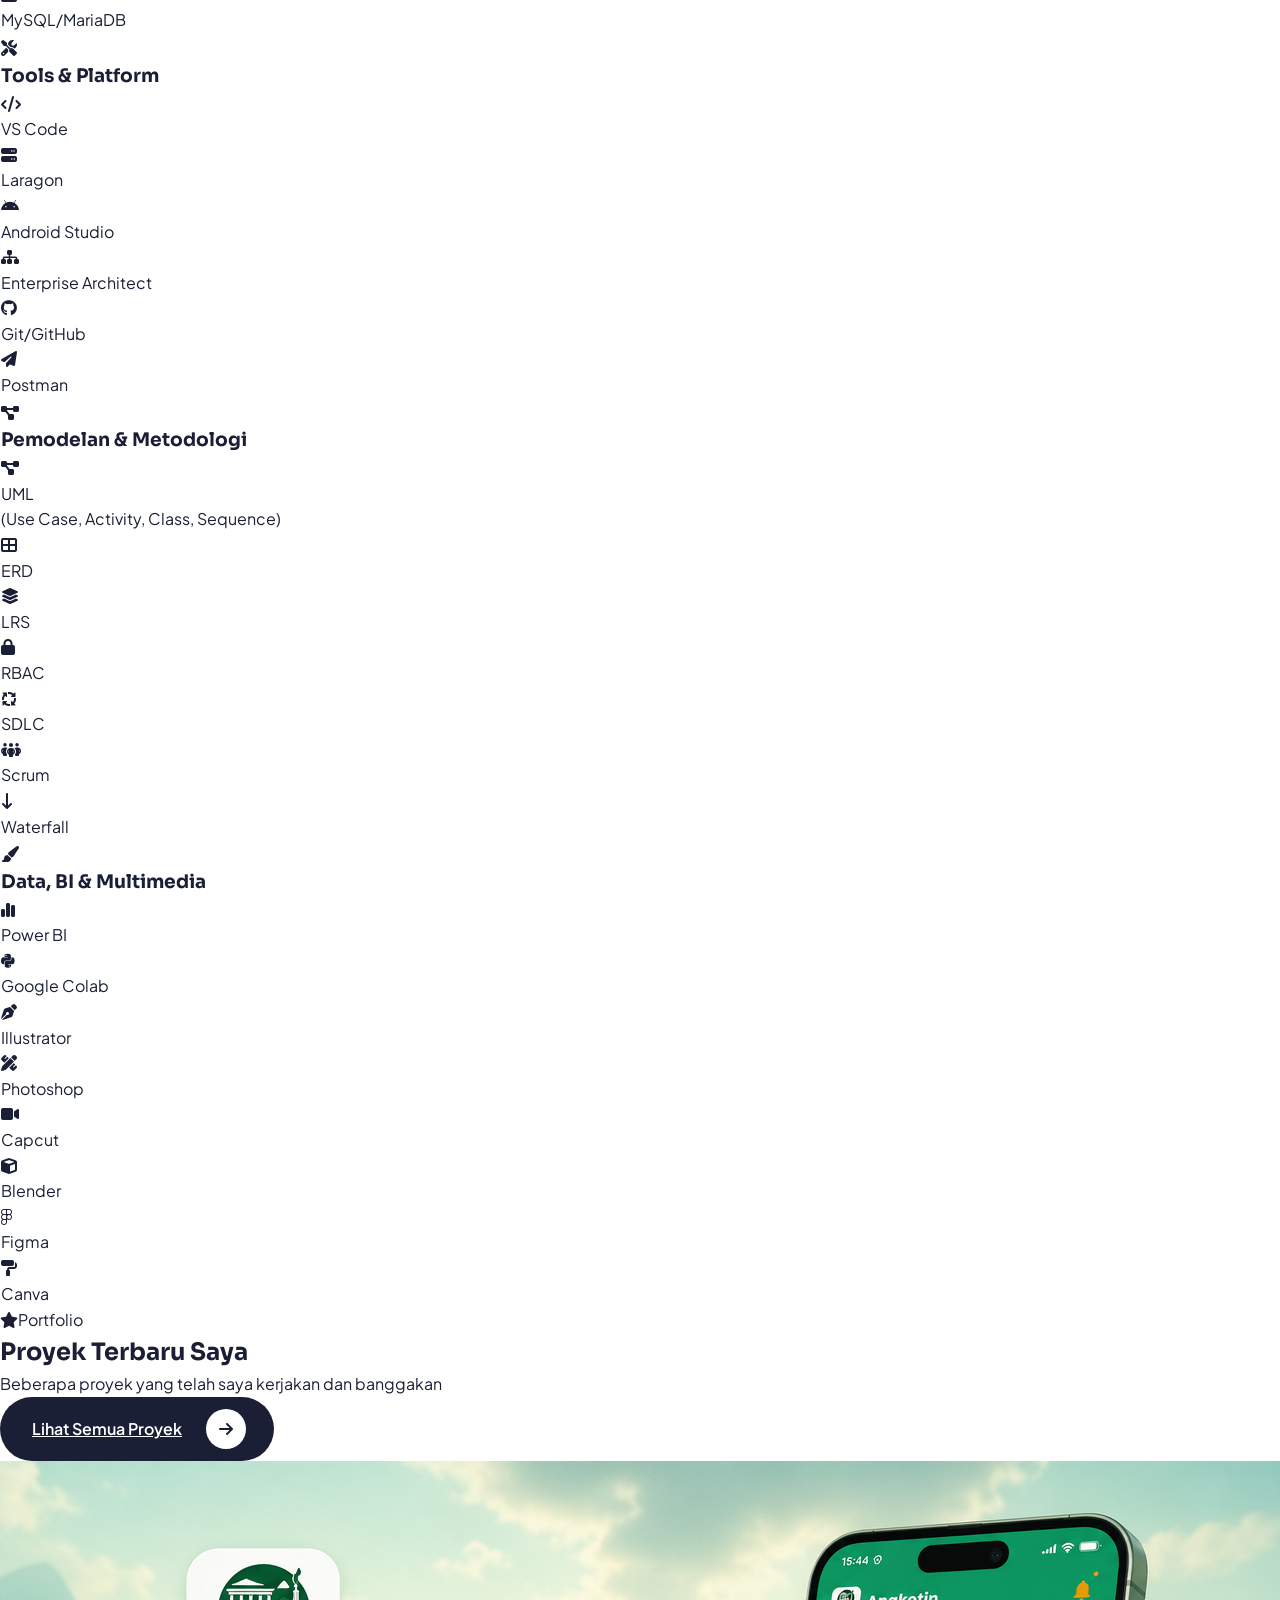
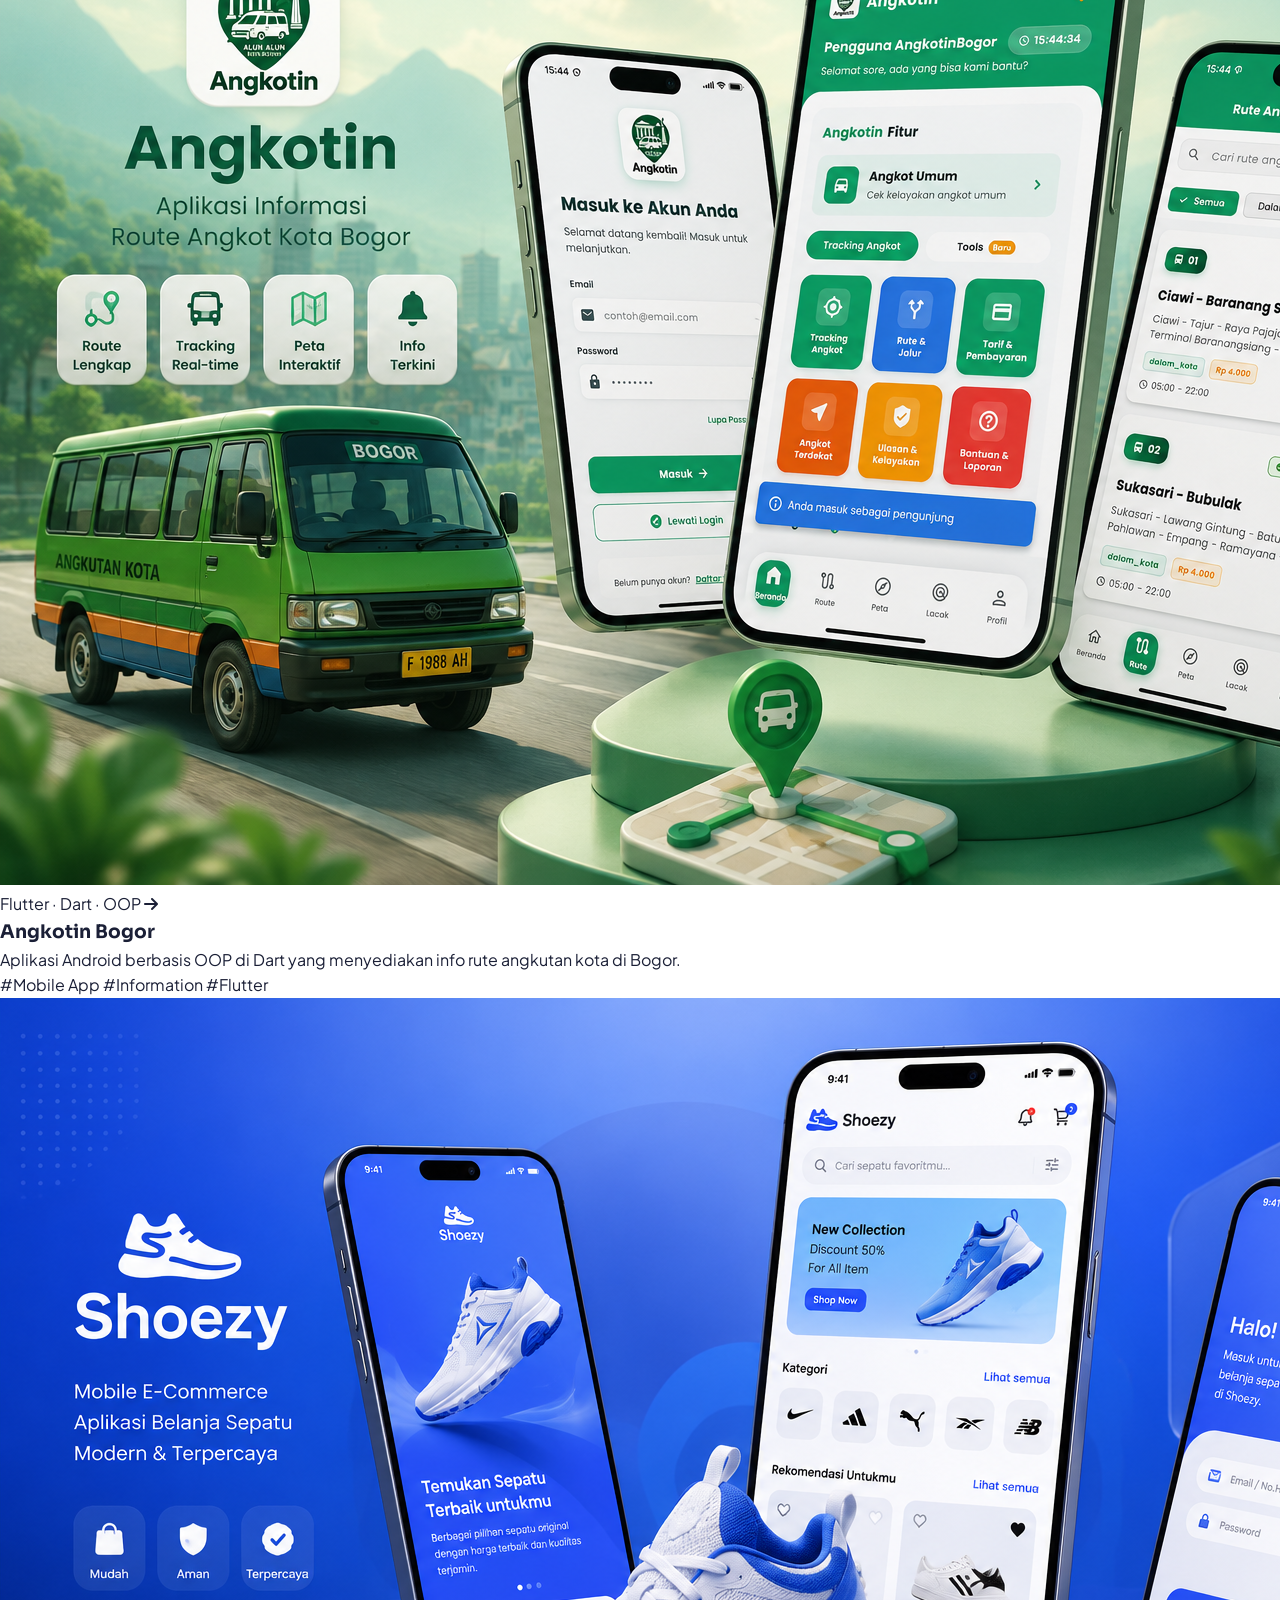
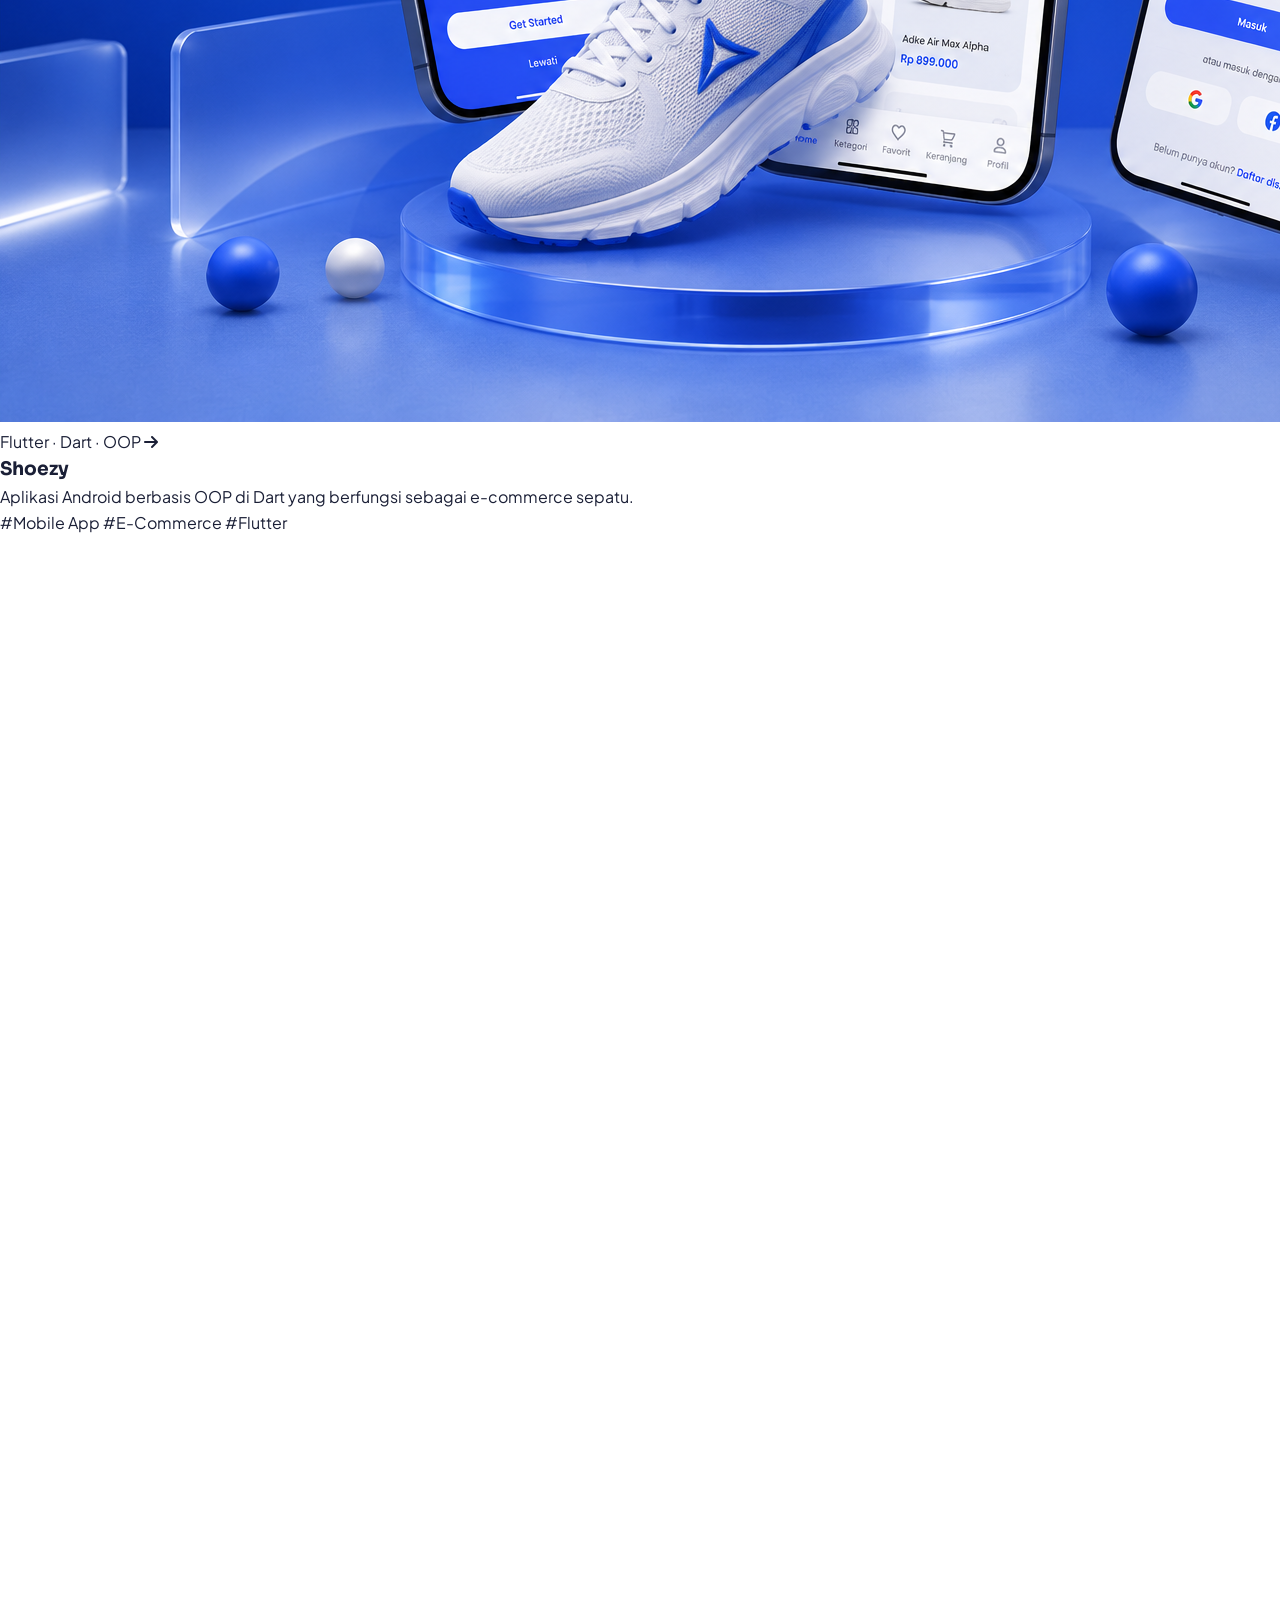
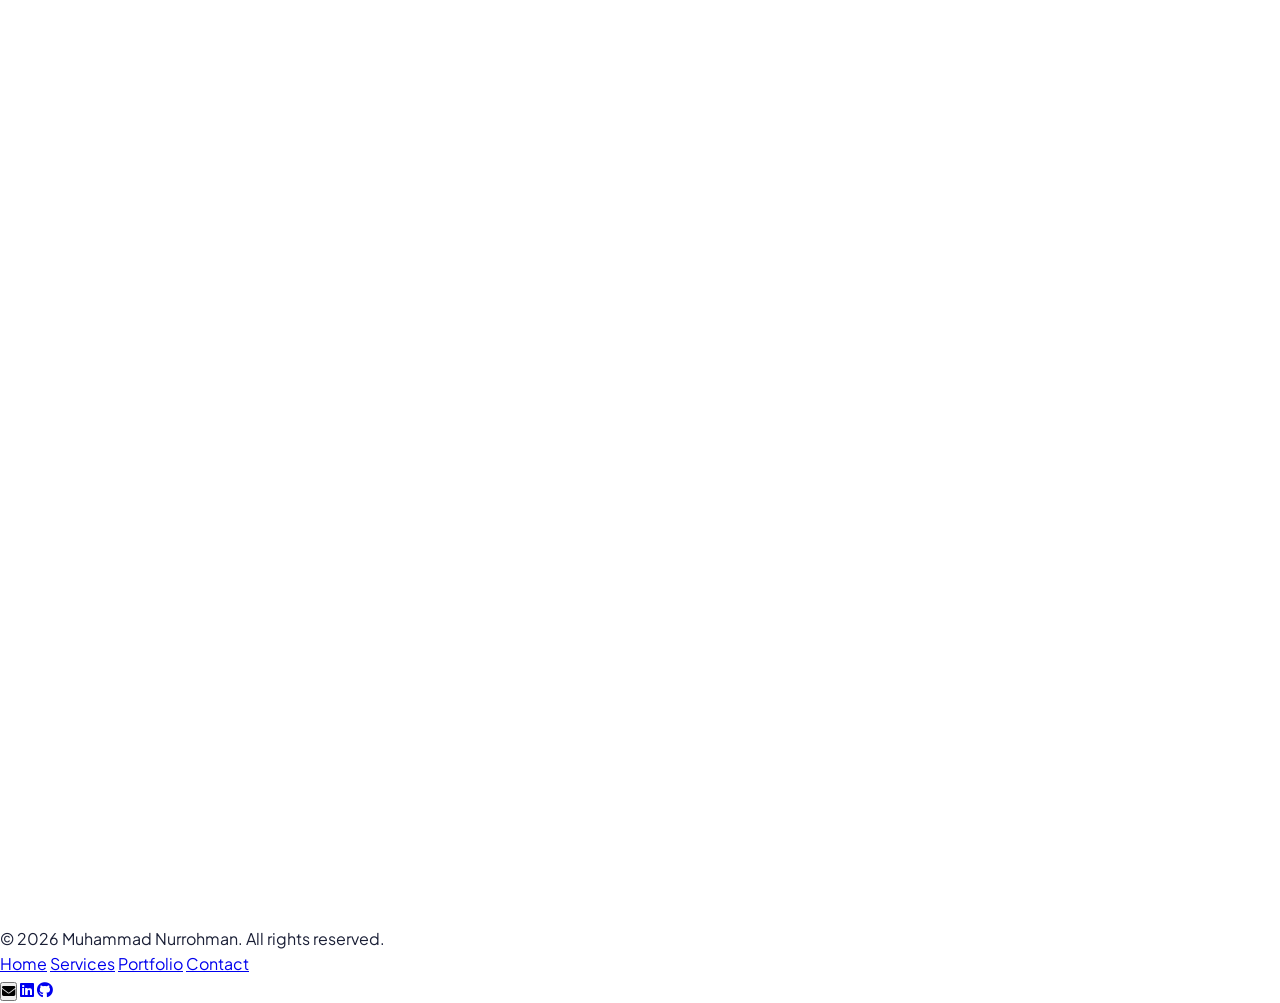
==== commit 83f8750a: "Menambahkan fitur perkiraan cuaca, animasi loading (skeleton)" ====
--- a/index.html
+++ b/index.html
@@ -4,9 +4,54 @@
 <meta charset="UTF-8">
 <meta name="viewport" content="width=device-width, initial-scale=1.0">
 <meta name="theme-color" content="#1a1f36">
-<meta name="description" content="Portofolio resmi Muhammad Nurrohman. Software &amp; Web Developer spesialis Laravel, Flutter, dan Desain Grafis.">
+<meta name="description" content="Portofolio resmi Muhammad Nurrohman — Software & Web Developer spesialis Laravel, Flutter, dan Desain Grafis. Mahasiswa Sistem Informasi UBSI dengan IPK 3.93, kontributor Adobe Stock & Shutterstock (30.000+ karya).">
+<meta name="keywords" content="Muhammad Nurrohman, Software Developer, Web Developer, Laravel Developer, Flutter Developer, Portfolio Programmer, Mahasiswa Sistem Informasi, Bogor, Indonesia">
 <meta name="author" content="Muhammad Nurrohman">
+<meta name="robots" content="index, follow">
 <title>Muhammad Nurrohman | Software &amp; Web Developer</title>
+
+<!-- Canonical -->
+<!-- GANTI URL DI BAWAH INI kalau domain Vercel kamu berbeda -->
+<link rel="canonical" href="https://mnurrohman.vercel.app/">
+
+<!-- Open Graph / Facebook, LinkedIn, WhatsApp -->
+<meta property="og:type" content="website">
+<meta property="og:url" content="https://mnurrohman.vercel.app/">
+<meta property="og:title" content="Muhammad Nurrohman | Software & Web Developer">
+<meta property="og:description" content="Portofolio resmi Muhammad Nurrohman — Software & Web Developer spesialis Laravel, Flutter, dan Desain Grafis. 30.000+ karya digital terkurasi di Adobe Stock & Shutterstock.">
+<meta property="og:image" content="https://mnurrohman.vercel.app/asset/Profile.webp">
+<meta property="og:locale" content="id_ID">
+<meta property="og:site_name" content="Muhammad Nurrohman Portfolio">
+
+<!-- Twitter Card -->
+<meta name="twitter:card" content="summary_large_image">
+<meta name="twitter:url" content="https://mnurrohman.vercel.app/">
+<meta name="twitter:title" content="Muhammad Nurrohman | Software & Web Developer">
+<meta name="twitter:description" content="Portofolio resmi Muhammad Nurrohman — Software & Web Developer spesialis Laravel, Flutter, dan Desain Grafis.">
+<meta name="twitter:image" content="https://mnurrohman.vercel.app/asset/Profile.webp">
+
+<!-- Data Terstruktur (JSON-LD) untuk Google -->
+<script type="application/ld+json">
+{
+  "@context": "https://schema.org",
+  "@type": "Person",
+  "name": "Muhammad Nurrohman",
+  "url": "https://mnurrohman.vercel.app/",
+  "image": "https://mnurrohman.vercel.app/asset/Profile.webp",
+  "jobTitle": "Software & Web Developer",
+  "description": "Mahasiswa Sistem Informasi di Universitas Bina Sarana Informatika, Software & Web Developer spesialis Laravel dan Flutter, serta kontributor Adobe Stock & Shutterstock.",
+  "alumniOf": {
+    "@type": "CollegeOrUniversity",
+    "name": "Universitas Bina Sarana Informatika"
+  },
+  "knowsAbout": ["Laravel", "Flutter", "PHP", "Dart", "Web Development", "Mobile Development", "Graphic Design", "Power BI"],
+  "sameAs": [
+    "https://linkedin.com/in/muhammadnurrohman",
+    "https://github.com/nurrohman-dev",
+    "https://mnurrohman.carrd.co"
+  ]
+}
+</script>
 
 <!-- Terapkan dark mode SEBELUM apa pun dirender, supaya tidak ada kedipan (flash) putih -->
 <script>
@@ -20,7 +65,7 @@
 </script>
 
 <!-- Favicon -->
-<link rel="icon" type="image/png" href="asset/Fav%20icon.png">
+<link rel="icon" type="image/png" href="asset/favicon.png">
 
 <!-- Fonts -->
 <link rel="preconnect" href="https://fonts.googleapis.com">
@@ -157,6 +202,50 @@
   <i class="fas fa-arrow-up"></i>
 </button>
 
+<!-- WEATHER WIDGET -->
+<div id="weatherWidget" class="weather-widget weather-loading">
+  <button id="weatherToggle" class="weather-pill" aria-expanded="false" aria-controls="weatherPanel" aria-label="Lihat perkiraan cuaca">
+    <span id="weatherPillIcon" class="weather-pill-icon"><i class="fa-solid fa-cloud-sun" aria-hidden="true"></i></span>
+    <span id="weatherPillTemp" class="weather-pill-temp">--°</span>
+    <span class="weather-pill-chevron"><i class="fa-solid fa-chevron-left" aria-hidden="true"></i></span>
+  </button>
+
+  <div id="weatherPanel" class="weather-panel" hidden>
+    <div class="weather-panel-header">
+      <div>
+        <p class="weather-panel-label">Hari Ini</p>
+        <p id="weatherDate" class="weather-panel-date">-</p>
+      </div>
+      <button id="weatherClose" class="weather-panel-close" aria-label="Tutup panel cuaca"><i class="fa-solid fa-xmark" aria-hidden="true"></i></button>
+    </div>
+
+    <div class="weather-panel-main">
+      <div>
+        <p id="weatherTemp" class="weather-temp-big">--<span>°C</span></p>
+        <p id="weatherDesc" class="weather-desc">Memuat cuaca...</p>
+        <p id="weatherLocation" class="weather-location"><i class="fa-solid fa-location-dot" aria-hidden="true"></i> <span>Mencari lokasi...</span></p>
+      </div>
+      <div id="weatherIconBig" class="weather-icon-big"><i class="fa-solid fa-cloud-sun" aria-hidden="true"></i></div>
+    </div>
+
+    <div class="weather-stats">
+      <div class="weather-stat"><i class="fa-solid fa-droplet" aria-hidden="true"></i><span class="weather-stat-label">Kelembapan</span><span id="weatherHumidity" class="weather-stat-value">--%</span></div>
+      <div class="weather-stat"><i class="fa-solid fa-wind" aria-hidden="true"></i><span class="weather-stat-label">Kecepatan</span><span id="weatherWind" class="weather-stat-value">-- Km/Jam</span></div>
+      <div class="weather-stat"><i class="fa-solid fa-compass" aria-hidden="true"></i><span class="weather-stat-label">Arah Angin</span><span id="weatherWindDir" class="weather-stat-value">--</span></div>
+    </div>
+
+    <p class="weather-hourly-label">Perkiraan Per Jam</p>
+    <div id="weatherHourly" class="weather-hourly">
+      <div class="weather-hourly-item"><span class="h-time">14:00</span><i class="fa-solid fa-spinner fa-spin" aria-hidden="true"></i><span class="h-temp">29°</span></div>
+      <div class="weather-hourly-item"><span class="h-time">15:00</span><i class="fa-solid fa-spinner fa-spin" aria-hidden="true"></i><span class="h-temp">29°</span></div>
+      <div class="weather-hourly-item"><span class="h-time">16:00</span><i class="fa-solid fa-spinner fa-spin" aria-hidden="true"></i><span class="h-temp">29°</span></div>
+      <div class="weather-hourly-item"><span class="h-time">17:00</span><i class="fa-solid fa-spinner fa-spin" aria-hidden="true"></i><span class="h-temp">29°</span></div>
+    </div>
+
+    <p class="weather-attribution">Data oleh <a href="https://open-meteo.com/" target="_blank" rel="noopener noreferrer">Open-Meteo</a></p>
+  </div>
+</div>
+
 <!-- NAVIGATION BAR -->
 <div id="navbar" class="fixed top-0 left-0 w-full z-50">
   <div class="mx-auto hidden lg:flex max-w-6xl items-center justify-between rounded-full nav-inner mt-4">
@@ -1379,6 +1468,195 @@
         }
     }
 
+    // ============================================
+    // WEATHER WIDGET (Open-Meteo — gratis, tanpa API key)
+    // ============================================
+    (function() {
+        const widget = document.getElementById('weatherWidget');
+        const toggleBtn = document.getElementById('weatherToggle');
+        const closeBtn = document.getElementById('weatherClose');
+        const panel = document.getElementById('weatherPanel');
+        if (!widget || !toggleBtn || !panel) return;
+
+        // Fallback: Bogor, Jawa Barat (lokasi Muhammad)
+        const FALLBACK_COORDS = { lat: -6.595038, lon: 106.816635, label: 'Bogor, Indonesia' };
+
+        const WMO = {
+            0: { desc: 'Cerah', icon: 'fa-sun' },
+            1: { desc: 'Cerah Berawan', icon: 'fa-cloud-sun' },
+            2: { desc: 'Berawan Sebagian', icon: 'fa-cloud-sun' },
+            3: { desc: 'Berawan', icon: 'fa-cloud' },
+            45: { desc: 'Berkabut', icon: 'fa-smog' },
+            48: { desc: 'Kabut Beku', icon: 'fa-smog' },
+            51: { desc: 'Gerimis Ringan', icon: 'fa-cloud-rain' },
+            53: { desc: 'Gerimis', icon: 'fa-cloud-rain' },
+            55: { desc: 'Gerimis Lebat', icon: 'fa-cloud-rain' },
+            56: { desc: 'Gerimis Beku', icon: 'fa-cloud-rain' },
+            57: { desc: 'Gerimis Beku Lebat', icon: 'fa-cloud-rain' },
+            61: { desc: 'Hujan Ringan', icon: 'fa-cloud-rain' },
+            63: { desc: 'Hujan Sedang', icon: 'fa-cloud-showers-heavy' },
+            65: { desc: 'Hujan Lebat', icon: 'fa-cloud-showers-heavy' },
+            66: { desc: 'Hujan Beku Ringan', icon: 'fa-cloud-rain' },
+            67: { desc: 'Hujan Beku Lebat', icon: 'fa-cloud-showers-heavy' },
+            71: { desc: 'Salju Ringan', icon: 'fa-snowflake' },
+            73: { desc: 'Salju Sedang', icon: 'fa-snowflake' },
+            75: { desc: 'Salju Lebat', icon: 'fa-snowflake' },
+            77: { desc: 'Butiran Salju', icon: 'fa-snowflake' },
+            80: { desc: 'Hujan Rintik', icon: 'fa-cloud-rain' },
+            81: { desc: 'Hujan Rintik Sedang', icon: 'fa-cloud-showers-heavy' },
+            82: { desc: 'Hujan Rintik Deras', icon: 'fa-cloud-showers-heavy' },
+            85: { desc: 'Hujan Salju Ringan', icon: 'fa-snowflake' },
+            86: { desc: 'Hujan Salju Lebat', icon: 'fa-snowflake' },
+            95: { desc: 'Badai Petir', icon: 'fa-bolt' },
+            96: { desc: 'Badai Petir + Es', icon: 'fa-bolt' },
+            99: { desc: 'Badai Petir Hebat', icon: 'fa-bolt' }
+        };
+        function weatherInfo(code) { return WMO[code] || { desc: 'Tidak diketahui', icon: 'fa-cloud' }; }
+
+        function windDirection(deg) {
+            const dirs = ['Utara', 'Timur Laut', 'Timur', 'Tenggara', 'Selatan', 'Barat Daya', 'Barat', 'Barat Laut'];
+            return dirs[Math.round(deg / 45) % 8];
+        }
+
+        function formatDate() {
+            const d = new Date();
+            return d.toLocaleDateString('id-ID', { weekday: 'long', day: 'numeric', month: 'long', year: 'numeric' });
+        }
+
+        function setIcon(el, iconClass) {
+            el.innerHTML = '<i class="fa-solid ' + iconClass + '" aria-hidden="true"></i>';
+        }
+
+        async function getLocation() {
+            if (!navigator.geolocation) return FALLBACK_COORDS;
+            try {
+                const pos = await new Promise((resolve, reject) => {
+                    navigator.geolocation.getCurrentPosition(resolve, reject, { timeout: 5000, maximumAge: 600000 });
+                });
+                return { lat: pos.coords.latitude, lon: pos.coords.longitude, label: null };
+            } catch (e) {
+                return FALLBACK_COORDS;
+            }
+        }
+
+        async function getLocationName(lat, lon, fallbackLabel) {
+            if (fallbackLabel) return fallbackLabel;
+            try {
+                const res = await fetch('https://api.bigdatacloud.net/data/reverse-geocode-client?latitude=' + lat + '&longitude=' + lon + '&localityLanguage=id');
+                if (!res.ok) throw new Error('reverse geocode failed');
+                const data = await res.json();
+                return data.city || data.locality || data.principalSubdivision || 'Lokasi Anda';
+            } catch (e) {
+                return 'Lokasi Anda';
+            }
+        }
+
+        async function loadWeather() {
+            const dateEl = document.getElementById('weatherDate');
+            if (dateEl) dateEl.textContent = formatDate();
+
+            // Tampilkan spinner di ikon selagi memuat
+            setIcon(document.getElementById('weatherPillIcon'), 'fa-spinner fa-spin');
+            setIcon(document.getElementById('weatherIconBig'), 'fa-spinner fa-spin');
+
+            const coords = await getLocation();
+            const locationName = await getLocationName(coords.lat, coords.lon, coords.label);
+            const locEl = document.querySelector('#weatherLocation span');
+            if (locEl) locEl.textContent = locationName;
+
+            const url = 'https://api.open-meteo.com/v1/forecast?latitude=' + coords.lat + '&longitude=' + coords.lon +
+                '&current=temperature_2m,relative_humidity_2m,weather_code,wind_speed_10m,wind_direction_10m' +
+                '&hourly=temperature_2m,weather_code' +
+                '&timezone=Asia%2FJakarta&forecast_days=1';
+
+            try {
+                const res = await fetch(url);
+                if (!res.ok) throw new Error('Gagal mengambil data cuaca');
+                const data = await res.json();
+                const current = data.current;
+                const info = weatherInfo(current.weather_code);
+                const tempRounded = Math.round(current.temperature_2m);
+
+                // Pill (collapsed state)
+                const pillTemp = document.getElementById('weatherPillTemp');
+                if (pillTemp) pillTemp.textContent = tempRounded + '°';
+                setIcon(document.getElementById('weatherPillIcon'), info.icon);
+
+                // Panel (expanded state)
+                const tempBig = document.getElementById('weatherTemp');
+                if (tempBig) tempBig.innerHTML = tempRounded + '<span>°C</span>';
+                const descEl = document.getElementById('weatherDesc');
+                if (descEl) descEl.textContent = info.desc;
+                setIcon(document.getElementById('weatherIconBig'), info.icon);
+
+                const humEl = document.getElementById('weatherHumidity');
+                if (humEl) humEl.textContent = Math.round(current.relative_humidity_2m) + '%';
+                const windEl = document.getElementById('weatherWind');
+                if (windEl) windEl.textContent = current.wind_speed_10m.toFixed(1) + ' Km/Jam';
+                const windDirEl = document.getElementById('weatherWindDir');
+                if (windDirEl) windDirEl.textContent = windDirection(current.wind_direction_10m);
+
+                // Hourly forecast (6 jam ke depan dari jam sekarang)
+                const hourlyContainer = document.getElementById('weatherHourly');
+                if (hourlyContainer && data.hourly) {
+                    const nowIso = current.time;
+                    let startIdx = data.hourly.time.findIndex(t => t >= nowIso);
+                    if (startIdx === -1) startIdx = 0;
+                    const slice = [];
+                    for (let i = startIdx; i < Math.min(startIdx + 6, data.hourly.time.length); i++) {
+                        slice.push(i);
+                    }
+                    hourlyContainer.innerHTML = slice.map(i => {
+                        const t = new Date(data.hourly.time[i]);
+                        const hourLabel = t.getHours().toString().padStart(2, '0') + ':00';
+                        const hInfo = weatherInfo(data.hourly.weather_code[i]);
+                        const hTemp = Math.round(data.hourly.temperature_2m[i]);
+                        return '<div class="weather-hourly-item">' +
+                            '<span class="h-time">' + hourLabel + '</span>' +
+                            '<i class="fa-solid ' + hInfo.icon + '" aria-hidden="true"></i>' +
+                            '<span class="h-temp">' + hTemp + '°</span>' +
+                            '</div>';
+                    }).join('');
+                }
+
+                widget.classList.remove('weather-loading');
+            } catch (err) {
+                console.error('Weather widget error:', err);
+                widget.classList.remove('weather-loading');
+                setIcon(document.getElementById('weatherPillIcon'), 'fa-triangle-exclamation');
+                setIcon(document.getElementById('weatherIconBig'), 'fa-triangle-exclamation');
+                const descEl = document.getElementById('weatherDesc');
+                if (descEl) descEl.textContent = 'Cuaca tidak tersedia';
+                const hourlyContainer = document.getElementById('weatherHourly');
+                if (hourlyContainer) hourlyContainer.innerHTML = '<div class="weather-hourly-loading">Gagal memuat data.</div>';
+            }
+        }
+
+        function openPanel() {
+            widget.classList.add('open');
+            panel.hidden = false;
+            toggleBtn.setAttribute('aria-expanded', 'true');
+        }
+        function closePanel() {
+            widget.classList.remove('open');
+            panel.hidden = true;
+            toggleBtn.setAttribute('aria-expanded', 'false');
+        }
+
+        toggleBtn.addEventListener('click', openPanel);
+        if (closeBtn) closeBtn.addEventListener('click', closePanel);
+        document.addEventListener('keydown', (e) => {
+            if (e.key === 'Escape' && widget.classList.contains('open')) closePanel();
+        });
+        document.addEventListener('click', (e) => {
+            if (widget.classList.contains('open') && !widget.contains(e.target)) closePanel();
+        });
+
+        loadWeather();
+        // Refresh otomatis tiap 30 menit
+        setInterval(loadWeather, 30 * 60 * 1000);
+    })();
+
     // LOADING SCREEN HILANG
     document.addEventListener("DOMContentLoaded", function() {
         setTimeout(function() {
--- a/style.css
+++ b/style.css
@@ -263,4 +263,139 @@
 ::-webkit-scrollbar { width: 8px; }
 ::-webkit-scrollbar-track { background: #f1f1f1; }
 ::-webkit-scrollbar-thumb { background: linear-gradient(180deg, #F5A623, #E09100); border-radius: 4px; }
-.dark ::-webkit-scrollbar-track { background: #1a1f36; }+.dark ::-webkit-scrollbar-track { background: #1a1f36; }
+
+/* ============================================================
+   WEATHER WIDGET
+   ============================================================ */
+.weather-widget {
+    position: fixed;
+    bottom: 95px;
+    right: 30px;
+    z-index: 998;
+    display: flex;
+    flex-direction: column;
+    align-items: flex-end;
+}
+
+.weather-pill {
+    display: flex;
+    align-items: center;
+    gap: 10px;
+    background: #1a1f36;
+    color: #ffffff;
+    border: none;
+    border-radius: 9999px;
+    padding: 10px 16px 10px 14px;
+    cursor: pointer;
+    box-shadow: 0 8px 20px rgba(0,0,0,0.25);
+    transition: all 0.3s cubic-bezier(0.22, 0.61, 0.36, 1);
+    font-family: 'Plus Jakarta Sans', sans-serif;
+}
+.weather-pill:hover { transform: translateY(-3px); box-shadow: 0 12px 28px rgba(0,0,0,0.3); }
+.weather-pill-icon { color: #F5A623; font-size: 1.15rem; display: flex; align-items: center; }
+.weather-pill-temp { font-weight: 700; font-size: 0.95rem; }
+.weather-pill-chevron { font-size: 0.7rem; color: rgba(255,255,255,0.5); transition: transform 0.3s ease; }
+.weather-widget.open .weather-pill-chevron { transform: rotate(-90deg); }
+.weather-widget.open .weather-pill { display: none; }
+
+.weather-panel {
+    width: 280px;
+    max-width: calc(100vw - 40px);
+    background: #ffffff;
+    border-radius: 24px;
+    padding: 20px;
+    box-shadow: 0 25px 50px -12px rgba(0,0,0,0.35);
+    border: 1px solid rgba(0,0,0,0.05);
+    animation: weatherPanelIn 0.25s cubic-bezier(0.22, 0.61, 0.36, 1);
+}
+.dark .weather-panel { background: #1a1f36; border-color: rgba(255,255,255,0.08); }
+
+@keyframes weatherPanelIn {
+    from { opacity: 0; transform: translateY(12px) scale(0.96); }
+    to { opacity: 1; transform: translateY(0) scale(1); }
+}
+
+.weather-panel-header { display: flex; align-items: flex-start; justify-content: space-between; margin-bottom: 12px; }
+.weather-panel-label { font-size: 0.7rem; font-weight: 700; text-transform: uppercase; letter-spacing: 0.05em; color: #F5A623; margin: 0; }
+.weather-panel-date { font-size: 0.8rem; color: #6b7280; margin: 2px 0 0; }
+.dark .weather-panel-date { color: #9aa1b5; }
+.weather-panel-close { background: rgba(0,0,0,0.05); border: none; width: 28px; height: 28px; border-radius: 50%; display: flex; align-items: center; justify-content: center; cursor: pointer; color: inherit; flex-shrink: 0; transition: background 0.2s ease; }
+.weather-panel-close:hover { background: rgba(0,0,0,0.1); }
+.dark .weather-panel-close { background: rgba(255,255,255,0.06); }
+.dark .weather-panel-close:hover { background: rgba(255,255,255,0.12); }
+
+.weather-panel-main { display: flex; align-items: center; justify-content: space-between; margin-bottom: 16px; }
+.weather-temp-big { font-family: 'Sora', sans-serif; font-size: 2.4rem; font-weight: 800; line-height: 1; margin: 0; color: #1a1f36; }
+.dark .weather-temp-big { color: #ffffff; }
+.weather-temp-big span { font-size: 1.1rem; font-weight: 600; color: #F5A623; }
+.weather-desc { font-size: 0.85rem; font-weight: 600; margin: 4px 0 6px; color: #1a1f36; }
+.dark .weather-desc { color: #e5e7eb; }
+.weather-location { display: flex; align-items: center; gap: 6px; font-size: 0.75rem; color: #6b7280; margin: 0; }
+.dark .weather-location { color: #9aa1b5; }
+.weather-location i { color: #F5A623; }
+.weather-icon-big { font-size: 2.8rem; color: #F5A623; flex-shrink: 0; }
+
+.weather-stats { display: grid; grid-template-columns: repeat(3, 1fr); gap: 8px; padding: 12px 0; border-top: 1px solid rgba(0,0,0,0.06); border-bottom: 1px solid rgba(0,0,0,0.06); margin-bottom: 14px; }
+.dark .weather-stats { border-color: rgba(255,255,255,0.08); }
+.weather-stat { display: flex; flex-direction: column; align-items: center; gap: 4px; text-align: center; }
+.weather-stat i { color: #F5A623; font-size: 0.9rem; }
+.weather-stat-label { font-size: 0.6rem; color: #6b7280; }
+.dark .weather-stat-label { color: #9aa1b5; }
+.weather-stat-value { font-size: 0.75rem; font-weight: 700; color: #1a1f36; }
+.dark .weather-stat-value { color: #e5e7eb; }
+
+.weather-hourly-label { font-size: 0.7rem; font-weight: 700; text-transform: uppercase; letter-spacing: 0.05em; color: #6b7280; margin: 0 0 8px; }
+.dark .weather-hourly-label { color: #9aa1b5; }
+.weather-hourly { display: flex; gap: 10px; overflow-x: auto; padding-bottom: 4px; scrollbar-width: thin; }
+.weather-hourly::-webkit-scrollbar { height: 4px; }
+.weather-hourly-item { flex-shrink: 0; display: flex; flex-direction: column; align-items: center; gap: 4px; background: rgba(245,166,35,0.08); border-radius: 12px; padding: 8px 10px; min-width: 54px; }
+.dark .weather-hourly-item { background: rgba(245,166,35,0.1); }
+.weather-hourly-item .h-time { font-size: 0.65rem; color: #6b7280; }
+.dark .weather-hourly-item .h-time { color: #9aa1b5; }
+.weather-hourly-item i { color: #F5A623; font-size: 0.9rem; }
+.weather-hourly-item .h-temp { font-size: 0.75rem; font-weight: 700; color: #1a1f36; }
+.dark .weather-hourly-item .h-temp { color: #e5e7eb; }
+.weather-hourly-loading { font-size: 0.75rem; color: #9ca3af; padding: 8px 0; }
+
+.weather-attribution { font-size: 0.6rem; color: #9ca3af; text-align: center; margin: 10px 0 0; }
+.weather-attribution a { color: #F5A623; text-decoration: none; }
+.weather-attribution a:hover { text-decoration: underline; }
+
+/* Skeleton / shimmer loading state */
+@keyframes weatherShimmer {
+    0% { background-position: -200px 0; }
+    100% { background-position: calc(200px + 100%) 0; }
+}
+.weather-widget.weather-loading .weather-pill-temp,
+.weather-widget.weather-loading .weather-temp-big,
+.weather-widget.weather-loading .weather-desc,
+.weather-widget.weather-loading .weather-location span,
+.weather-widget.weather-loading .weather-stat-value,
+.weather-widget.weather-loading .weather-hourly-item .h-time,
+.weather-widget.weather-loading .weather-hourly-item .h-temp {
+    color: transparent !important;
+    border-radius: 5px;
+    background: linear-gradient(90deg, rgba(0,0,0,0.08) 25%, rgba(0,0,0,0.16) 37%, rgba(0,0,0,0.08) 63%);
+    background-size: 400px 100%;
+    animation: weatherShimmer 1.4s ease-in-out infinite;
+}
+.dark .weather-widget.weather-loading .weather-pill-temp,
+.dark .weather-widget.weather-loading .weather-temp-big,
+.dark .weather-widget.weather-loading .weather-desc,
+.dark .weather-widget.weather-loading .weather-location span,
+.dark .weather-widget.weather-loading .weather-stat-value,
+.dark .weather-widget.weather-loading .weather-hourly-item .h-time,
+.dark .weather-widget.weather-loading .weather-hourly-item .h-temp {
+    background: linear-gradient(90deg, rgba(255,255,255,0.06) 25%, rgba(255,255,255,0.18) 37%, rgba(255,255,255,0.06) 63%);
+    background-size: 400px 100%;
+}
+.weather-widget.weather-loading .weather-pill-icon i,
+.weather-widget.weather-loading .weather-icon-big i {
+    opacity: 0.6;
+}
+
+@media (max-width: 480px) {
+    .weather-widget { right: 16px; bottom: 88px; }
+    .weather-panel { width: 260px; }
+}
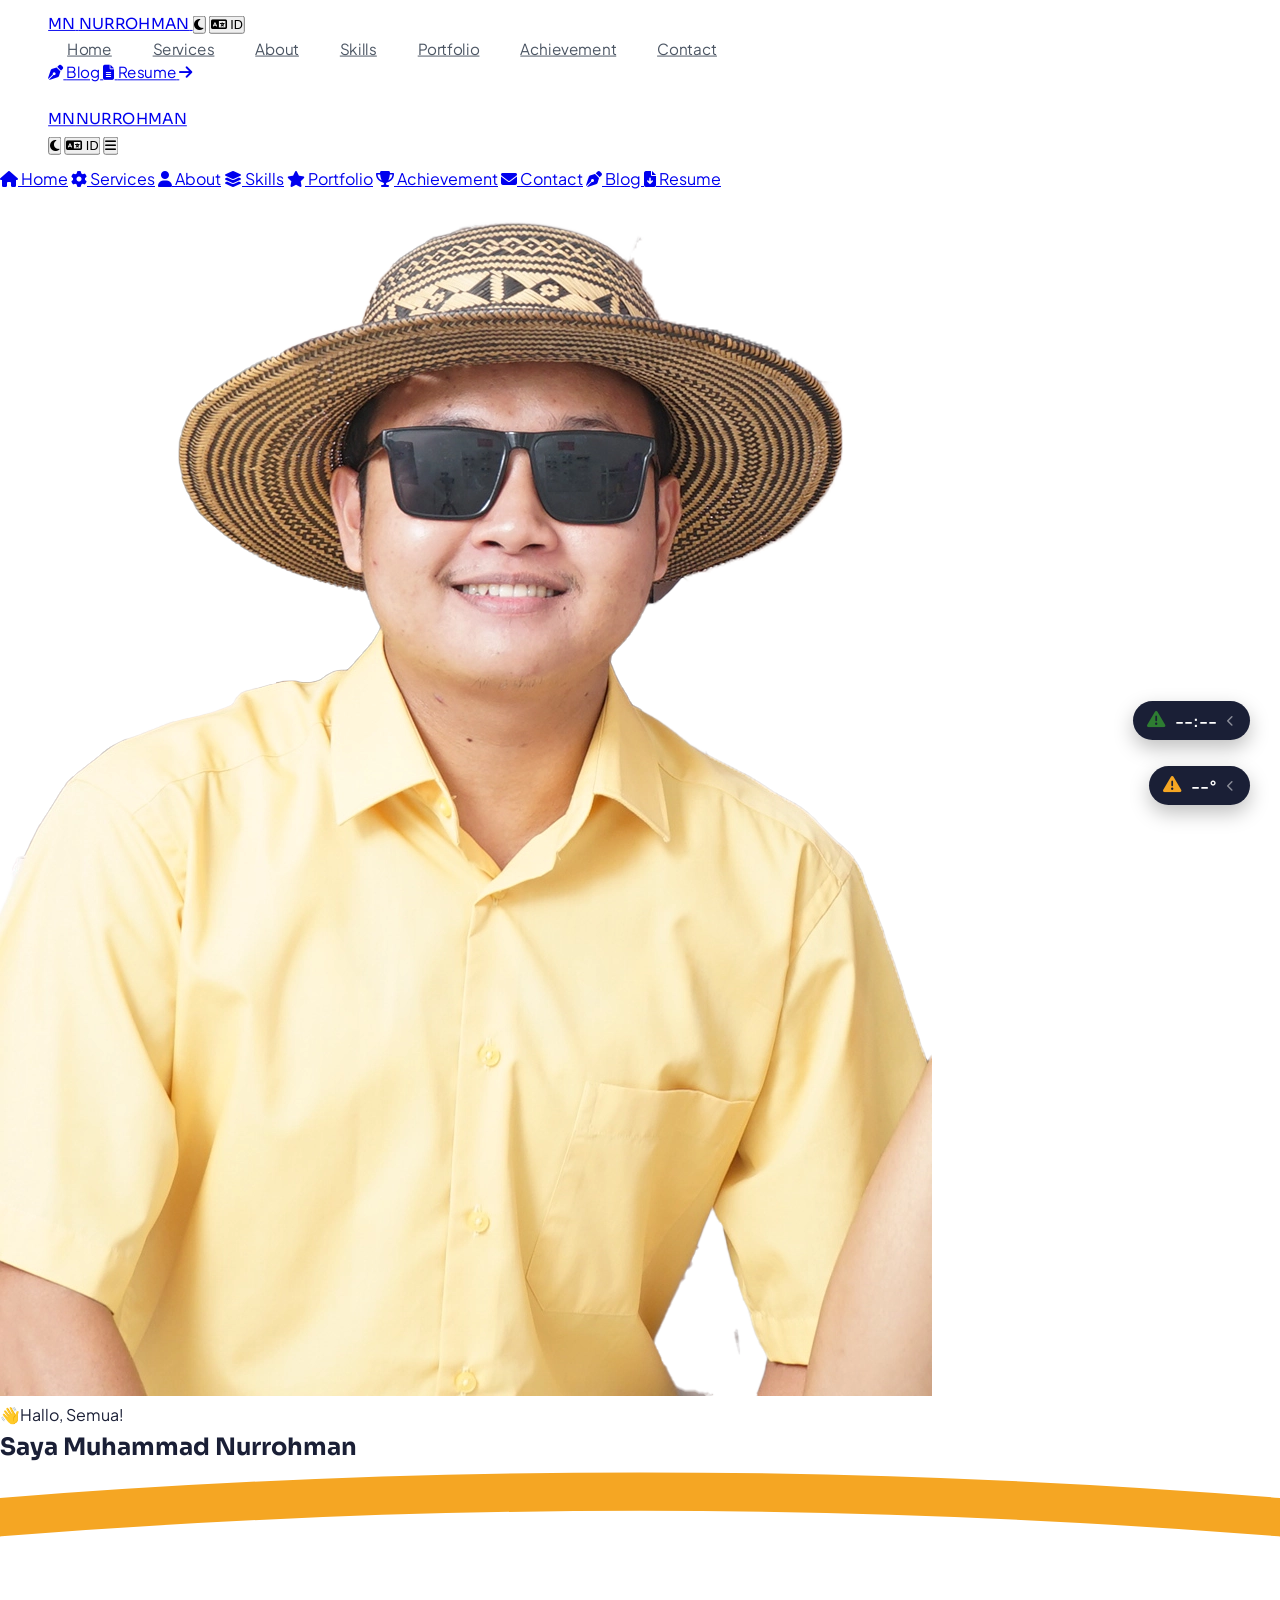
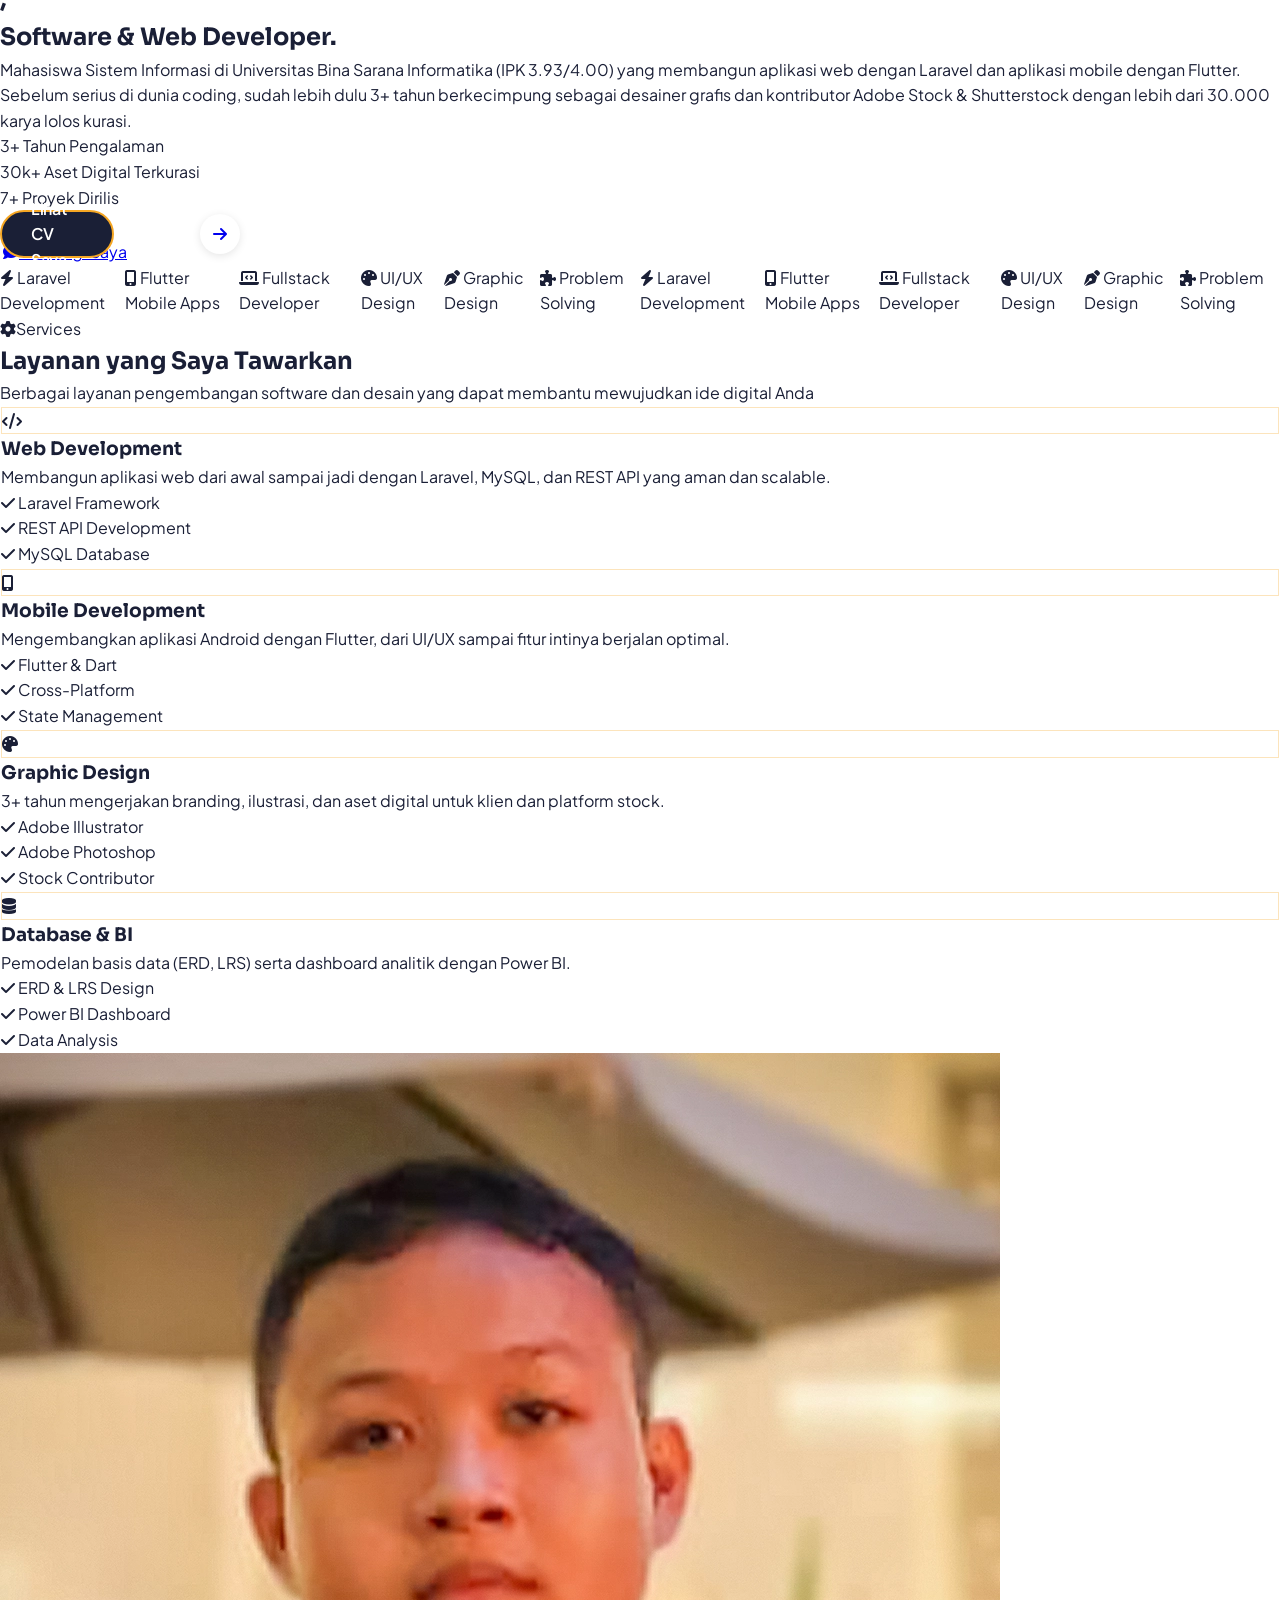
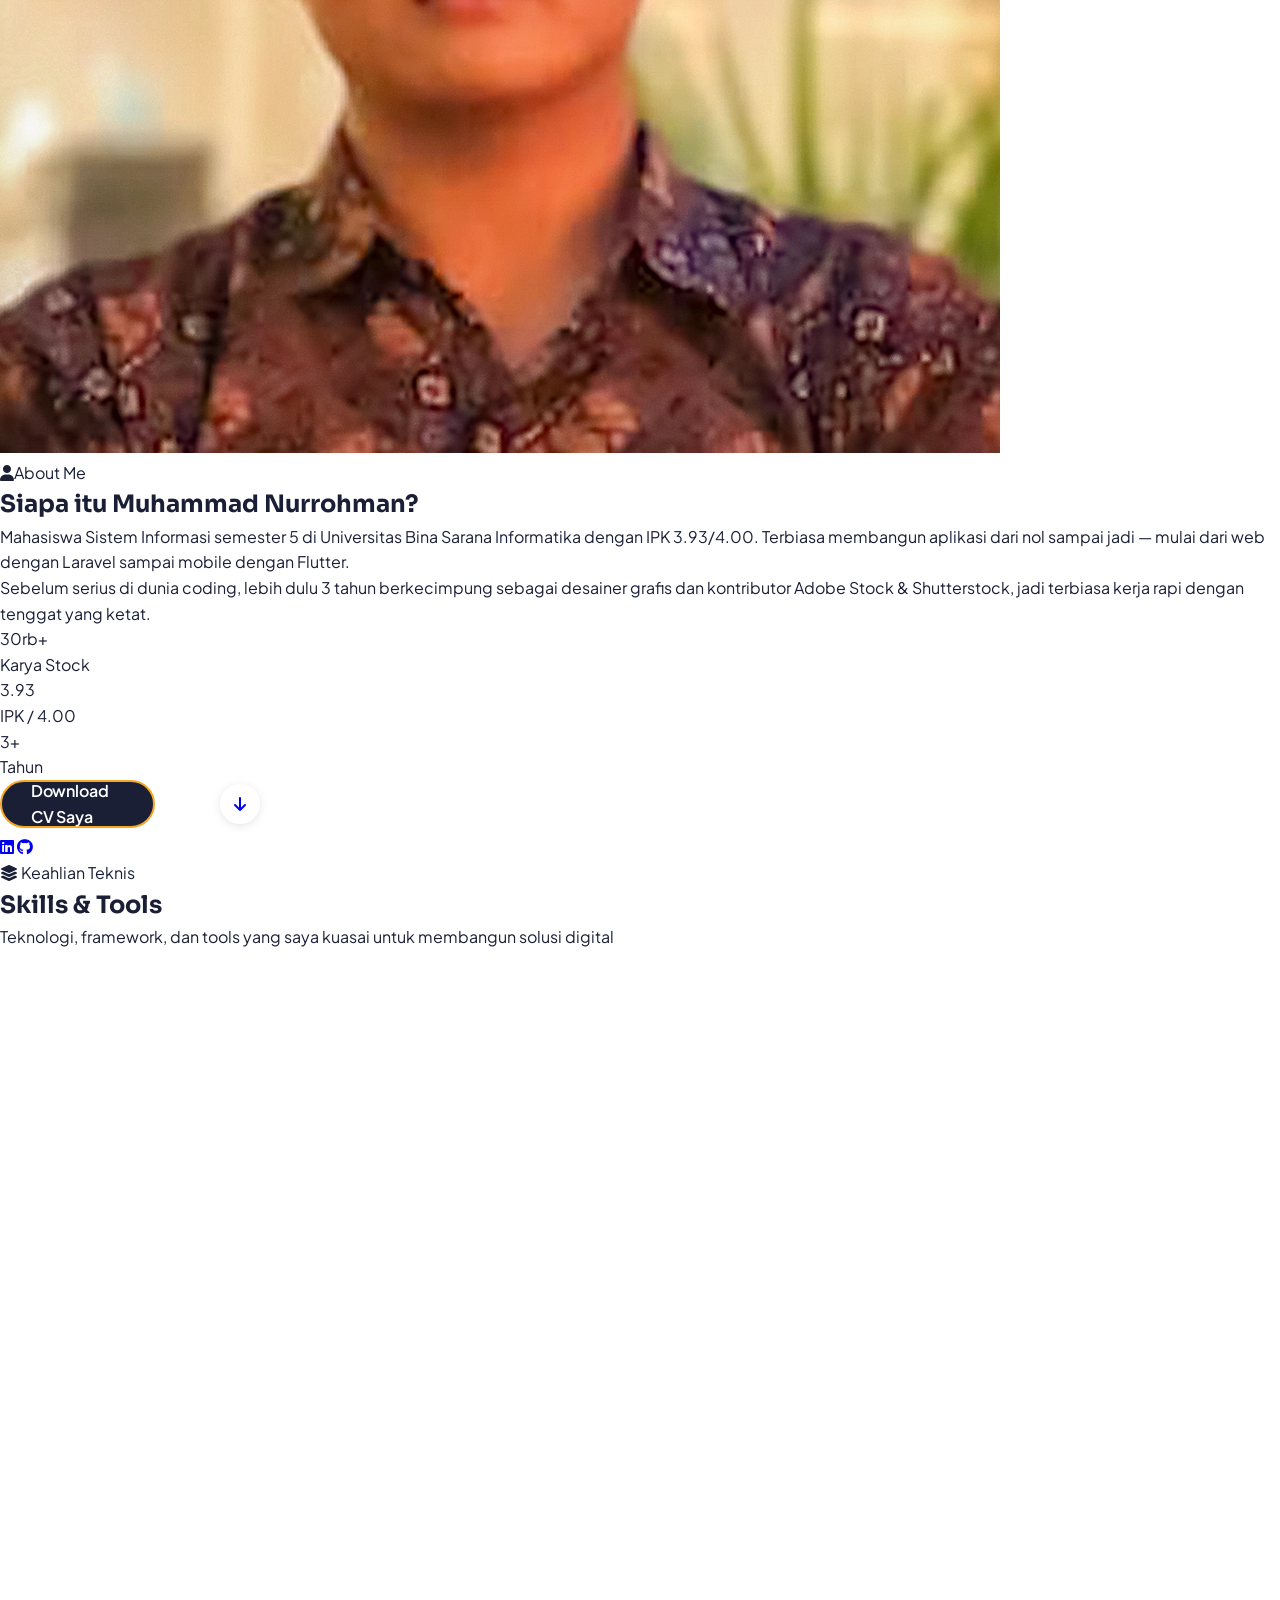
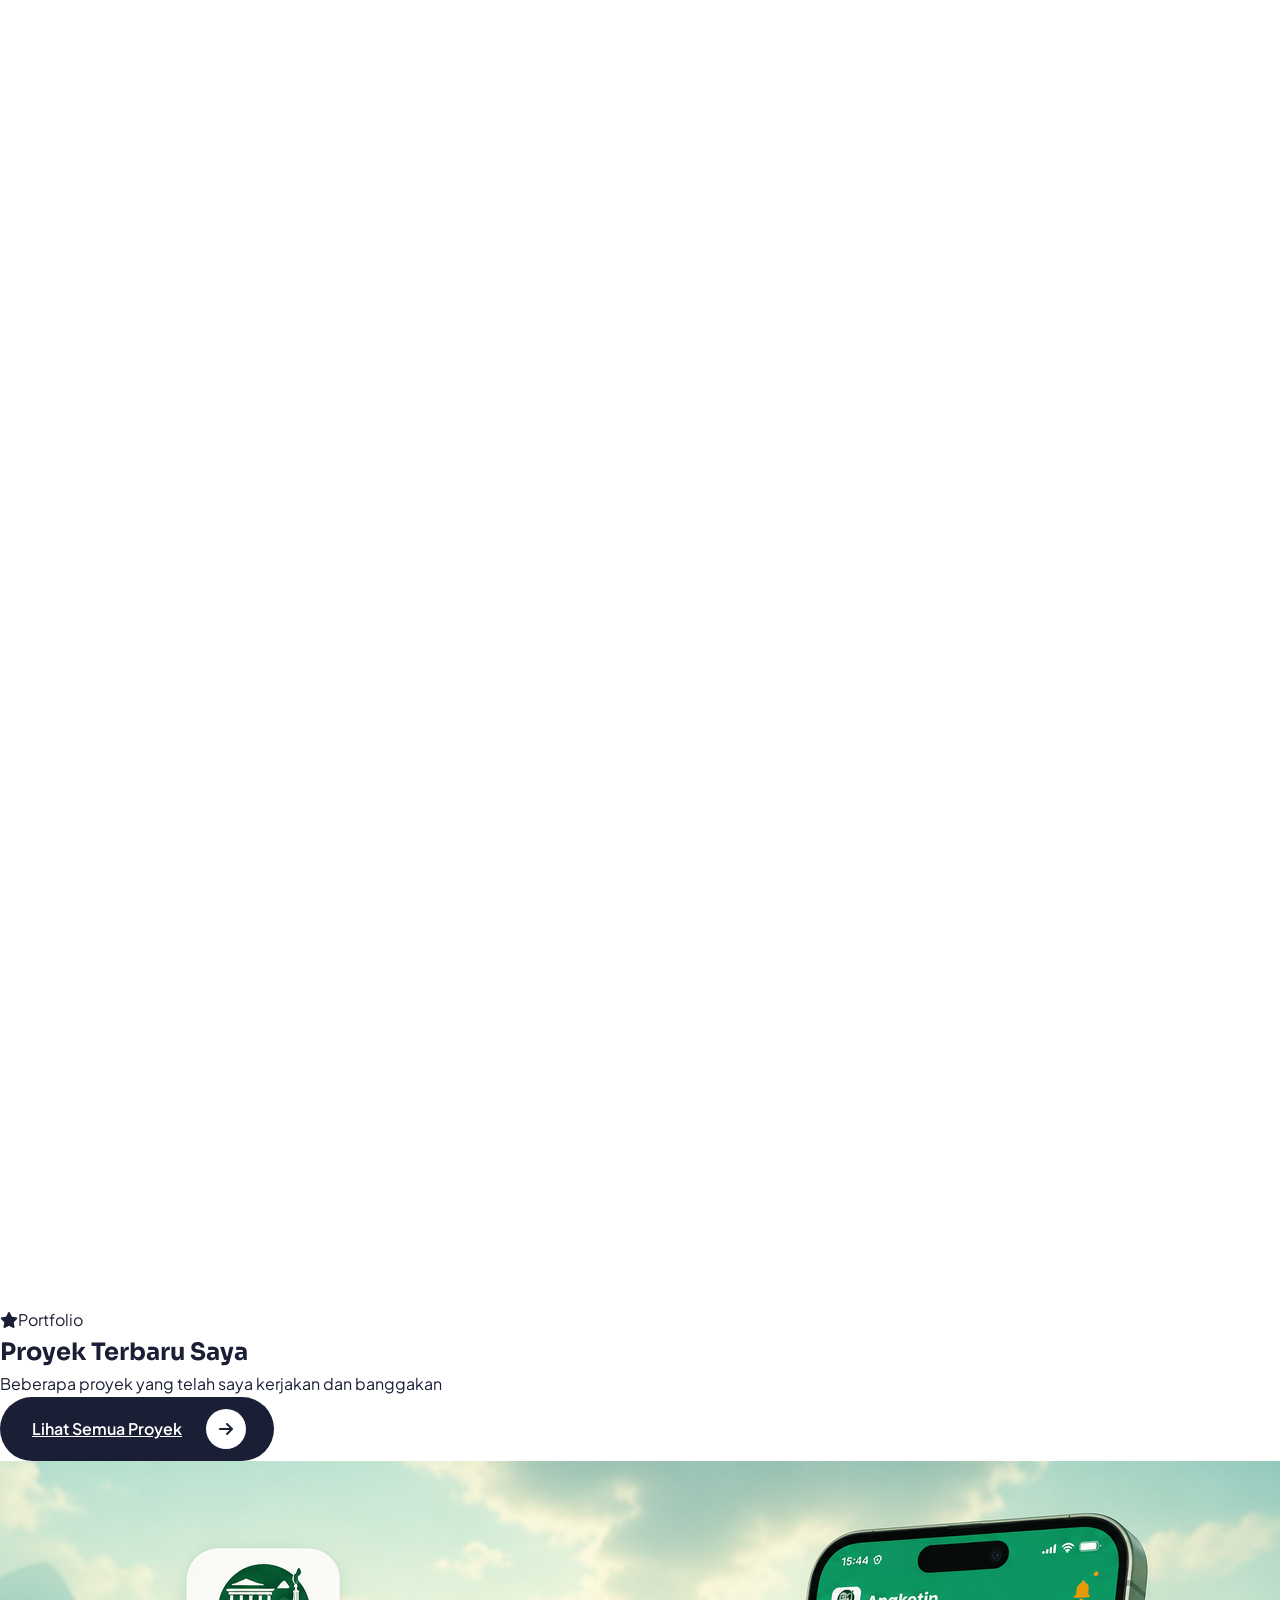
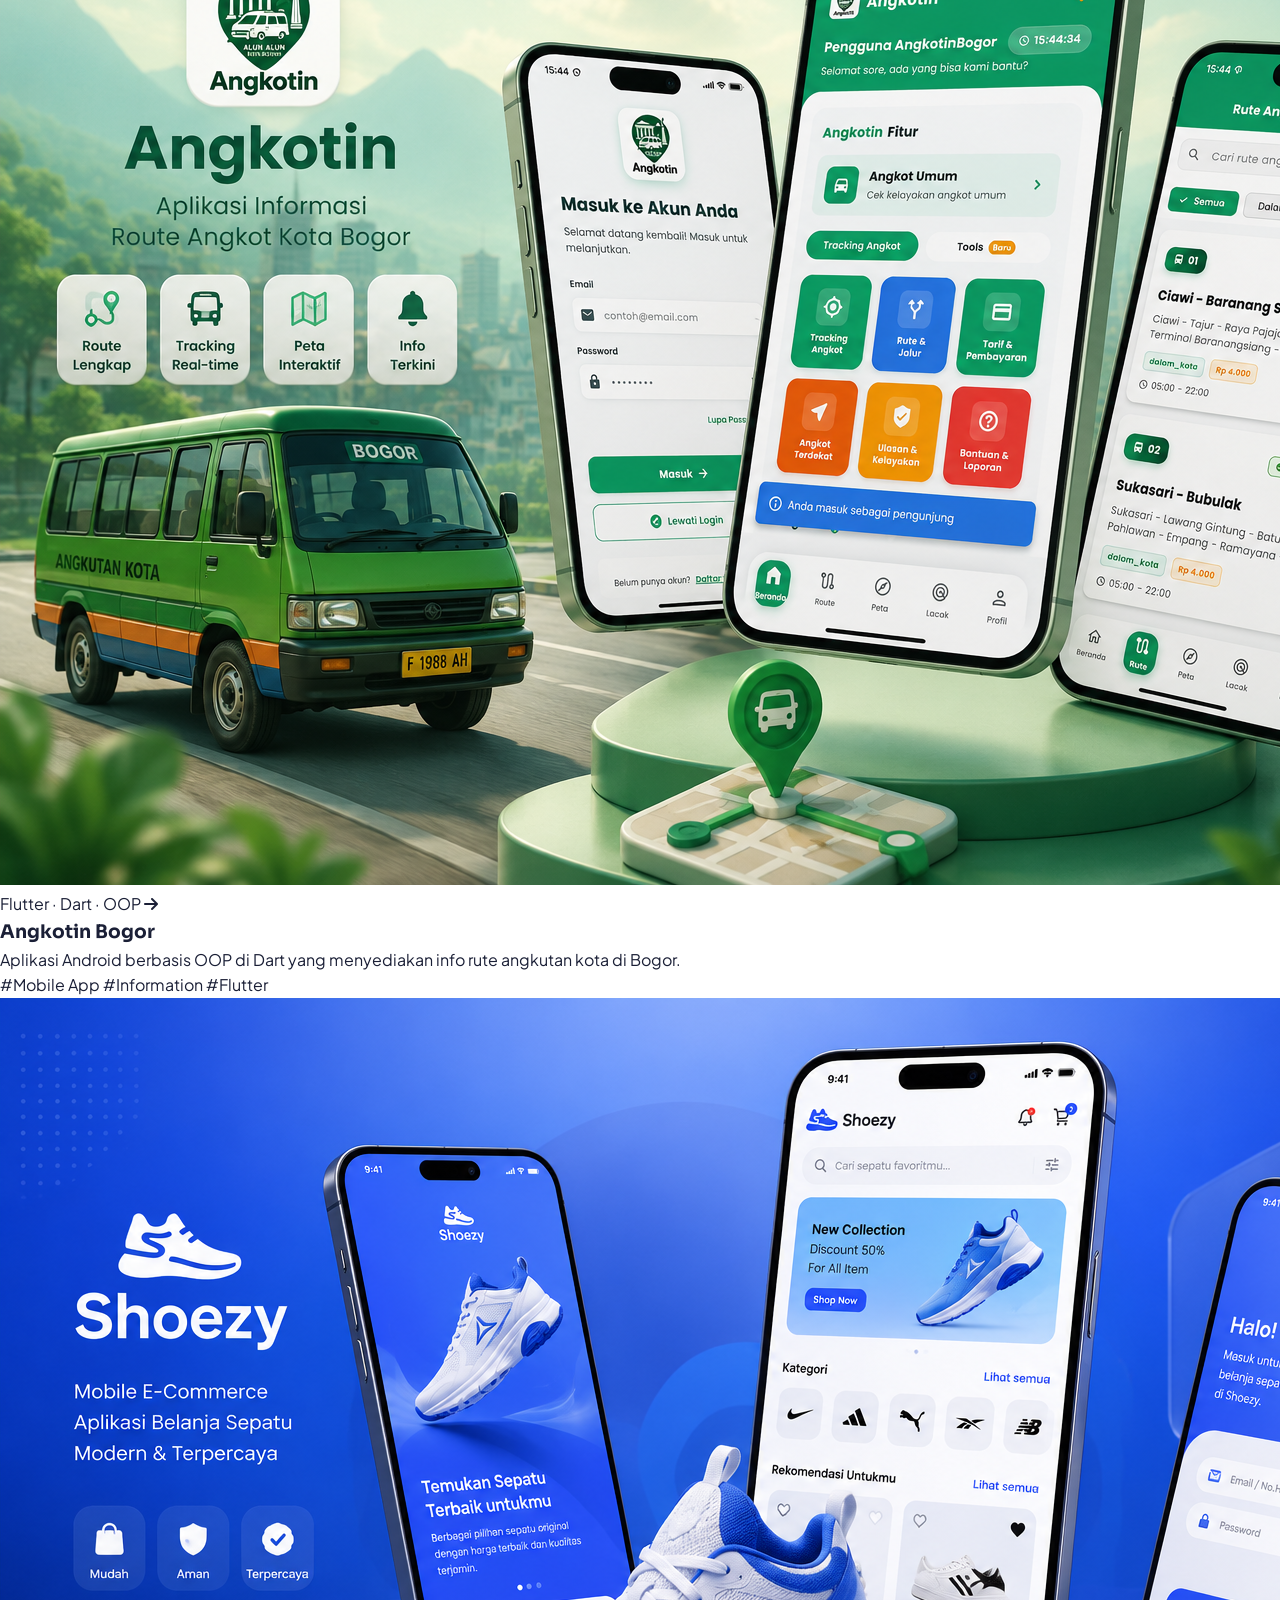
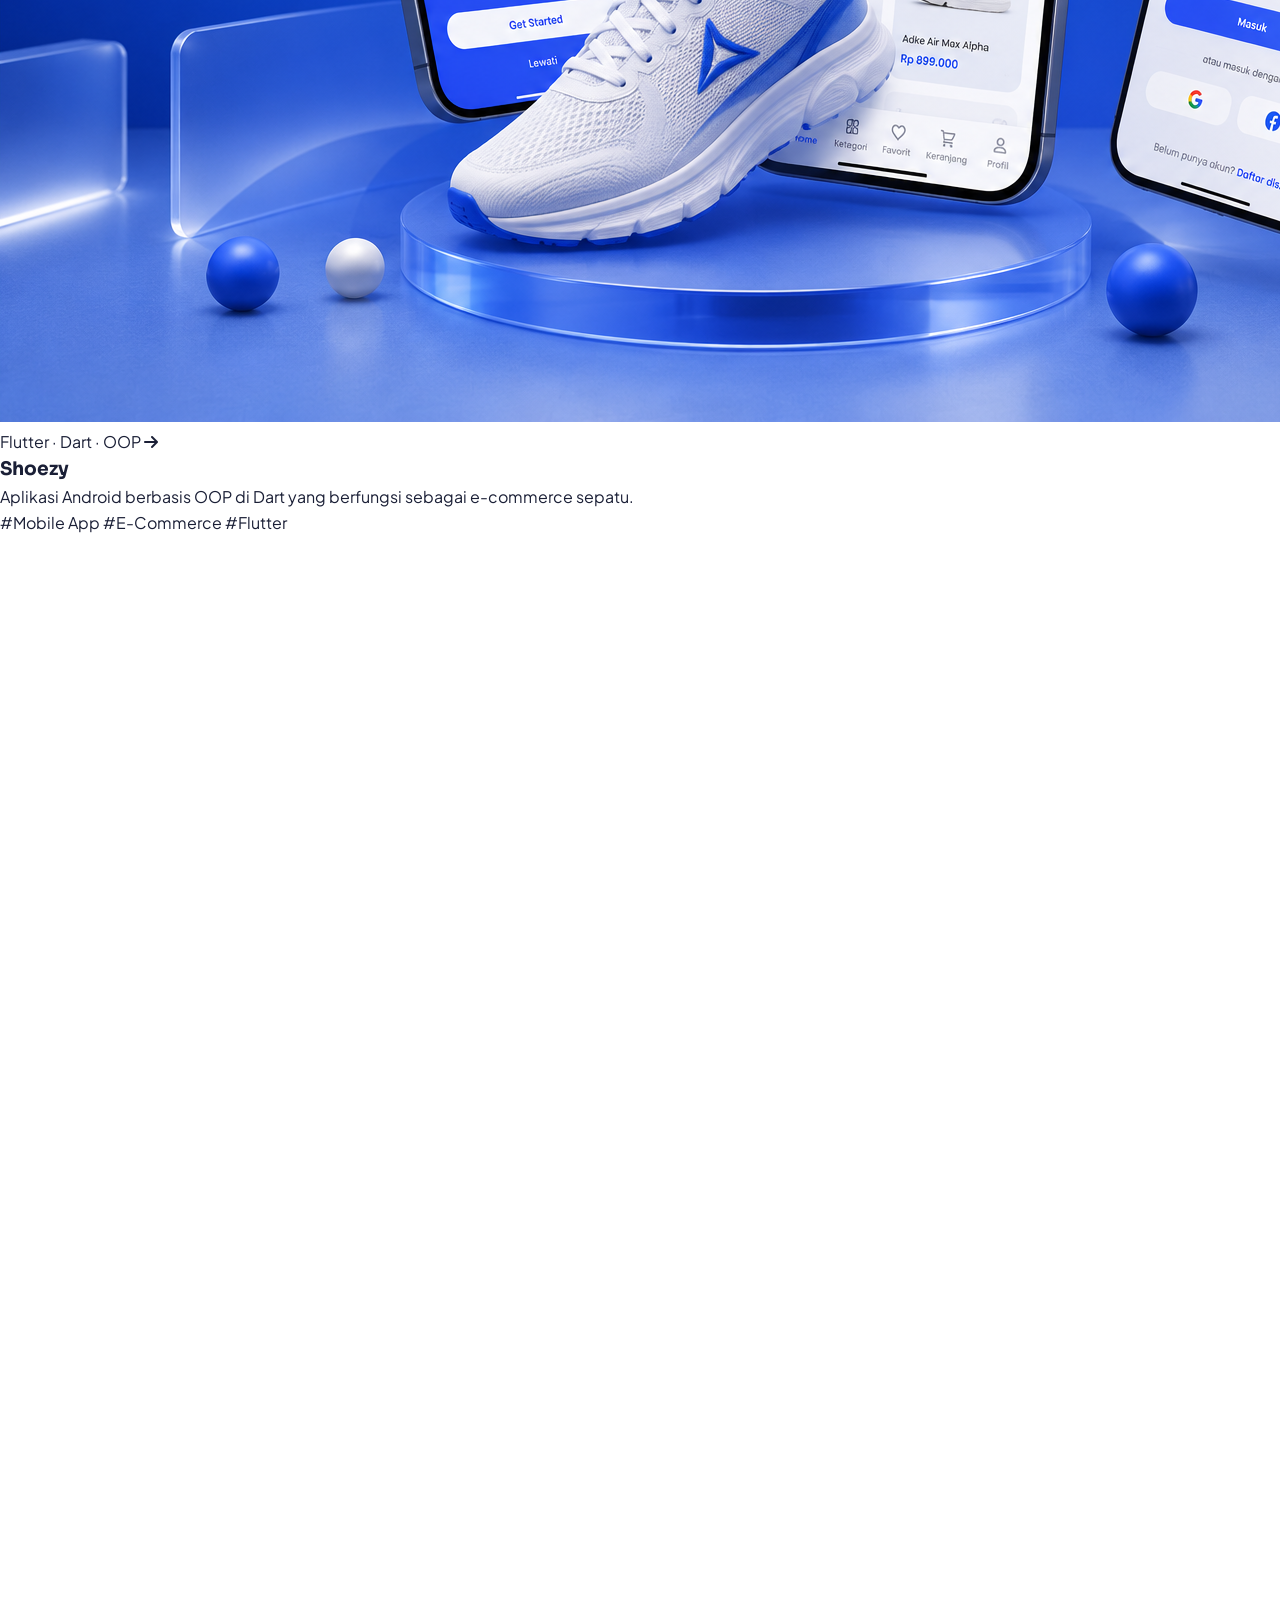
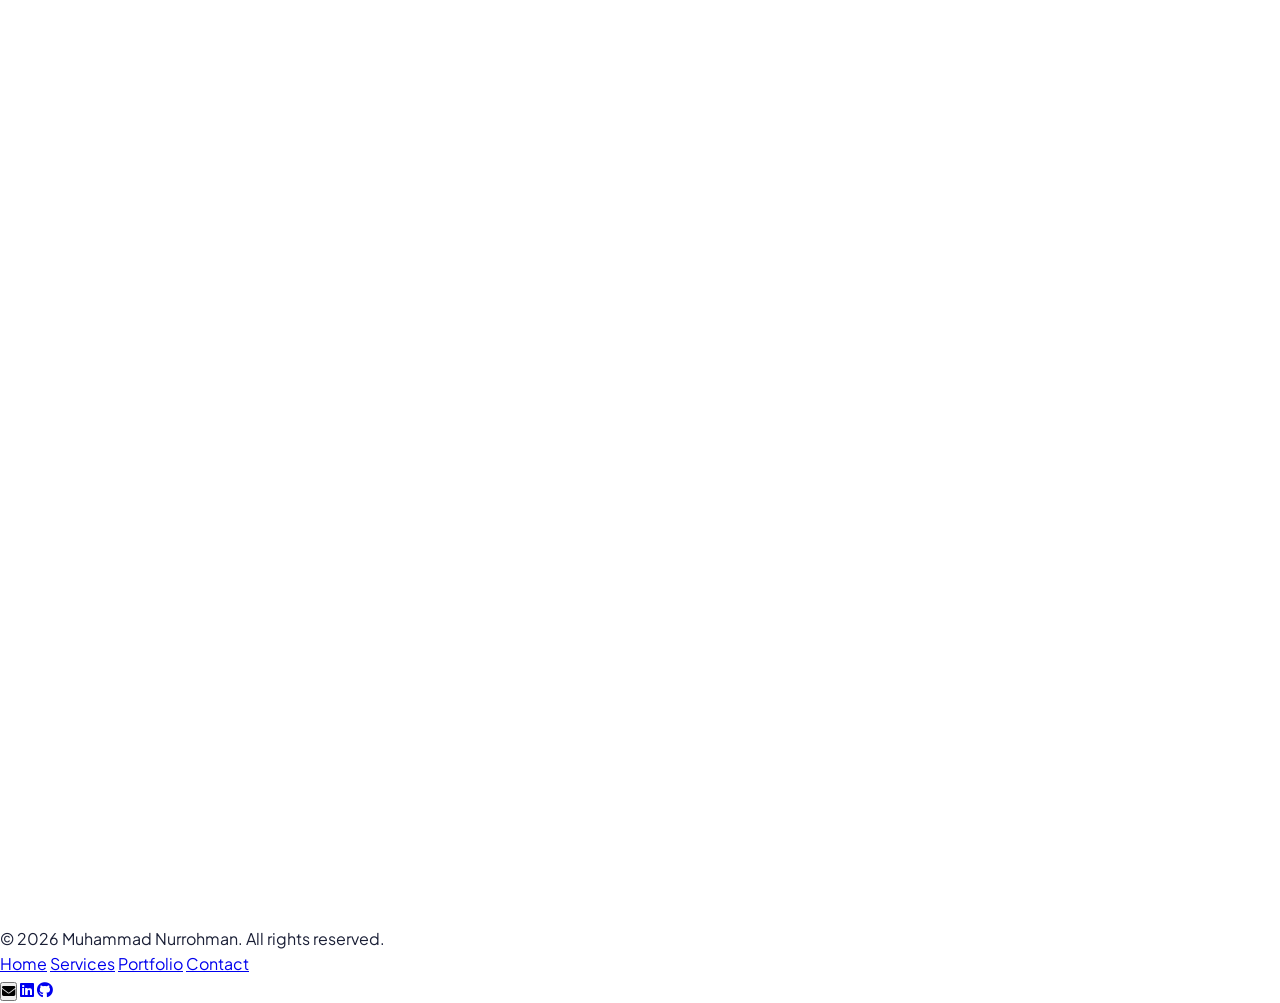
==== commit e544f326: "Menambahkan fitur jadwal sholat" ====
--- a/index.html
+++ b/index.html
@@ -246,6 +246,45 @@
   </div>
 </div>
 
+<!-- PRAYER TIMES WIDGET -->
+<div id="prayerWidget" class="weather-widget prayer-widget weather-loading">
+  <button id="prayerToggle" class="weather-pill" aria-expanded="false" aria-controls="prayerPanel" aria-label="Lihat jadwal sholat">
+    <span id="prayerPillIcon" class="weather-pill-icon"><i class="fa-solid fa-mosque" aria-hidden="true"></i></span>
+    <span id="prayerPillLabel" class="weather-pill-temp">--:--</span>
+    <span class="weather-pill-chevron"><i class="fa-solid fa-chevron-left" aria-hidden="true"></i></span>
+  </button>
+
+  <div id="prayerPanel" class="weather-panel" hidden>
+    <div class="weather-panel-header">
+      <div>
+        <p class="weather-panel-label">Jadwal Sholat</p>
+        <p id="prayerDate" class="weather-panel-date">-</p>
+      </div>
+      <button id="prayerClose" class="weather-panel-close" aria-label="Tutup panel sholat"><i class="fa-solid fa-xmark" aria-hidden="true"></i></button>
+    </div>
+
+    <div class="weather-panel-main">
+      <div>
+        <p id="prayerNextName" class="weather-temp-big" style="font-size:1.5rem;">Memuat...</p>
+        <p id="prayerCountdown" class="weather-desc">--:--:--</p>
+        <p id="prayerLocation" class="weather-location"><i class="fa-solid fa-location-dot" aria-hidden="true"></i> <span>Mencari lokasi...</span></p>
+      </div>
+      <div id="prayerIconBig" class="weather-icon-big"><i class="fa-solid fa-mosque" aria-hidden="true"></i></div>
+    </div>
+
+    <p class="weather-hourly-label">Jadwal Hari Ini</p>
+    <div id="prayerList" class="prayer-list weather-hourly">
+      <div class="weather-hourly-item"><span class="h-time">Subuh</span><i class="fa-solid fa-spinner fa-spin" aria-hidden="true"></i><span class="h-temp">--:--</span></div>
+      <div class="weather-hourly-item"><span class="h-time">Dzuhur</span><i class="fa-solid fa-spinner fa-spin" aria-hidden="true"></i><span class="h-temp">--:--</span></div>
+      <div class="weather-hourly-item"><span class="h-time">Ashar</span><i class="fa-solid fa-spinner fa-spin" aria-hidden="true"></i><span class="h-temp">--:--</span></div>
+      <div class="weather-hourly-item"><span class="h-time">Maghrib</span><i class="fa-solid fa-spinner fa-spin" aria-hidden="true"></i><span class="h-temp">--:--</span></div>
+      <div class="weather-hourly-item"><span class="h-time">Isya</span><i class="fa-solid fa-spinner fa-spin" aria-hidden="true"></i><span class="h-temp">--:--</span></div>
+    </div>
+
+    <p class="weather-attribution">Data oleh <a href="https://aladhan.com/prayer-times-api" target="_blank" rel="noopener noreferrer">Aladhan API</a></p>
+  </div>
+</div>
+
 <!-- NAVIGATION BAR -->
 <div id="navbar" class="fixed top-0 left-0 w-full z-50">
   <div class="mx-auto hidden lg:flex max-w-6xl items-center justify-between rounded-full nav-inner mt-4">
@@ -382,7 +421,7 @@
         </div>
         
         <div class="flex flex-wrap gap-4 mt-8">
-          <a href="https://drive.google.com/file/d/1wNIbZ2ogrIujODCDTS5OIOoCdfNAqQk4/view?usp=sharing" target="_blank" rel="noopener noreferrer" class="cv-btn w-full max-w-[280px] h-[48px] block group">
+          <a href="https://drive.google.com/file/d/1PYwIcJBoWHUo0A9Es8Y3iyVp11FmK5Vb/view?usp=sharing" target="_blank" rel="noopener noreferrer" class="cv-btn w-full max-w-[280px] h-[48px] block group">
             <div class="pill-bg w-full"></div>
             <div class="pill-label w-[190px]"><span class="text-sm" data-i18n="hero_btn_cv">Lihat CV Saya</span></div>
             <div class="pill-arrow" style="left:200px;"><i class="fas fa-arrow-right text-navy text-sm"></i></div>
@@ -513,7 +552,7 @@
       </div>
 
       <div class="flex items-center gap-6 flex-wrap">
-        <a href="https://drive.google.com/file/d/1wNIbZ2ogrIujODCDTS5OIOoCdfNAqQk4/view?usp=sharing" target="_blank" rel="noopener noreferrer" class="cv-btn w-full max-w-[300px] h-[48px] block group">
+        <a href="https://drive.google.com/file/d/1PYwIcJBoWHUo0A9Es8Y3iyVp11FmK5Vb/view?usp=sharing" target="_blank" rel="noopener noreferrer" class="cv-btn w-full max-w-[300px] h-[48px] block group">
           <div class="pill-bg w-full"></div>
           <div class="pill-label w-[210px]"><span class="text-sm" data-i18n="about_btn_cv">Download CV Saya</span></div>
           <div class="pill-arrow" style="left:220px;"><i class="fas fa-arrow-down text-navy text-sm"></i></div>
@@ -1657,6 +1696,196 @@
         setInterval(loadWeather, 30 * 60 * 1000);
     })();
 
+    // ============================================
+    // PRAYER TIMES WIDGET (Aladhan API — gratis, tanpa API key)
+    // ============================================
+    (function() {
+        const widget = document.getElementById('prayerWidget');
+        const toggleBtn = document.getElementById('prayerToggle');
+        const closeBtn = document.getElementById('prayerClose');
+        const panel = document.getElementById('prayerPanel');
+        if (!widget || !toggleBtn || !panel) return;
+
+        // Fallback: Bogor, Jawa Barat (lokasi Muhammad)
+        const FALLBACK_COORDS = { lat: -6.595038, lon: 106.816635, label: 'Bogor, Indonesia' };
+
+        // Urutan & label sholat yang ditampilkan (Imsak & Sunrise sengaja tidak ditampilkan di list utama)
+        const PRAYER_KEYS = [
+            { key: 'Fajr', label: 'Subuh' },
+            { key: 'Dhuhr', label: 'Dzuhur' },
+            { key: 'Asr', label: 'Ashar' },
+            { key: 'Maghrib', label: 'Maghrib' },
+            { key: 'Isha', label: 'Isya' }
+        ];
+
+        let countdownInterval = null;
+
+        function formatDate() {
+            const d = new Date();
+            return d.toLocaleDateString('id-ID', { weekday: 'long', day: 'numeric', month: 'long', year: 'numeric' });
+        }
+
+        async function getLocation() {
+            if (!navigator.geolocation) return FALLBACK_COORDS;
+            try {
+                const pos = await new Promise((resolve, reject) => {
+                    navigator.geolocation.getCurrentPosition(resolve, reject, { timeout: 5000, maximumAge: 600000 });
+                });
+                return { lat: pos.coords.latitude, lon: pos.coords.longitude, label: null };
+            } catch (e) {
+                return FALLBACK_COORDS;
+            }
+        }
+
+        async function getLocationName(lat, lon, fallbackLabel) {
+            if (fallbackLabel) return fallbackLabel;
+            try {
+                const res = await fetch('https://api.bigdatacloud.net/data/reverse-geocode-client?latitude=' + lat + '&longitude=' + lon + '&localityLanguage=id');
+                if (!res.ok) throw new Error('reverse geocode failed');
+                const data = await res.json();
+                return data.city || data.locality || data.principalSubdivision || 'Lokasi Anda';
+            } catch (e) {
+                return 'Lokasi Anda';
+            }
+        }
+
+        // Parse "HH:mm" (kadang Aladhan mengembalikan "HH:mm (WIB)") jadi objek Date hari ini
+        function timeStringToDate(timeStr) {
+            const clean = timeStr.split(' ')[0]; // buang zona waktu kalau ada
+            const [h, m] = clean.split(':').map(Number);
+            const d = new Date();
+            d.setHours(h, m, 0, 0);
+            return d;
+        }
+
+        function updateCountdown(timings) {
+            if (countdownInterval) clearInterval(countdownInterval);
+
+            function tick() {
+                const now = new Date();
+                let next = null;
+                let nextLabel = null;
+
+                for (const p of PRAYER_KEYS) {
+                    const t = timeStringToDate(timings[p.key]);
+                    if (t > now) {
+                        next = t;
+                        nextLabel = p.label;
+                        break;
+                    }
+                }
+
+                // Kalau semua jadwal hari ini sudah lewat, hitung ke Subuh besok
+                if (!next) {
+                    next = timeStringToDate(timings['Fajr']);
+                    next.setDate(next.getDate() + 1);
+                    nextLabel = 'Subuh';
+                }
+
+                const diff = next - now;
+                const hh = Math.floor(diff / 3600000);
+                const mm = Math.floor((diff % 3600000) / 60000);
+                const ss = Math.floor((diff % 60000) / 1000);
+                const pad = n => n.toString().padStart(2, '0');
+
+                const nameEl = document.getElementById('prayerNextName');
+                const countdownEl = document.getElementById('prayerCountdown');
+                const pillLabel = document.getElementById('prayerPillLabel');
+
+                if (nameEl) nameEl.textContent = nextLabel;
+                if (countdownEl) countdownEl.textContent = pad(hh) + ':' + pad(mm) + ':' + pad(ss);
+                if (pillLabel) pillLabel.textContent = pad(hh) + ':' + pad(mm);
+
+                // Highlight sholat aktif di list
+                document.querySelectorAll('#prayerList .weather-hourly-item').forEach(el => el.classList.remove('active-prayer'));
+                const activeEl = document.querySelector('#prayerList [data-prayer="' + nextLabel + '"]');
+                if (activeEl) activeEl.classList.add('active-prayer');
+            }
+
+            tick();
+            countdownInterval = setInterval(tick, 1000);
+        }
+
+        function renderList(timings) {
+            const listEl = document.getElementById('prayerList');
+            if (!listEl) return;
+            listEl.innerHTML = PRAYER_KEYS.map(p => {
+                const t = timings[p.key].split(' ')[0];
+                return '<div class="weather-hourly-item" data-prayer="' + p.label + '">' +
+                    '<span class="h-time">' + p.label + '</span>' +
+                    '<i class="fa-solid fa-mosque" aria-hidden="true"></i>' +
+                    '<span class="h-temp">' + t + '</span>' +
+                    '</div>';
+            }).join('');
+        }
+
+        async function loadPrayerTimes() {
+            const dateEl = document.getElementById('prayerDate');
+            if (dateEl) dateEl.textContent = formatDate();
+
+            const pillIcon = document.getElementById('prayerPillIcon');
+            const bigIcon = document.getElementById('prayerIconBig');
+            if (pillIcon) pillIcon.innerHTML = '<i class="fa-solid fa-spinner fa-spin" aria-hidden="true"></i>';
+            if (bigIcon) bigIcon.innerHTML = '<i class="fa-solid fa-spinner fa-spin" aria-hidden="true"></i>';
+
+            const coords = await getLocation();
+            const locationName = await getLocationName(coords.lat, coords.lon, coords.label);
+            const locEl = document.querySelector('#prayerLocation span');
+            if (locEl) locEl.textContent = locationName;
+
+            // method=20 -> Kemenag RI (Indonesia). Ganti kalau perlu metode negara lain.
+            const url = 'https://api.aladhan.com/v1/timings?latitude=' + coords.lat + '&longitude=' + coords.lon + '&method=20';
+
+            try {
+                const res = await fetch(url);
+                if (!res.ok) throw new Error('Gagal mengambil jadwal sholat');
+                const data = await res.json();
+                const timings = data.data.timings;
+
+                renderList(timings);
+                updateCountdown(timings);
+
+                if (pillIcon) pillIcon.innerHTML = '<i class="fa-solid fa-mosque" aria-hidden="true"></i>';
+                if (bigIcon) bigIcon.innerHTML = '<i class="fa-solid fa-mosque" aria-hidden="true"></i>';
+
+                widget.classList.remove('weather-loading');
+            } catch (err) {
+                console.error('Prayer widget error:', err);
+                widget.classList.remove('weather-loading');
+                if (pillIcon) pillIcon.innerHTML = '<i class="fa-solid fa-triangle-exclamation" aria-hidden="true"></i>';
+                if (bigIcon) bigIcon.innerHTML = '<i class="fa-solid fa-triangle-exclamation" aria-hidden="true"></i>';
+                const nameEl = document.getElementById('prayerNextName');
+                if (nameEl) nameEl.textContent = 'Gagal memuat';
+                const listEl = document.getElementById('prayerList');
+                if (listEl) listEl.innerHTML = '<div class="weather-hourly-loading">Gagal memuat data.</div>';
+            }
+        }
+
+        function openPanel() {
+            widget.classList.add('open');
+            panel.hidden = false;
+            toggleBtn.setAttribute('aria-expanded', 'true');
+        }
+        function closePanel() {
+            widget.classList.remove('open');
+            panel.hidden = true;
+            toggleBtn.setAttribute('aria-expanded', 'false');
+        }
+
+        toggleBtn.addEventListener('click', openPanel);
+        if (closeBtn) closeBtn.addEventListener('click', closePanel);
+        document.addEventListener('keydown', (e) => {
+            if (e.key === 'Escape' && widget.classList.contains('open')) closePanel();
+        });
+        document.addEventListener('click', (e) => {
+            if (widget.classList.contains('open') && !widget.contains(e.target)) closePanel();
+        });
+
+        loadPrayerTimes();
+        // Refresh jadwal tiap 1 jam (data harian, cukup ringan)
+        setInterval(loadPrayerTimes, 60 * 60 * 1000);
+    })();
+
     // LOADING SCREEN HILANG
     document.addEventListener("DOMContentLoaded", function() {
         setTimeout(function() {
--- a/style.css
+++ b/style.css
@@ -398,4 +398,40 @@
 @media (max-width: 480px) {
     .weather-widget { right: 16px; bottom: 88px; }
     .weather-panel { width: 260px; }
+}
+
+/* ============================================================
+   PRAYER TIMES WIDGET (jadwal sholat)
+   Ditumpuk DI ATAS weather widget (posisi mengikuti pattern
+   yang sama, tapi bottom offset dinaikkan supaya tidak tabrakan).
+   Weather widget: bottom 95px. Prayer widget: bottom 160px
+   (95px + ~55px tinggi pill + ~10px jarak).
+   ============================================================ */
+.prayer-widget {
+    bottom: 160px;
+}
+
+.prayer-widget .weather-pill-icon i,
+.prayer-widget .weather-icon-big i {
+    color: #2E7D32; /* hijau islami, beda dari kuning tema utama supaya gampang dibedakan sekilas */
+}
+
+.prayer-list .weather-hourly-item.active-prayer {
+    background: rgba(46, 125, 50, 0.15);
+    box-shadow: inset 0 0 0 1px rgba(46, 125, 50, 0.4);
+}
+.dark .prayer-list .weather-hourly-item.active-prayer {
+    background: rgba(46, 125, 50, 0.22);
+}
+.prayer-list .weather-hourly-item.active-prayer i,
+.prayer-list .weather-hourly-item.active-prayer .h-temp {
+    color: #2E7D32;
+}
+.dark .prayer-list .weather-hourly-item.active-prayer i,
+.dark .prayer-list .weather-hourly-item.active-prayer .h-temp {
+    color: #4CAF50;
+}
+
+@media (max-width: 480px) {
+    .prayer-widget { bottom: 150px; }
 }
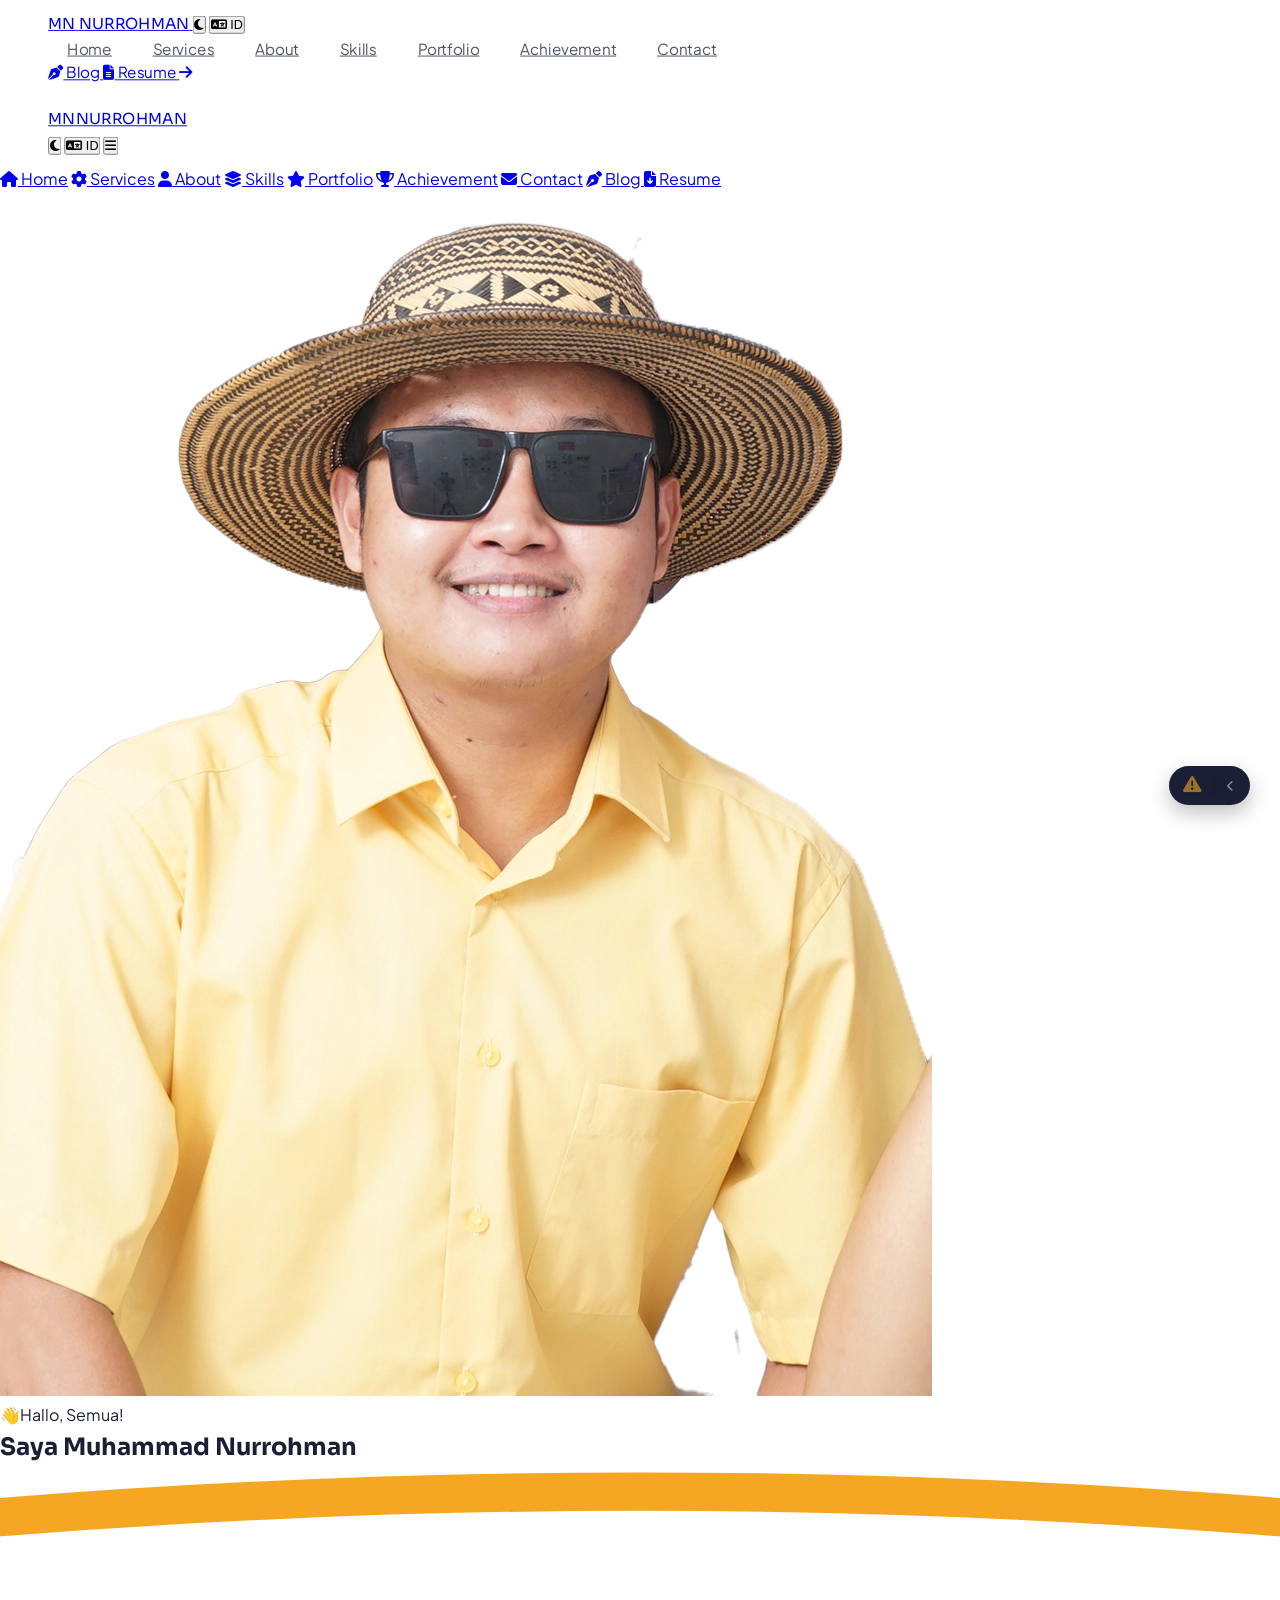
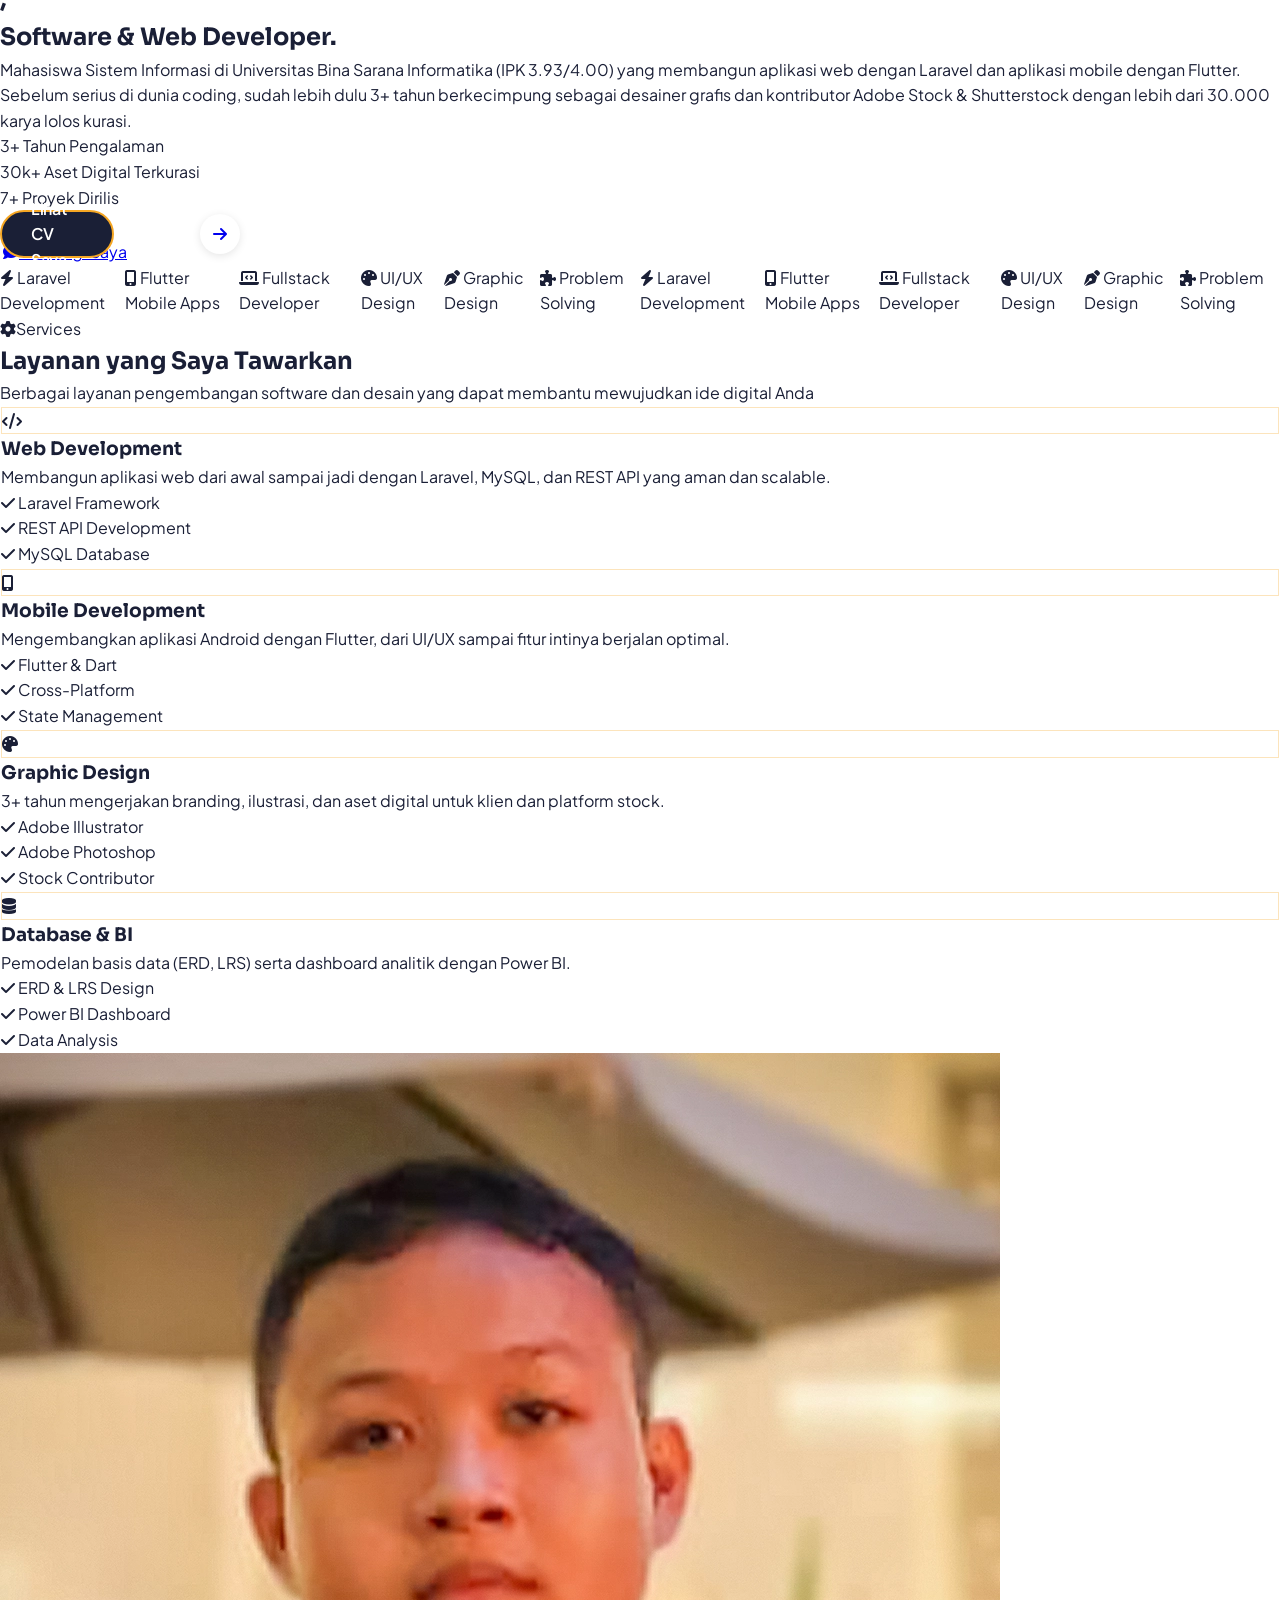
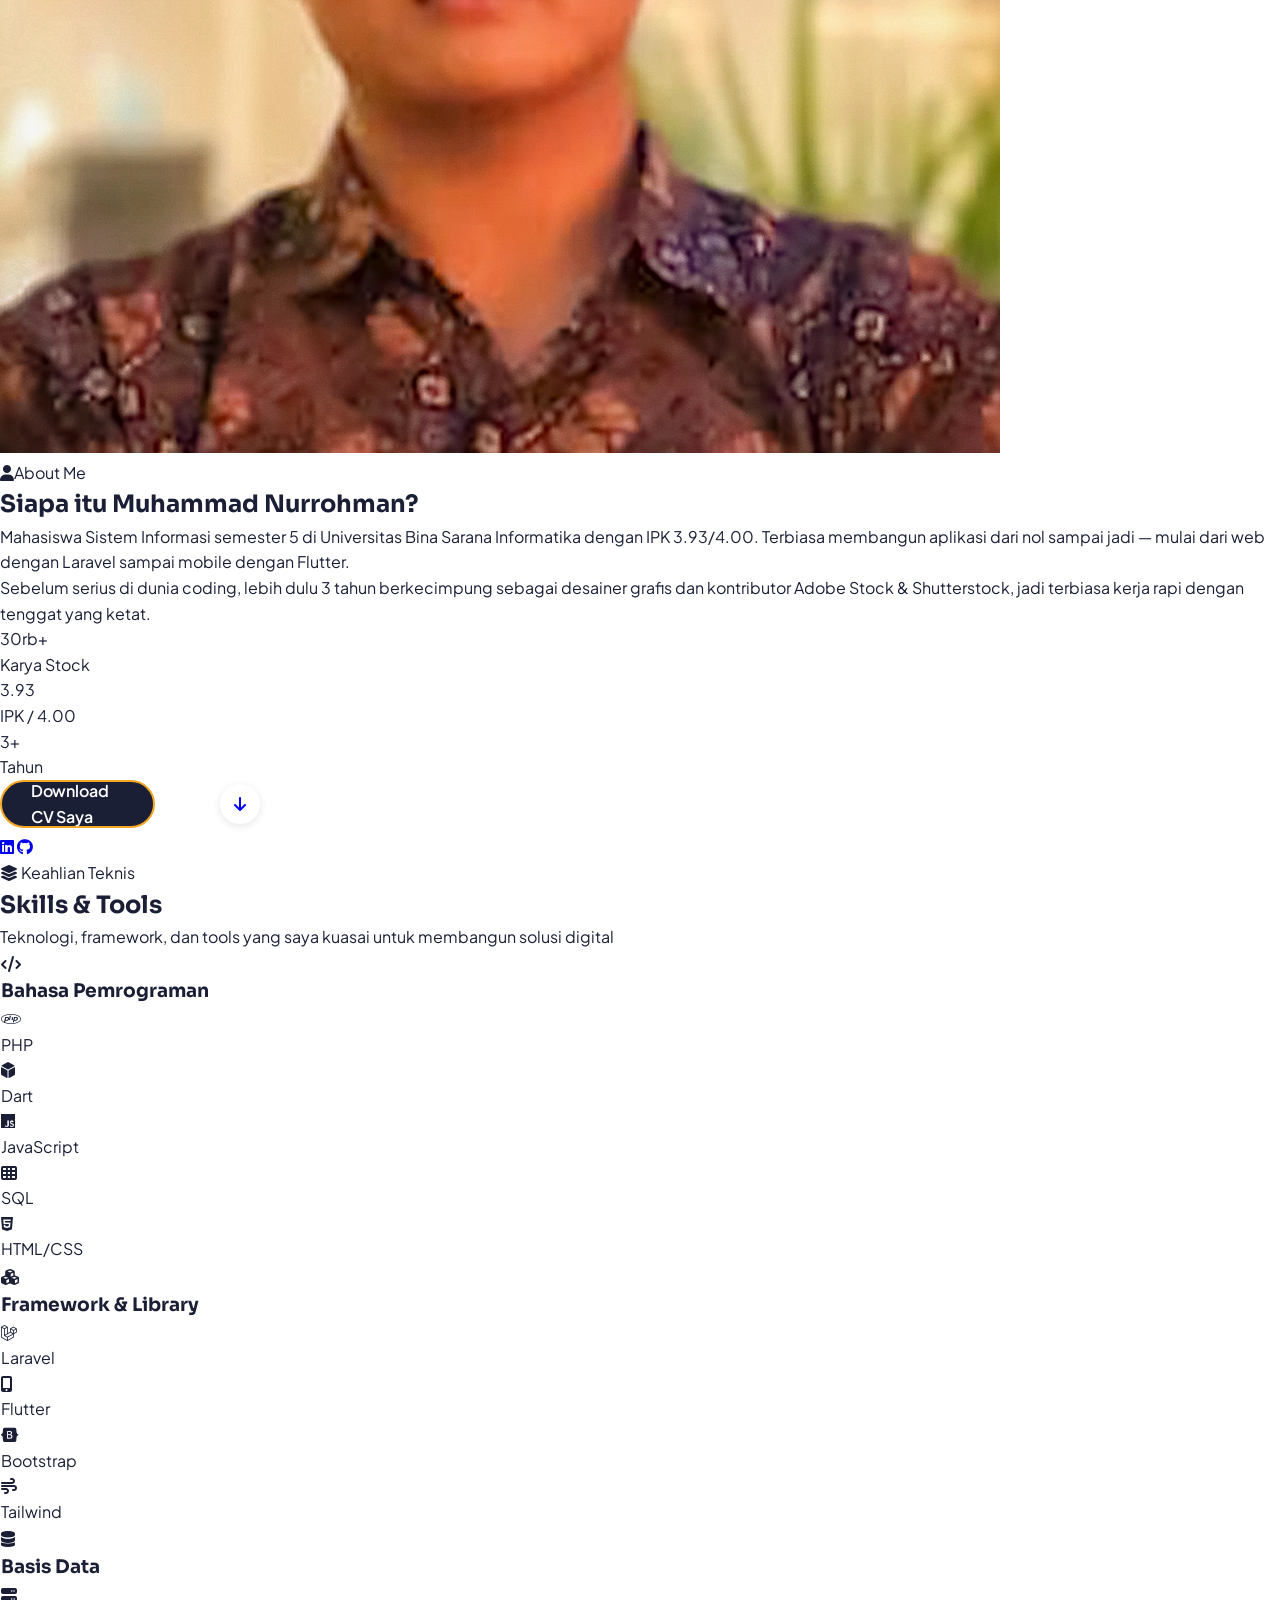
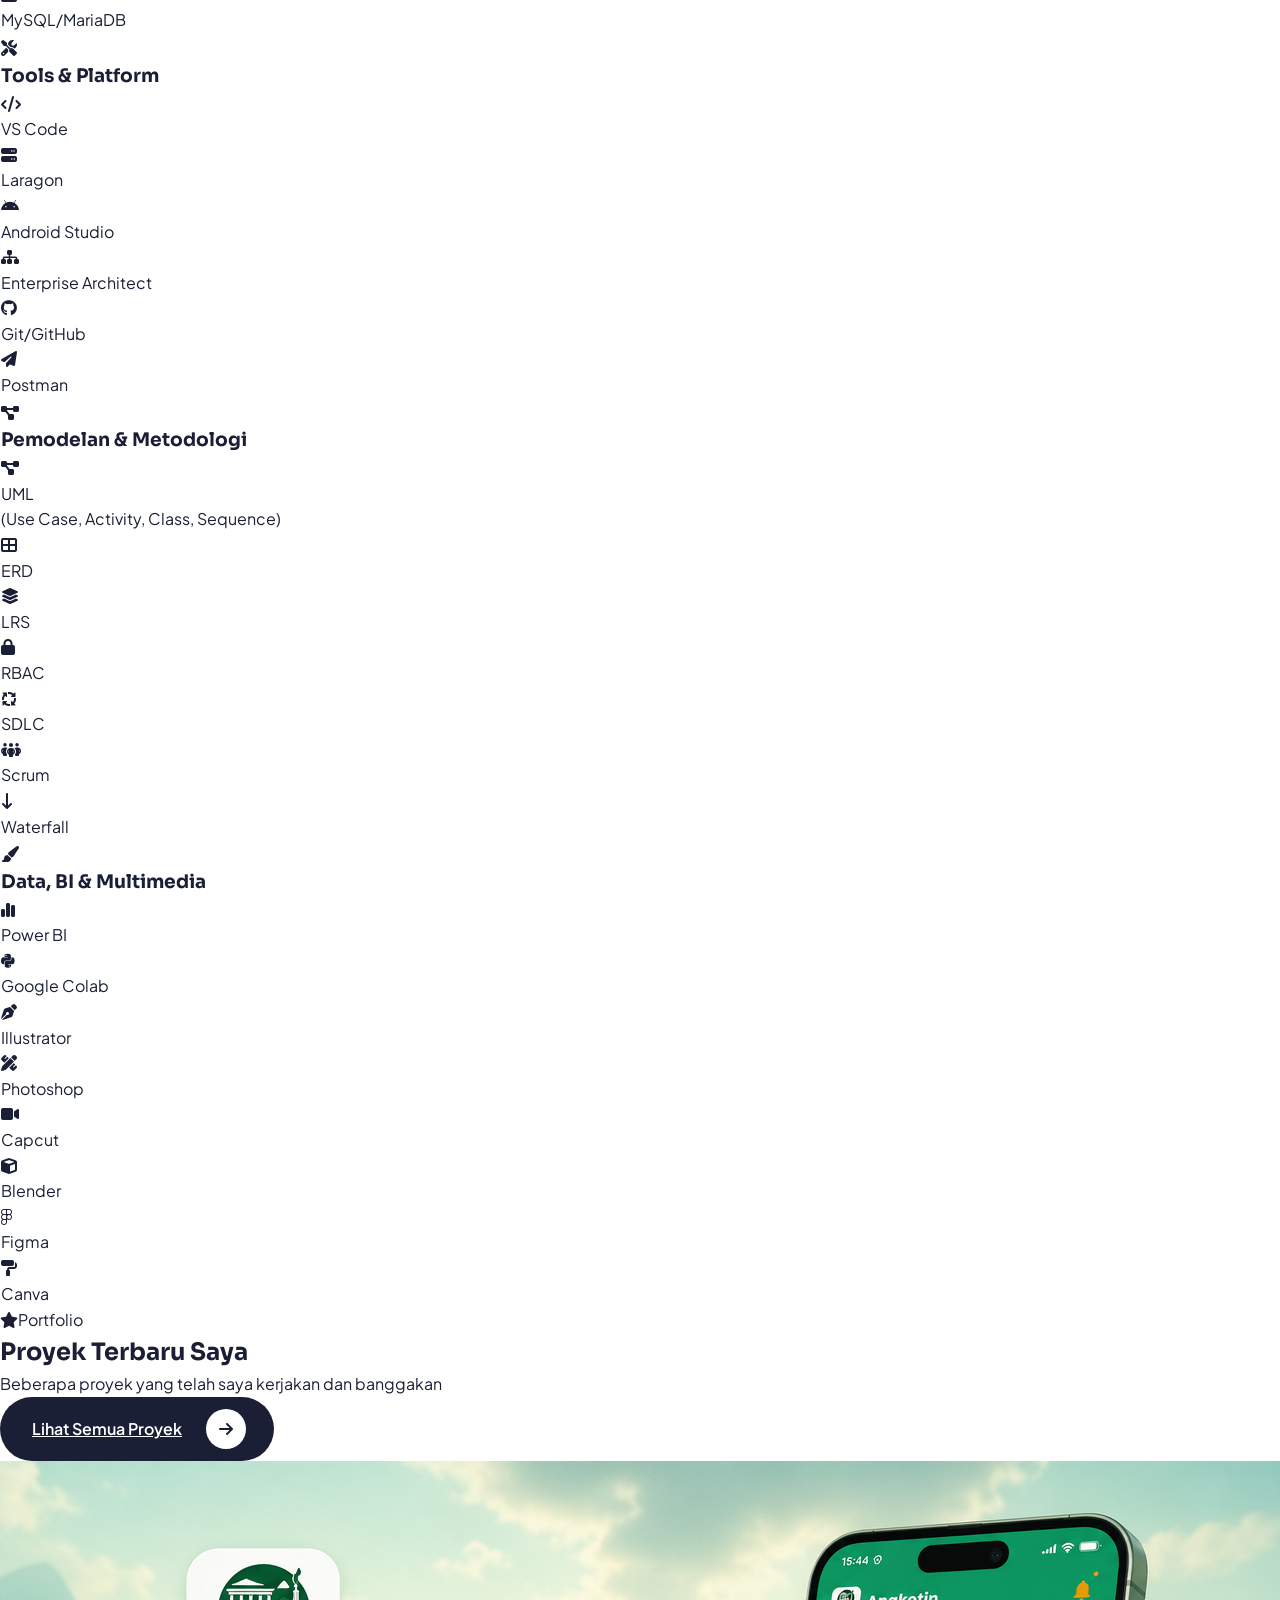
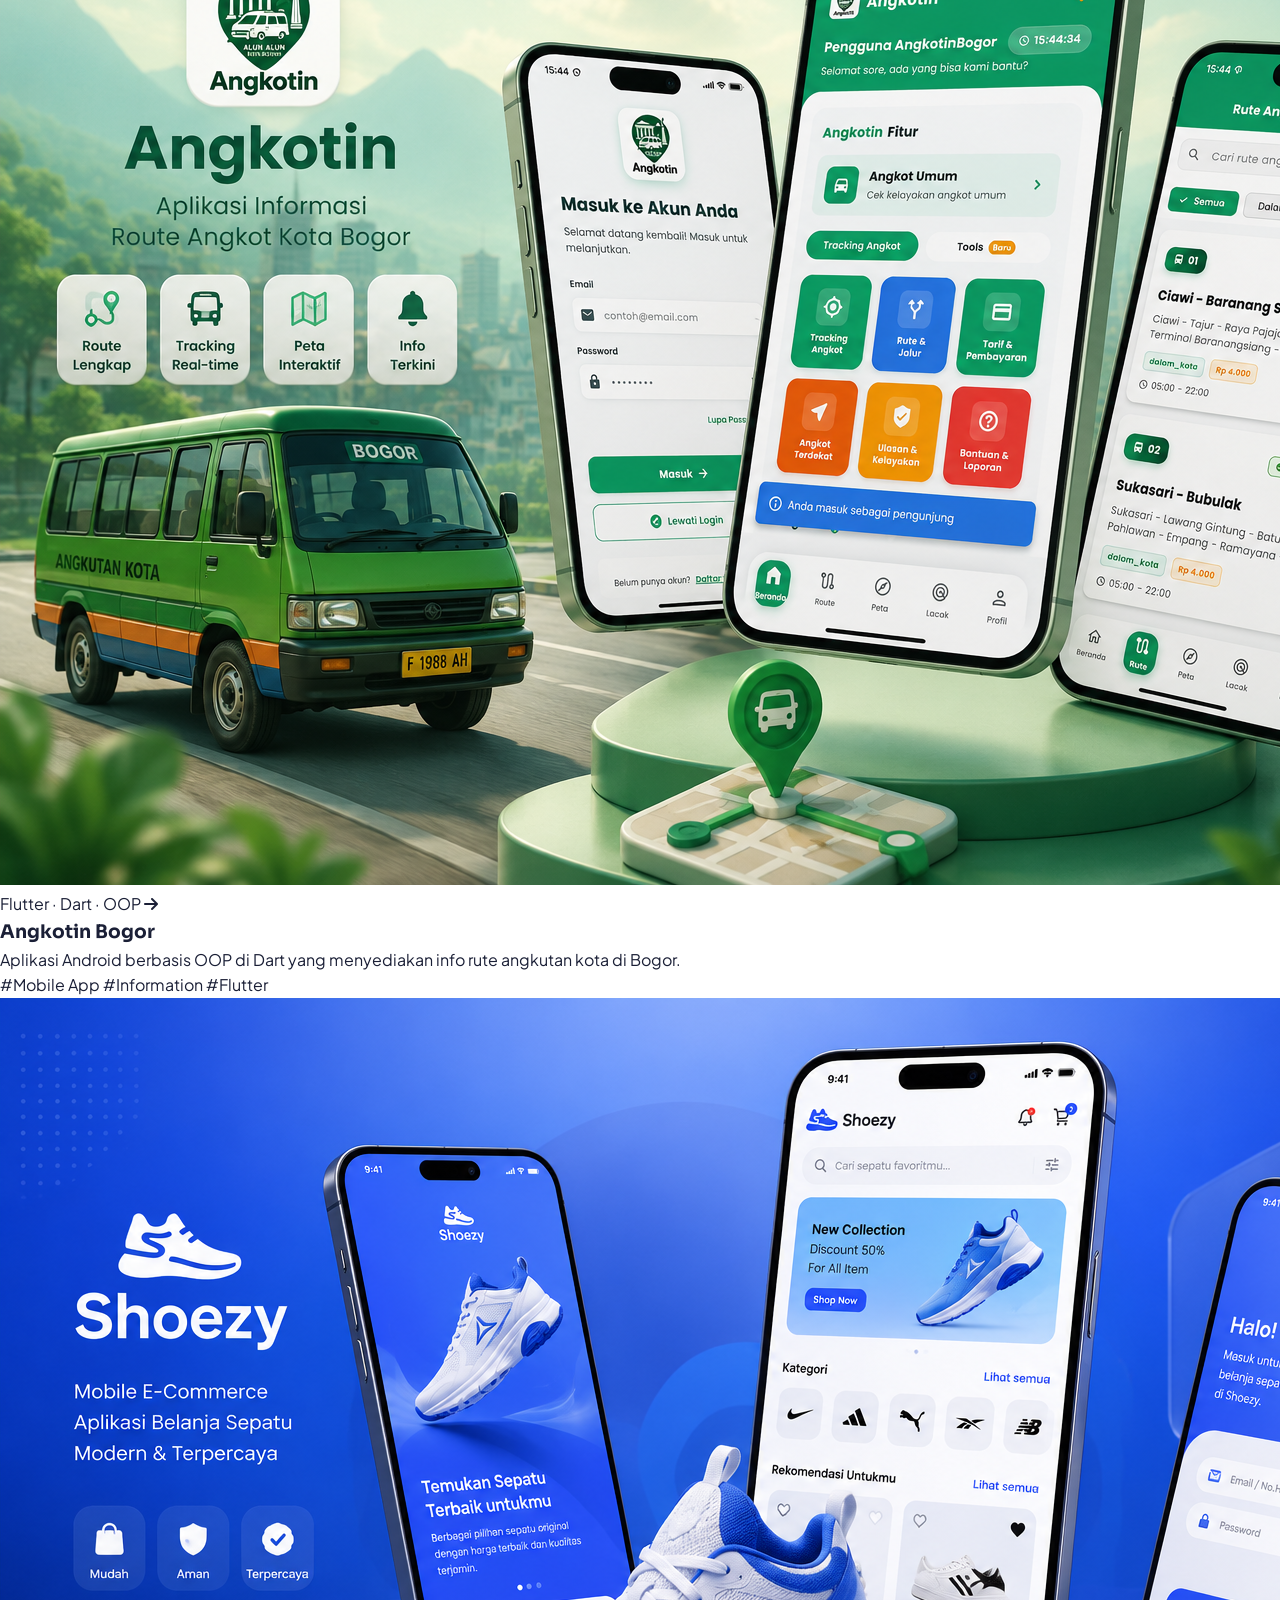
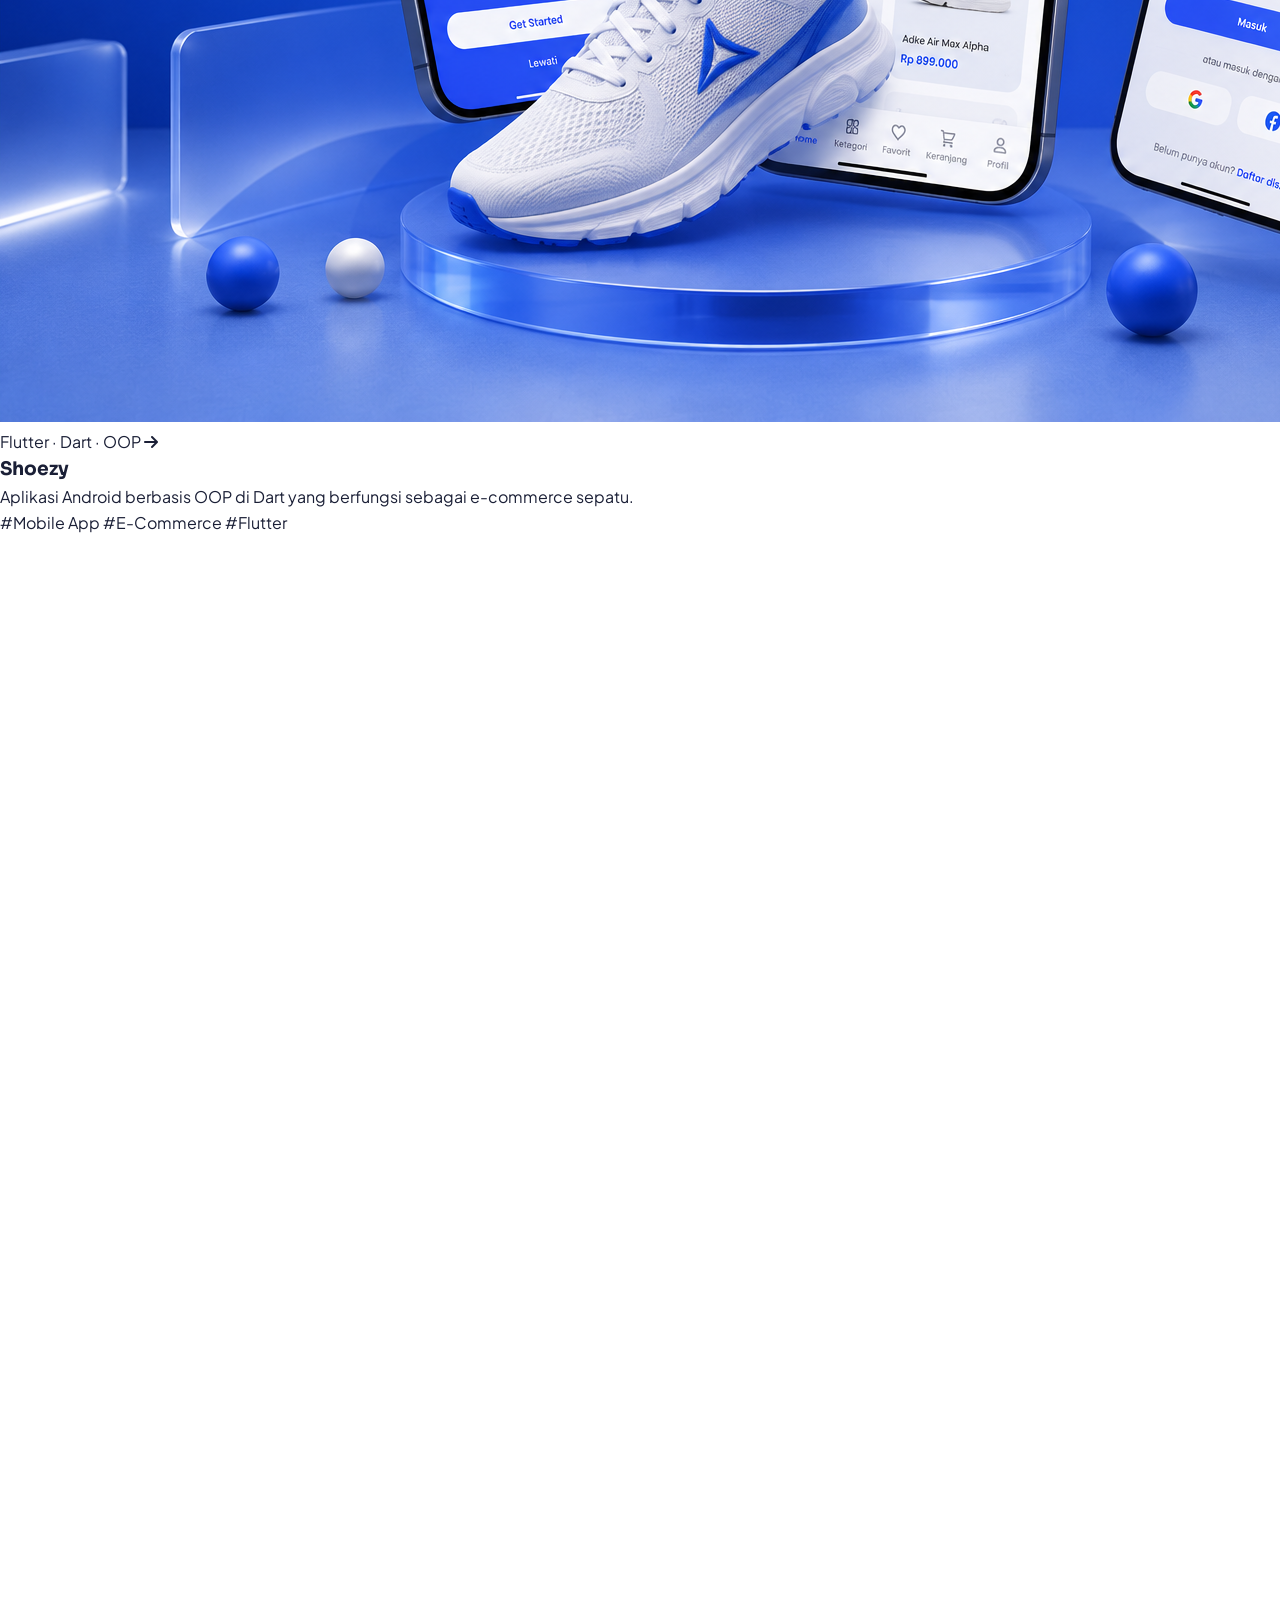
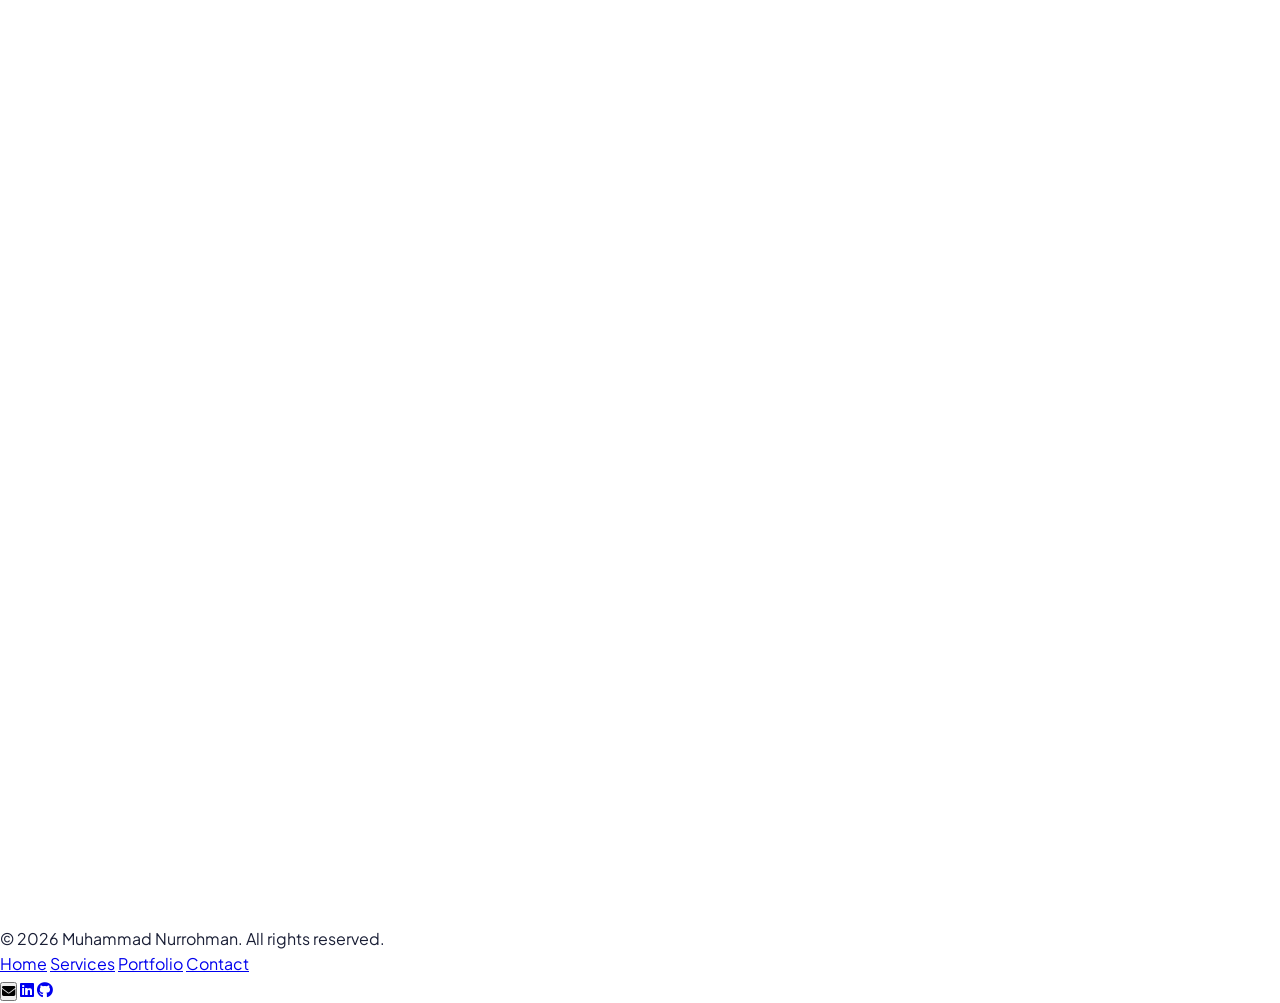
==== commit 5356f7f0: "Perbaikan tata letak, penambahan asset cv, dan optimasi SEO" ====
--- a/index.html
+++ b/index.html
@@ -12,23 +12,23 @@
 
 <!-- Canonical -->
 <!-- GANTI URL DI BAWAH INI kalau domain Vercel kamu berbeda -->
-<link rel="canonical" href="https://mnurrohman.vercel.app/">
+<link rel="canonical" href="https://muhammad-nurrohman.vercel.app/">
 
 <!-- Open Graph / Facebook, LinkedIn, WhatsApp -->
 <meta property="og:type" content="website">
-<meta property="og:url" content="https://mnurrohman.vercel.app/">
+<meta property="og:url" content="https://muhammad-nurrohman.vercel.app/">
 <meta property="og:title" content="Muhammad Nurrohman | Software & Web Developer">
 <meta property="og:description" content="Portofolio resmi Muhammad Nurrohman — Software & Web Developer spesialis Laravel, Flutter, dan Desain Grafis. 30.000+ karya digital terkurasi di Adobe Stock & Shutterstock.">
-<meta property="og:image" content="https://mnurrohman.vercel.app/asset/Profile.webp">
+<meta property="og:image" content="https://muhammad-nurrohman.vercel.app/asset/Profile.webp">
 <meta property="og:locale" content="id_ID">
 <meta property="og:site_name" content="Muhammad Nurrohman Portfolio">
 
 <!-- Twitter Card -->
 <meta name="twitter:card" content="summary_large_image">
-<meta name="twitter:url" content="https://mnurrohman.vercel.app/">
+<meta name="twitter:url" content="https://muhammad-nurrohman.vercel.app/">
 <meta name="twitter:title" content="Muhammad Nurrohman | Software & Web Developer">
 <meta name="twitter:description" content="Portofolio resmi Muhammad Nurrohman — Software & Web Developer spesialis Laravel, Flutter, dan Desain Grafis.">
-<meta name="twitter:image" content="https://mnurrohman.vercel.app/asset/Profile.webp">
+<meta name="twitter:image" content="https://muhammad-nurrohman.vercel.app/asset/Profile.webp">
 
 <!-- Data Terstruktur (JSON-LD) untuk Google -->
 <script type="application/ld+json">
@@ -36,8 +36,8 @@
   "@context": "https://schema.org",
   "@type": "Person",
   "name": "Muhammad Nurrohman",
-  "url": "https://mnurrohman.vercel.app/",
-  "image": "https://mnurrohman.vercel.app/asset/Profile.webp",
+  "url": "https://muhammad-nurrohman.vercel.app/",
+  "image": "https://muhammad-nurrohman.vercel.app/asset/Profile.webp",
   "jobTitle": "Software & Web Developer",
   "description": "Mahasiswa Sistem Informasi di Universitas Bina Sarana Informatika, Software & Web Developer spesialis Laravel dan Flutter, serta kontributor Adobe Stock & Shutterstock.",
   "alumniOf": {
@@ -202,86 +202,83 @@
   <i class="fas fa-arrow-up"></i>
 </button>
 
-<!-- WEATHER WIDGET -->
-<div id="weatherWidget" class="weather-widget weather-loading">
-  <button id="weatherToggle" class="weather-pill" aria-expanded="false" aria-controls="weatherPanel" aria-label="Lihat perkiraan cuaca">
-    <span id="weatherPillIcon" class="weather-pill-icon"><i class="fa-solid fa-cloud-sun" aria-hidden="true"></i></span>
-    <span id="weatherPillTemp" class="weather-pill-temp">--°</span>
+<!-- INFO HUB WIDGET (Cuaca + Jadwal Sholat digabung dengan tab, satu pill saja) -->
+<div id="infoWidget" class="weather-widget info-widget weather-loading">
+  <button id="infoToggle" class="weather-pill" aria-expanded="false" aria-controls="infoPanel" aria-label="Lihat cuaca & jadwal sholat">
+    <span id="infoPillIcon" class="weather-pill-icon"><i class="fa-solid fa-cloud-sun" aria-hidden="true"></i></span>
+    <span id="infoPillText" class="weather-pill-temp">--°</span>
     <span class="weather-pill-chevron"><i class="fa-solid fa-chevron-left" aria-hidden="true"></i></span>
   </button>
 
-  <div id="weatherPanel" class="weather-panel" hidden>
+  <div id="infoPanel" class="weather-panel" hidden>
     <div class="weather-panel-header">
       <div>
-        <p class="weather-panel-label">Hari Ini</p>
-        <p id="weatherDate" class="weather-panel-date">-</p>
-      </div>
-      <button id="weatherClose" class="weather-panel-close" aria-label="Tutup panel cuaca"><i class="fa-solid fa-xmark" aria-hidden="true"></i></button>
-    </div>
-
-    <div class="weather-panel-main">
-      <div>
-        <p id="weatherTemp" class="weather-temp-big">--<span>°C</span></p>
-        <p id="weatherDesc" class="weather-desc">Memuat cuaca...</p>
-        <p id="weatherLocation" class="weather-location"><i class="fa-solid fa-location-dot" aria-hidden="true"></i> <span>Mencari lokasi...</span></p>
-      </div>
-      <div id="weatherIconBig" class="weather-icon-big"><i class="fa-solid fa-cloud-sun" aria-hidden="true"></i></div>
-    </div>
-
-    <div class="weather-stats">
-      <div class="weather-stat"><i class="fa-solid fa-droplet" aria-hidden="true"></i><span class="weather-stat-label">Kelembapan</span><span id="weatherHumidity" class="weather-stat-value">--%</span></div>
-      <div class="weather-stat"><i class="fa-solid fa-wind" aria-hidden="true"></i><span class="weather-stat-label">Kecepatan</span><span id="weatherWind" class="weather-stat-value">-- Km/Jam</span></div>
-      <div class="weather-stat"><i class="fa-solid fa-compass" aria-hidden="true"></i><span class="weather-stat-label">Arah Angin</span><span id="weatherWindDir" class="weather-stat-value">--</span></div>
-    </div>
-
-    <p class="weather-hourly-label">Perkiraan Per Jam</p>
-    <div id="weatherHourly" class="weather-hourly">
-      <div class="weather-hourly-item"><span class="h-time">14:00</span><i class="fa-solid fa-spinner fa-spin" aria-hidden="true"></i><span class="h-temp">29°</span></div>
-      <div class="weather-hourly-item"><span class="h-time">15:00</span><i class="fa-solid fa-spinner fa-spin" aria-hidden="true"></i><span class="h-temp">29°</span></div>
-      <div class="weather-hourly-item"><span class="h-time">16:00</span><i class="fa-solid fa-spinner fa-spin" aria-hidden="true"></i><span class="h-temp">29°</span></div>
-      <div class="weather-hourly-item"><span class="h-time">17:00</span><i class="fa-solid fa-spinner fa-spin" aria-hidden="true"></i><span class="h-temp">29°</span></div>
-    </div>
-
-    <p class="weather-attribution">Data oleh <a href="https://open-meteo.com/" target="_blank" rel="noopener noreferrer">Open-Meteo</a></p>
-  </div>
-</div>
-
-<!-- PRAYER TIMES WIDGET -->
-<div id="prayerWidget" class="weather-widget prayer-widget weather-loading">
-  <button id="prayerToggle" class="weather-pill" aria-expanded="false" aria-controls="prayerPanel" aria-label="Lihat jadwal sholat">
-    <span id="prayerPillIcon" class="weather-pill-icon"><i class="fa-solid fa-mosque" aria-hidden="true"></i></span>
-    <span id="prayerPillLabel" class="weather-pill-temp">--:--</span>
-    <span class="weather-pill-chevron"><i class="fa-solid fa-chevron-left" aria-hidden="true"></i></span>
-  </button>
-
-  <div id="prayerPanel" class="weather-panel" hidden>
-    <div class="weather-panel-header">
-      <div>
-        <p class="weather-panel-label">Jadwal Sholat</p>
-        <p id="prayerDate" class="weather-panel-date">-</p>
-      </div>
-      <button id="prayerClose" class="weather-panel-close" aria-label="Tutup panel sholat"><i class="fa-solid fa-xmark" aria-hidden="true"></i></button>
-    </div>
-
-    <div class="weather-panel-main">
-      <div>
-        <p id="prayerNextName" class="weather-temp-big" style="font-size:1.5rem;">Memuat...</p>
-        <p id="prayerCountdown" class="weather-desc">--:--:--</p>
-        <p id="prayerLocation" class="weather-location"><i class="fa-solid fa-location-dot" aria-hidden="true"></i> <span>Mencari lokasi...</span></p>
-      </div>
-      <div id="prayerIconBig" class="weather-icon-big"><i class="fa-solid fa-mosque" aria-hidden="true"></i></div>
-    </div>
-
-    <p class="weather-hourly-label">Jadwal Hari Ini</p>
-    <div id="prayerList" class="prayer-list weather-hourly">
-      <div class="weather-hourly-item"><span class="h-time">Subuh</span><i class="fa-solid fa-spinner fa-spin" aria-hidden="true"></i><span class="h-temp">--:--</span></div>
-      <div class="weather-hourly-item"><span class="h-time">Dzuhur</span><i class="fa-solid fa-spinner fa-spin" aria-hidden="true"></i><span class="h-temp">--:--</span></div>
-      <div class="weather-hourly-item"><span class="h-time">Ashar</span><i class="fa-solid fa-spinner fa-spin" aria-hidden="true"></i><span class="h-temp">--:--</span></div>
-      <div class="weather-hourly-item"><span class="h-time">Maghrib</span><i class="fa-solid fa-spinner fa-spin" aria-hidden="true"></i><span class="h-temp">--:--</span></div>
-      <div class="weather-hourly-item"><span class="h-time">Isya</span><i class="fa-solid fa-spinner fa-spin" aria-hidden="true"></i><span class="h-temp">--:--</span></div>
-    </div>
-
-    <p class="weather-attribution">Data oleh <a href="https://aladhan.com/prayer-times-api" target="_blank" rel="noopener noreferrer">Aladhan API</a></p>
+        <p class="weather-panel-label" id="infoPanelLabel">Hari Ini</p>
+        <p id="infoDate" class="weather-panel-date">-</p>
+      </div>
+      <button id="infoClose" class="weather-panel-close" aria-label="Tutup panel"><i class="fa-solid fa-xmark" aria-hidden="true"></i></button>
+    </div>
+
+    <!-- TAB SWITCH -->
+    <div class="info-tabs" role="tablist">
+      <button type="button" class="info-tab active" data-tab="weather" role="tab" aria-selected="true">
+        <i class="fa-solid fa-cloud-sun" aria-hidden="true"></i> Cuaca
+      </button>
+      <button type="button" class="info-tab" data-tab="prayer" role="tab" aria-selected="false">
+        <i class="fa-solid fa-mosque" aria-hidden="true"></i> Sholat
+      </button>
+    </div>
+
+    <!-- TAB: CUACA -->
+    <div id="weatherTabContent" class="info-tab-content">
+      <div class="weather-panel-main">
+        <div>
+          <p id="weatherTemp" class="weather-temp-big">--<span>°C</span></p>
+          <p id="weatherDesc" class="weather-desc">Memuat cuaca...</p>
+          <p id="weatherLocation" class="weather-location"><i class="fa-solid fa-location-dot" aria-hidden="true"></i> <span>Mencari lokasi...</span></p>
+        </div>
+        <div id="weatherIconBig" class="weather-icon-big"><i class="fa-solid fa-cloud-sun" aria-hidden="true"></i></div>
+      </div>
+
+      <div class="weather-stats">
+        <div class="weather-stat"><i class="fa-solid fa-droplet" aria-hidden="true"></i><span class="weather-stat-label">Kelembapan</span><span id="weatherHumidity" class="weather-stat-value">--%</span></div>
+        <div class="weather-stat"><i class="fa-solid fa-wind" aria-hidden="true"></i><span class="weather-stat-label">Kecepatan</span><span id="weatherWind" class="weather-stat-value">-- Km/Jam</span></div>
+        <div class="weather-stat"><i class="fa-solid fa-compass" aria-hidden="true"></i><span class="weather-stat-label">Arah Angin</span><span id="weatherWindDir" class="weather-stat-value">--</span></div>
+      </div>
+
+      <p class="weather-hourly-label">Perkiraan Per Jam</p>
+      <div id="weatherHourly" class="weather-hourly">
+        <div class="weather-hourly-item"><span class="h-time">14:00</span><i class="fa-solid fa-spinner fa-spin" aria-hidden="true"></i><span class="h-temp">29°</span></div>
+        <div class="weather-hourly-item"><span class="h-time">15:00</span><i class="fa-solid fa-spinner fa-spin" aria-hidden="true"></i><span class="h-temp">29°</span></div>
+        <div class="weather-hourly-item"><span class="h-time">16:00</span><i class="fa-solid fa-spinner fa-spin" aria-hidden="true"></i><span class="h-temp">29°</span></div>
+        <div class="weather-hourly-item"><span class="h-time">17:00</span><i class="fa-solid fa-spinner fa-spin" aria-hidden="true"></i><span class="h-temp">29°</span></div>
+      </div>
+
+      <p class="weather-attribution">Data oleh <a href="https://open-meteo.com/" target="_blank" rel="noopener noreferrer">Open-Meteo</a></p>
+    </div>
+
+    <!-- TAB: SHOLAT -->
+    <div id="prayerTabContent" class="info-tab-content" hidden>
+      <div class="weather-panel-main">
+        <div>
+          <p id="prayerNextName" class="weather-temp-big" style="font-size:1.5rem;">Memuat...</p>
+          <p id="prayerCountdown" class="weather-desc">--:--:--</p>
+          <p id="prayerLocation" class="weather-location"><i class="fa-solid fa-location-dot" aria-hidden="true"></i> <span>Mencari lokasi...</span></p>
+        </div>
+        <div id="prayerIconBig" class="weather-icon-big"><i class="fa-solid fa-mosque" aria-hidden="true"></i></div>
+      </div>
+
+      <p class="weather-hourly-label">Jadwal Hari Ini</p>
+      <div id="prayerList" class="prayer-list weather-hourly">
+        <div class="weather-hourly-item"><span class="h-time">Subuh</span><i class="fa-solid fa-spinner fa-spin" aria-hidden="true"></i><span class="h-temp">--:--</span></div>
+        <div class="weather-hourly-item"><span class="h-time">Dzuhur</span><i class="fa-solid fa-spinner fa-spin" aria-hidden="true"></i><span class="h-temp">--:--</span></div>
+        <div class="weather-hourly-item"><span class="h-time">Ashar</span><i class="fa-solid fa-spinner fa-spin" aria-hidden="true"></i><span class="h-temp">--:--</span></div>
+        <div class="weather-hourly-item"><span class="h-time">Maghrib</span><i class="fa-solid fa-spinner fa-spin" aria-hidden="true"></i><span class="h-temp">--:--</span></div>
+        <div class="weather-hourly-item"><span class="h-time">Isya</span><i class="fa-solid fa-spinner fa-spin" aria-hidden="true"></i><span class="h-temp">--:--</span></div>
+      </div>
+
+      <p class="weather-attribution">Data oleh <a href="https://aladhan.com/prayer-times-api" target="_blank" rel="noopener noreferrer">Aladhan API</a></p>
+    </div>
   </div>
 </div>
 
@@ -320,7 +317,7 @@
          <span data-i18n="nav_blog">Blog</span>
       </a>
       
-      <a href="https://drive.google.com/file/d/1wNIbZ2ogrIujODCDTS5OIOoCdfNAqQk4/view?usp=sharing" target="_blank" rel="noopener noreferrer"
+      <a href="asset/CV_Muhammad_Nurrohman.pdf" target="_blank" rel="noopener noreferrer"
          class="group relative px-6 py-2.5 rounded-full bg-navy text-white text-sm font-semibold hover:bg-yellow hover:text-navy transition-all duration-300 shadow-md hover:shadow-lg flex items-center gap-2 overflow-hidden">
          <i class="fas fa-file-lines group-hover:-translate-x-1 transition-transform duration-300"></i> 
          <span data-i18n="nav_resume">Resume</span>
@@ -361,7 +358,7 @@
        <i class="fas fa-pen-nib"></i> <span data-i18n="nav_blog">Kunjungi Blog</span>
     </a>
     
-    <a href="https://drive.google.com/file/d/1wNIbZ2ogrIujODCDTS5OIOoCdfNAqQk4/view?usp=sharing" target="_blank" rel="noopener noreferrer" 
+    <a href="asset/CV_Muhammad_Nurrohman.pdf" target="_blank" rel="noopener noreferrer" 
        class="py-3 px-4 rounded-lg bg-navy text-white font-bold text-center hover:bg-yellow hover:text-navy transition-all mt-2 flex items-center justify-center gap-2 shadow-md">
        <i class="fas fa-file-arrow-down"></i> <span data-i18n="nav_resume">Download Resume</span>
     </a>
@@ -421,7 +418,7 @@
         </div>
         
         <div class="flex flex-wrap gap-4 mt-8">
-          <a href="https://drive.google.com/file/d/1PYwIcJBoWHUo0A9Es8Y3iyVp11FmK5Vb/view?usp=sharing" target="_blank" rel="noopener noreferrer" class="cv-btn w-full max-w-[280px] h-[48px] block group">
+          <a href="asset/CV_Muhammad_Nurrohman.pdf" target="_blank" rel="noopener noreferrer" class="cv-btn w-full max-w-[280px] h-[48px] block group">
             <div class="pill-bg w-full"></div>
             <div class="pill-label w-[190px]"><span class="text-sm" data-i18n="hero_btn_cv">Lihat CV Saya</span></div>
             <div class="pill-arrow" style="left:200px;"><i class="fas fa-arrow-right text-navy text-sm"></i></div>
@@ -552,7 +549,7 @@
       </div>
 
       <div class="flex items-center gap-6 flex-wrap">
-        <a href="https://drive.google.com/file/d/1PYwIcJBoWHUo0A9Es8Y3iyVp11FmK5Vb/view?usp=sharing" target="_blank" rel="noopener noreferrer" class="cv-btn w-full max-w-[300px] h-[48px] block group">
+        <a href="asset/CV_Muhammad_Nurrohman.pdf" target="_blank" rel="noopener noreferrer" class="cv-btn w-full max-w-[300px] h-[48px] block group">
           <div class="pill-bg w-full"></div>
           <div class="pill-label w-[210px]"><span class="text-sm" data-i18n="about_btn_cv">Download CV Saya</span></div>
           <div class="pill-arrow" style="left:220px;"><i class="fas fa-arrow-down text-navy text-sm"></i></div>
@@ -1508,18 +1505,57 @@
     }
 
     // ============================================
-    // WEATHER WIDGET (Open-Meteo — gratis, tanpa API key)
+    // INFO HUB WIDGET — Cuaca (Open-Meteo) + Jadwal Sholat (Aladhan API)
+    // Digabung jadi satu widget dengan tab, gratis & tanpa API key
     // ============================================
     (function() {
-        const widget = document.getElementById('weatherWidget');
-        const toggleBtn = document.getElementById('weatherToggle');
-        const closeBtn = document.getElementById('weatherClose');
-        const panel = document.getElementById('weatherPanel');
+        const widget = document.getElementById('infoWidget');
+        const toggleBtn = document.getElementById('infoToggle');
+        const closeBtn = document.getElementById('infoClose');
+        const panel = document.getElementById('infoPanel');
         if (!widget || !toggleBtn || !panel) return;
 
         // Fallback: Bogor, Jawa Barat (lokasi Muhammad)
         const FALLBACK_COORDS = { lat: -6.595038, lon: 106.816635, label: 'Bogor, Indonesia' };
 
+        let activeTab = 'weather'; // tab default saat panel dibuka
+        let weatherLoaded = false;
+        let prayerLoaded = false;
+
+        function formatDate() {
+            const d = new Date();
+            return d.toLocaleDateString('id-ID', { weekday: 'long', day: 'numeric', month: 'long', year: 'numeric' });
+        }
+
+        async function getLocation() {
+            if (!navigator.geolocation) return FALLBACK_COORDS;
+            try {
+                const pos = await new Promise((resolve, reject) => {
+                    navigator.geolocation.getCurrentPosition(resolve, reject, { timeout: 5000, maximumAge: 600000 });
+                });
+                return { lat: pos.coords.latitude, lon: pos.coords.longitude, label: null };
+            } catch (e) {
+                return FALLBACK_COORDS;
+            }
+        }
+
+        async function getLocationName(lat, lon, fallbackLabel) {
+            if (fallbackLabel) return fallbackLabel;
+            try {
+                const res = await fetch('https://api.bigdatacloud.net/data/reverse-geocode-client?latitude=' + lat + '&longitude=' + lon + '&localityLanguage=id');
+                if (!res.ok) throw new Error('reverse geocode failed');
+                const data = await res.json();
+                return data.city || data.locality || data.principalSubdivision || 'Lokasi Anda';
+            } catch (e) {
+                return 'Lokasi Anda';
+            }
+        }
+
+        function setIcon(el, iconClass) {
+            if (el) el.innerHTML = '<i class="fa-solid ' + iconClass + '" aria-hidden="true"></i>';
+        }
+
+        // ---------- CUACA ----------
         const WMO = {
             0: { desc: 'Cerah', icon: 'fa-sun' },
             1: { desc: 'Cerah Berawan', icon: 'fa-cloud-sun' },
@@ -1557,45 +1593,11 @@
             return dirs[Math.round(deg / 45) % 8];
         }
 
-        function formatDate() {
-            const d = new Date();
-            return d.toLocaleDateString('id-ID', { weekday: 'long', day: 'numeric', month: 'long', year: 'numeric' });
-        }
-
-        function setIcon(el, iconClass) {
-            el.innerHTML = '<i class="fa-solid ' + iconClass + '" aria-hidden="true"></i>';
-        }
-
-        async function getLocation() {
-            if (!navigator.geolocation) return FALLBACK_COORDS;
-            try {
-                const pos = await new Promise((resolve, reject) => {
-                    navigator.geolocation.getCurrentPosition(resolve, reject, { timeout: 5000, maximumAge: 600000 });
-                });
-                return { lat: pos.coords.latitude, lon: pos.coords.longitude, label: null };
-            } catch (e) {
-                return FALLBACK_COORDS;
-            }
-        }
-
-        async function getLocationName(lat, lon, fallbackLabel) {
-            if (fallbackLabel) return fallbackLabel;
-            try {
-                const res = await fetch('https://api.bigdatacloud.net/data/reverse-geocode-client?latitude=' + lat + '&longitude=' + lon + '&localityLanguage=id');
-                if (!res.ok) throw new Error('reverse geocode failed');
-                const data = await res.json();
-                return data.city || data.locality || data.principalSubdivision || 'Lokasi Anda';
-            } catch (e) {
-                return 'Lokasi Anda';
-            }
-        }
-
         async function loadWeather() {
-            const dateEl = document.getElementById('weatherDate');
-            if (dateEl) dateEl.textContent = formatDate();
-
-            // Tampilkan spinner di ikon selagi memuat
-            setIcon(document.getElementById('weatherPillIcon'), 'fa-spinner fa-spin');
+            const dateEl = document.getElementById('weatherDate') || document.getElementById('infoDate');
+            if (activeTab === 'weather') updatePanelHeader();
+
+            setIcon(document.getElementById('infoPillIcon'), 'fa-spinner fa-spin');
             setIcon(document.getElementById('weatherIconBig'), 'fa-spinner fa-spin');
 
             const coords = await getLocation();
@@ -1616,12 +1618,10 @@
                 const info = weatherInfo(current.weather_code);
                 const tempRounded = Math.round(current.temperature_2m);
 
-                // Pill (collapsed state)
-                const pillTemp = document.getElementById('weatherPillTemp');
-                if (pillTemp) pillTemp.textContent = tempRounded + '°';
-                setIcon(document.getElementById('weatherPillIcon'), info.icon);
-
-                // Panel (expanded state)
+                // Pill (hanya diisi kalau tab cuaca yang aktif — lihat updatePillContent())
+                widget.dataset.weatherTemp = tempRounded + '°';
+                widget.dataset.weatherIcon = info.icon;
+
                 const tempBig = document.getElementById('weatherTemp');
                 if (tempBig) tempBig.innerHTML = tempRounded + '<span>°C</span>';
                 const descEl = document.getElementById('weatherDesc');
@@ -1635,7 +1635,6 @@
                 const windDirEl = document.getElementById('weatherWindDir');
                 if (windDirEl) windDirEl.textContent = windDirection(current.wind_direction_10m);
 
-                // Hourly forecast (6 jam ke depan dari jam sekarang)
                 const hourlyContainer = document.getElementById('weatherHourly');
                 if (hourlyContainer && data.hourly) {
                     const nowIso = current.time;
@@ -1658,58 +1657,22 @@
                     }).join('');
                 }
 
-                widget.classList.remove('weather-loading');
+                weatherLoaded = true;
+                updatePillContent();
             } catch (err) {
                 console.error('Weather widget error:', err);
-                widget.classList.remove('weather-loading');
-                setIcon(document.getElementById('weatherPillIcon'), 'fa-triangle-exclamation');
-                setIcon(document.getElementById('weatherIconBig'), 'fa-triangle-exclamation');
+                widget.dataset.weatherTemp = '!';
+                widget.dataset.weatherIcon = 'fa-triangle-exclamation';
                 const descEl = document.getElementById('weatherDesc');
                 if (descEl) descEl.textContent = 'Cuaca tidak tersedia';
                 const hourlyContainer = document.getElementById('weatherHourly');
                 if (hourlyContainer) hourlyContainer.innerHTML = '<div class="weather-hourly-loading">Gagal memuat data.</div>';
+                weatherLoaded = true;
+                updatePillContent();
             }
         }
 
-        function openPanel() {
-            widget.classList.add('open');
-            panel.hidden = false;
-            toggleBtn.setAttribute('aria-expanded', 'true');
-        }
-        function closePanel() {
-            widget.classList.remove('open');
-            panel.hidden = true;
-            toggleBtn.setAttribute('aria-expanded', 'false');
-        }
-
-        toggleBtn.addEventListener('click', openPanel);
-        if (closeBtn) closeBtn.addEventListener('click', closePanel);
-        document.addEventListener('keydown', (e) => {
-            if (e.key === 'Escape' && widget.classList.contains('open')) closePanel();
-        });
-        document.addEventListener('click', (e) => {
-            if (widget.classList.contains('open') && !widget.contains(e.target)) closePanel();
-        });
-
-        loadWeather();
-        // Refresh otomatis tiap 30 menit
-        setInterval(loadWeather, 30 * 60 * 1000);
-    })();
-
-    // ============================================
-    // PRAYER TIMES WIDGET (Aladhan API — gratis, tanpa API key)
-    // ============================================
-    (function() {
-        const widget = document.getElementById('prayerWidget');
-        const toggleBtn = document.getElementById('prayerToggle');
-        const closeBtn = document.getElementById('prayerClose');
-        const panel = document.getElementById('prayerPanel');
-        if (!widget || !toggleBtn || !panel) return;
-
-        // Fallback: Bogor, Jawa Barat (lokasi Muhammad)
-        const FALLBACK_COORDS = { lat: -6.595038, lon: 106.816635, label: 'Bogor, Indonesia' };
-
-        // Urutan & label sholat yang ditampilkan (Imsak & Sunrise sengaja tidak ditampilkan di list utama)
+        // ---------- SHOLAT ----------
         const PRAYER_KEYS = [
             { key: 'Fajr', label: 'Subuh' },
             { key: 'Dhuhr', label: 'Dzuhur' },
@@ -1720,38 +1683,8 @@
 
         let countdownInterval = null;
 
-        function formatDate() {
-            const d = new Date();
-            return d.toLocaleDateString('id-ID', { weekday: 'long', day: 'numeric', month: 'long', year: 'numeric' });
-        }
-
-        async function getLocation() {
-            if (!navigator.geolocation) return FALLBACK_COORDS;
-            try {
-                const pos = await new Promise((resolve, reject) => {
-                    navigator.geolocation.getCurrentPosition(resolve, reject, { timeout: 5000, maximumAge: 600000 });
-                });
-                return { lat: pos.coords.latitude, lon: pos.coords.longitude, label: null };
-            } catch (e) {
-                return FALLBACK_COORDS;
-            }
-        }
-
-        async function getLocationName(lat, lon, fallbackLabel) {
-            if (fallbackLabel) return fallbackLabel;
-            try {
-                const res = await fetch('https://api.bigdatacloud.net/data/reverse-geocode-client?latitude=' + lat + '&longitude=' + lon + '&localityLanguage=id');
-                if (!res.ok) throw new Error('reverse geocode failed');
-                const data = await res.json();
-                return data.city || data.locality || data.principalSubdivision || 'Lokasi Anda';
-            } catch (e) {
-                return 'Lokasi Anda';
-            }
-        }
-
-        // Parse "HH:mm" (kadang Aladhan mengembalikan "HH:mm (WIB)") jadi objek Date hari ini
         function timeStringToDate(timeStr) {
-            const clean = timeStr.split(' ')[0]; // buang zona waktu kalau ada
+            const clean = timeStr.split(' ')[0];
             const [h, m] = clean.split(':').map(Number);
             const d = new Date();
             d.setHours(h, m, 0, 0);
@@ -1775,7 +1708,6 @@
                     }
                 }
 
-                // Kalau semua jadwal hari ini sudah lewat, hitung ke Subuh besok
                 if (!next) {
                     next = timeStringToDate(timings['Fajr']);
                     next.setDate(next.getDate() + 1);
@@ -1790,13 +1722,13 @@
 
                 const nameEl = document.getElementById('prayerNextName');
                 const countdownEl = document.getElementById('prayerCountdown');
-                const pillLabel = document.getElementById('prayerPillLabel');
 
                 if (nameEl) nameEl.textContent = nextLabel;
                 if (countdownEl) countdownEl.textContent = pad(hh) + ':' + pad(mm) + ':' + pad(ss);
-                if (pillLabel) pillLabel.textContent = pad(hh) + ':' + pad(mm);
-
-                // Highlight sholat aktif di list
+                widget.dataset.prayerNext = nextLabel;
+                widget.dataset.prayerCountdown = pad(hh) + ':' + pad(mm);
+                if (activeTab === 'prayer') updatePillContent();
+
                 document.querySelectorAll('#prayerList .weather-hourly-item').forEach(el => el.classList.remove('active-prayer'));
                 const activeEl = document.querySelector('#prayerList [data-prayer="' + nextLabel + '"]');
                 if (activeEl) activeEl.classList.add('active-prayer');
@@ -1820,14 +1752,6 @@
         }
 
         async function loadPrayerTimes() {
-            const dateEl = document.getElementById('prayerDate');
-            if (dateEl) dateEl.textContent = formatDate();
-
-            const pillIcon = document.getElementById('prayerPillIcon');
-            const bigIcon = document.getElementById('prayerIconBig');
-            if (pillIcon) pillIcon.innerHTML = '<i class="fa-solid fa-spinner fa-spin" aria-hidden="true"></i>';
-            if (bigIcon) bigIcon.innerHTML = '<i class="fa-solid fa-spinner fa-spin" aria-hidden="true"></i>';
-
             const coords = await getLocation();
             const locationName = await getLocationName(coords.lat, coords.lon, coords.label);
             const locEl = document.querySelector('#prayerLocation span');
@@ -1844,22 +1768,57 @@
 
                 renderList(timings);
                 updateCountdown(timings);
-
-                if (pillIcon) pillIcon.innerHTML = '<i class="fa-solid fa-mosque" aria-hidden="true"></i>';
-                if (bigIcon) bigIcon.innerHTML = '<i class="fa-solid fa-mosque" aria-hidden="true"></i>';
-
-                widget.classList.remove('weather-loading');
+                prayerLoaded = true;
             } catch (err) {
                 console.error('Prayer widget error:', err);
-                widget.classList.remove('weather-loading');
-                if (pillIcon) pillIcon.innerHTML = '<i class="fa-solid fa-triangle-exclamation" aria-hidden="true"></i>';
-                if (bigIcon) bigIcon.innerHTML = '<i class="fa-solid fa-triangle-exclamation" aria-hidden="true"></i>';
                 const nameEl = document.getElementById('prayerNextName');
                 if (nameEl) nameEl.textContent = 'Gagal memuat';
                 const listEl = document.getElementById('prayerList');
                 if (listEl) listEl.innerHTML = '<div class="weather-hourly-loading">Gagal memuat data.</div>';
+                prayerLoaded = true;
+                if (activeTab === 'prayer') updatePillContent();
             }
         }
+
+        // ---------- TAB & PANEL LOGIC ----------
+        function updatePillContent() {
+            const pillIcon = document.getElementById('infoPillIcon');
+            const pillText = document.getElementById('infoPillText');
+            if (activeTab === 'weather') {
+                setIcon(pillIcon, widget.dataset.weatherIcon || 'fa-spinner fa-spin');
+                if (pillText) pillText.textContent = widget.dataset.weatherTemp || '--°';
+            } else {
+                setIcon(pillIcon, 'fa-mosque');
+                if (pillText) pillText.textContent = widget.dataset.prayerCountdown || '--:--';
+            }
+            if (weatherLoaded && prayerLoaded) widget.classList.remove('weather-loading');
+        }
+
+        function updatePanelHeader() {
+            const labelEl = document.getElementById('infoPanelLabel');
+            const dateEl = document.getElementById('infoDate');
+            if (labelEl) labelEl.textContent = activeTab === 'weather' ? 'Cuaca Hari Ini' : 'Jadwal Sholat';
+            if (dateEl) dateEl.textContent = formatDate();
+        }
+
+        function switchTab(tab) {
+            activeTab = tab;
+            document.querySelectorAll('.info-tab').forEach(btn => {
+                const isActive = btn.dataset.tab === tab;
+                btn.classList.toggle('active', isActive);
+                btn.setAttribute('aria-selected', isActive ? 'true' : 'false');
+            });
+            const weatherContent = document.getElementById('weatherTabContent');
+            const prayerContent = document.getElementById('prayerTabContent');
+            if (weatherContent) weatherContent.hidden = tab !== 'weather';
+            if (prayerContent) prayerContent.hidden = tab !== 'prayer';
+            updatePanelHeader();
+            updatePillContent();
+        }
+
+        document.querySelectorAll('.info-tab').forEach(btn => {
+            btn.addEventListener('click', () => switchTab(btn.dataset.tab));
+        });
 
         function openPanel() {
             widget.classList.add('open');
@@ -1881,10 +1840,14 @@
             if (widget.classList.contains('open') && !widget.contains(e.target)) closePanel();
         });
 
+        updatePanelHeader();
+        loadWeather();
         loadPrayerTimes();
-        // Refresh jadwal tiap 1 jam (data harian, cukup ringan)
+        // Refresh: cuaca tiap 30 menit, jadwal sholat tiap 1 jam (data harian, cukup ringan)
+        setInterval(loadWeather, 30 * 60 * 1000);
         setInterval(loadPrayerTimes, 60 * 60 * 1000);
     })();
+
 
     // LOADING SCREEN HILANG
     document.addEventListener("DOMContentLoaded", function() {
--- a/style.css
+++ b/style.css
@@ -401,19 +401,55 @@
 }
 
 /* ============================================================
-   PRAYER TIMES WIDGET (jadwal sholat)
-   Ditumpuk DI ATAS weather widget (posisi mengikuti pattern
-   yang sama, tapi bottom offset dinaikkan supaya tidak tabrakan).
-   Weather widget: bottom 95px. Prayer widget: bottom 160px
-   (95px + ~55px tinggi pill + ~10px jarak).
+   INFO HUB WIDGET — tab switcher (Cuaca / Sholat) di dalam
+   satu panel weather-widget yang sama. Menggantikan dua widget
+   terpisah supaya tidak berdesakan di layar kecil.
    ============================================================ */
-.prayer-widget {
-    bottom: 160px;
-}
-
-.prayer-widget .weather-pill-icon i,
-.prayer-widget .weather-icon-big i {
-    color: #2E7D32; /* hijau islami, beda dari kuning tema utama supaya gampang dibedakan sekilas */
+.info-tabs {
+    display: flex;
+    gap: 6px;
+    padding: 4px;
+    background: rgba(0,0,0,0.04);
+    border-radius: 9999px;
+    margin-bottom: 16px;
+}
+.dark .info-tabs { background: rgba(255,255,255,0.06); }
+
+.info-tab {
+    flex: 1;
+    display: flex;
+    align-items: center;
+    justify-content: center;
+    gap: 6px;
+    border: none;
+    background: transparent;
+    color: #6b7280;
+    font-size: 0.75rem;
+    font-weight: 700;
+    padding: 8px 0;
+    border-radius: 9999px;
+    cursor: pointer;
+    transition: all 0.25s ease;
+}
+.dark .info-tab { color: #9aa1b5; }
+
+.info-tab.active {
+    background: #1a1f36;
+    color: #ffffff;
+}
+.dark .info-tab.active { background: #F5A623; color: #1a1f36; }
+
+.info-tab[data-tab="prayer"].active { background: #2E7D32; color: #ffffff; }
+.dark .info-tab[data-tab="prayer"].active { background: #4CAF50; color: #0f111a; }
+
+/* Ikon & aksen warna hijau khusus saat tab Sholat aktif */
+#prayerTabContent .weather-icon-big,
+#prayerTabContent .weather-location i {
+    color: #2E7D32;
+}
+.dark #prayerTabContent .weather-icon-big,
+.dark #prayerTabContent .weather-location i {
+    color: #4CAF50;
 }
 
 .prayer-list .weather-hourly-item.active-prayer {
@@ -430,8 +466,4 @@
 .dark .prayer-list .weather-hourly-item.active-prayer i,
 .dark .prayer-list .weather-hourly-item.active-prayer .h-temp {
     color: #4CAF50;
-}
-
-@media (max-width: 480px) {
-    .prayer-widget { bottom: 150px; }
 }
